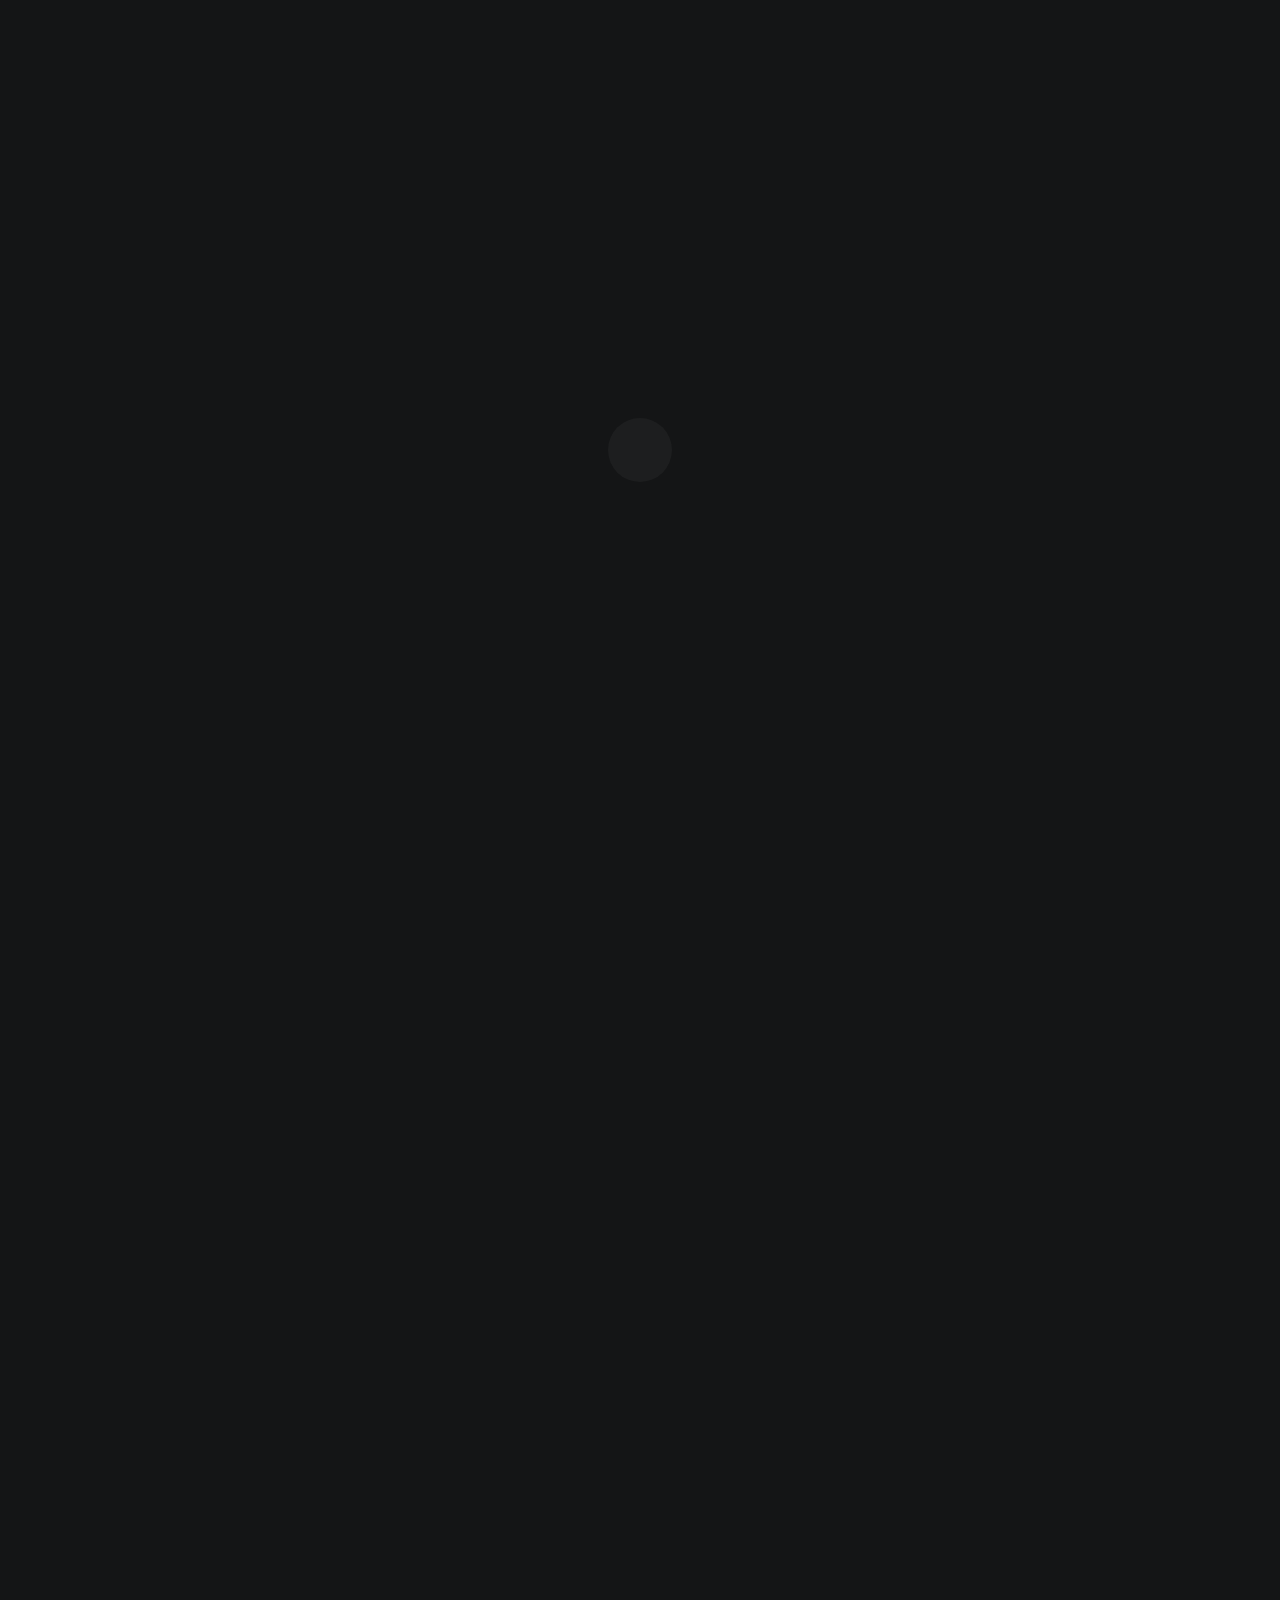
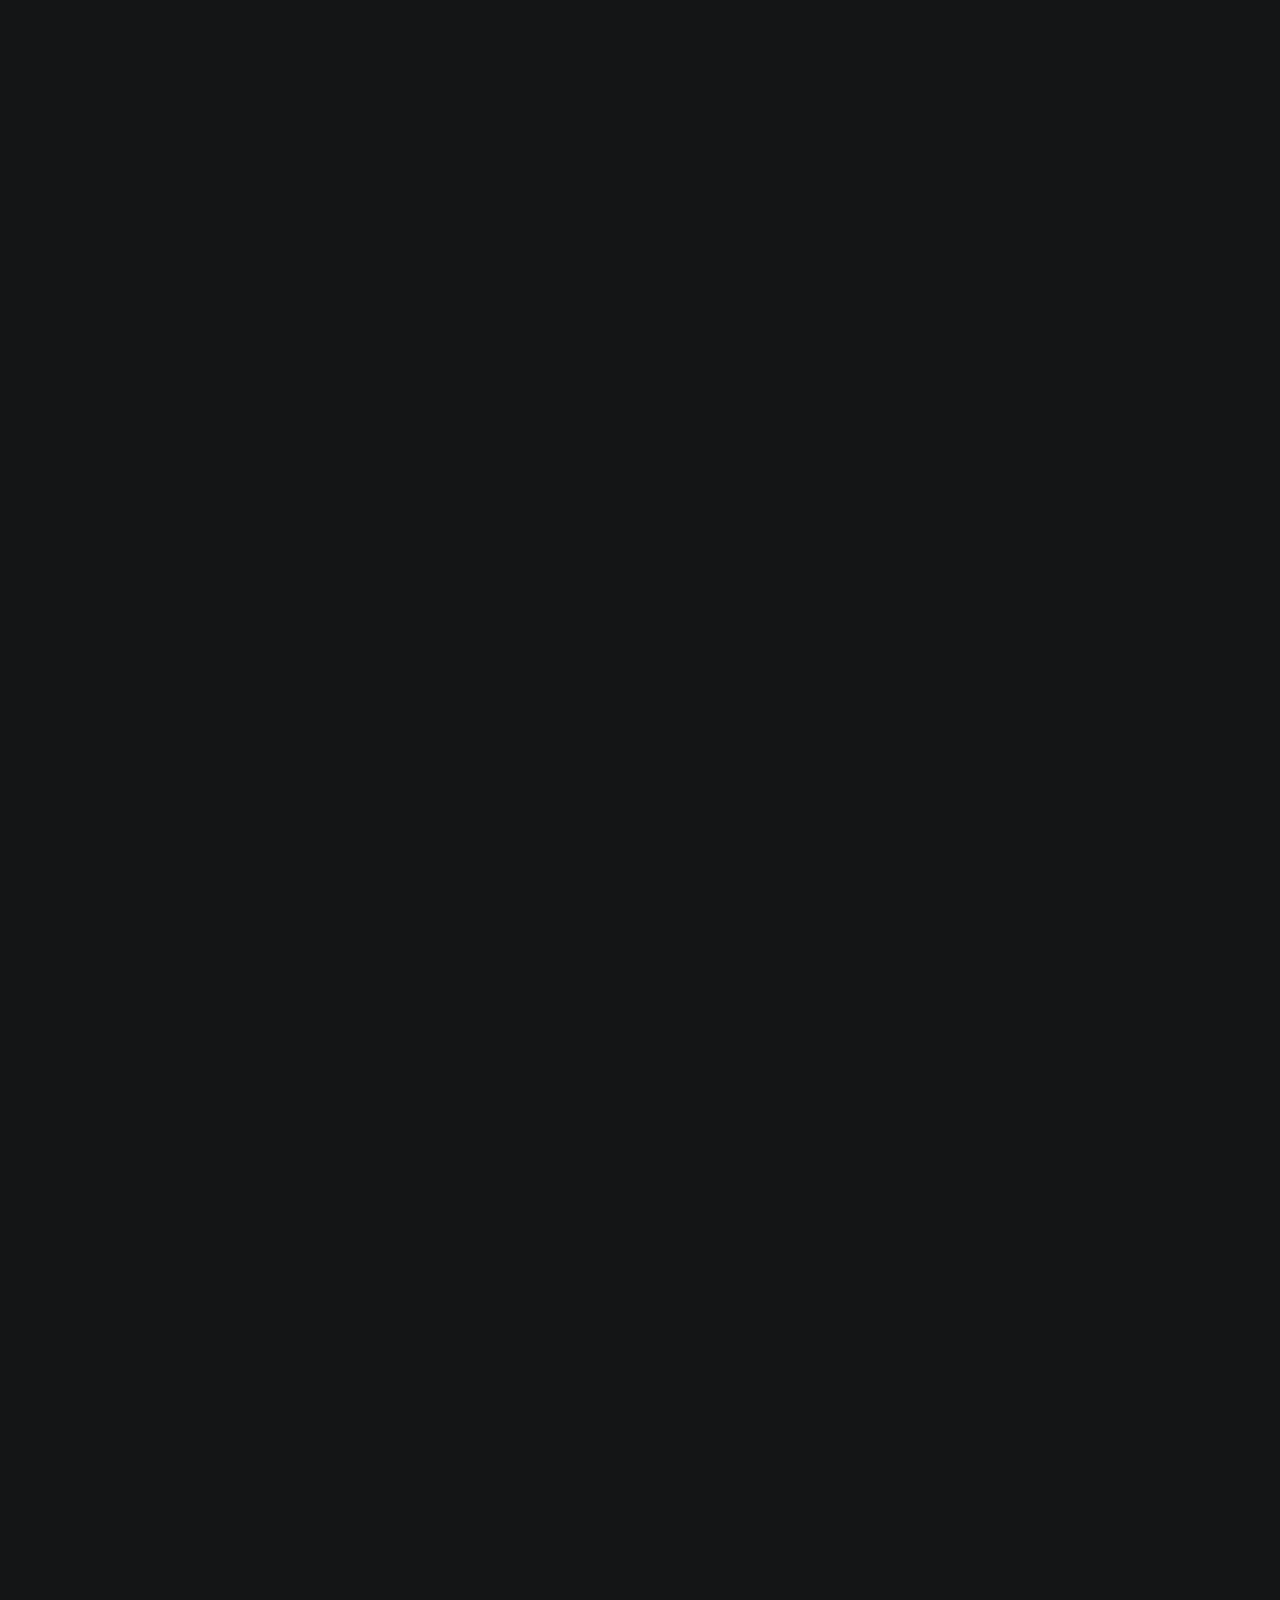
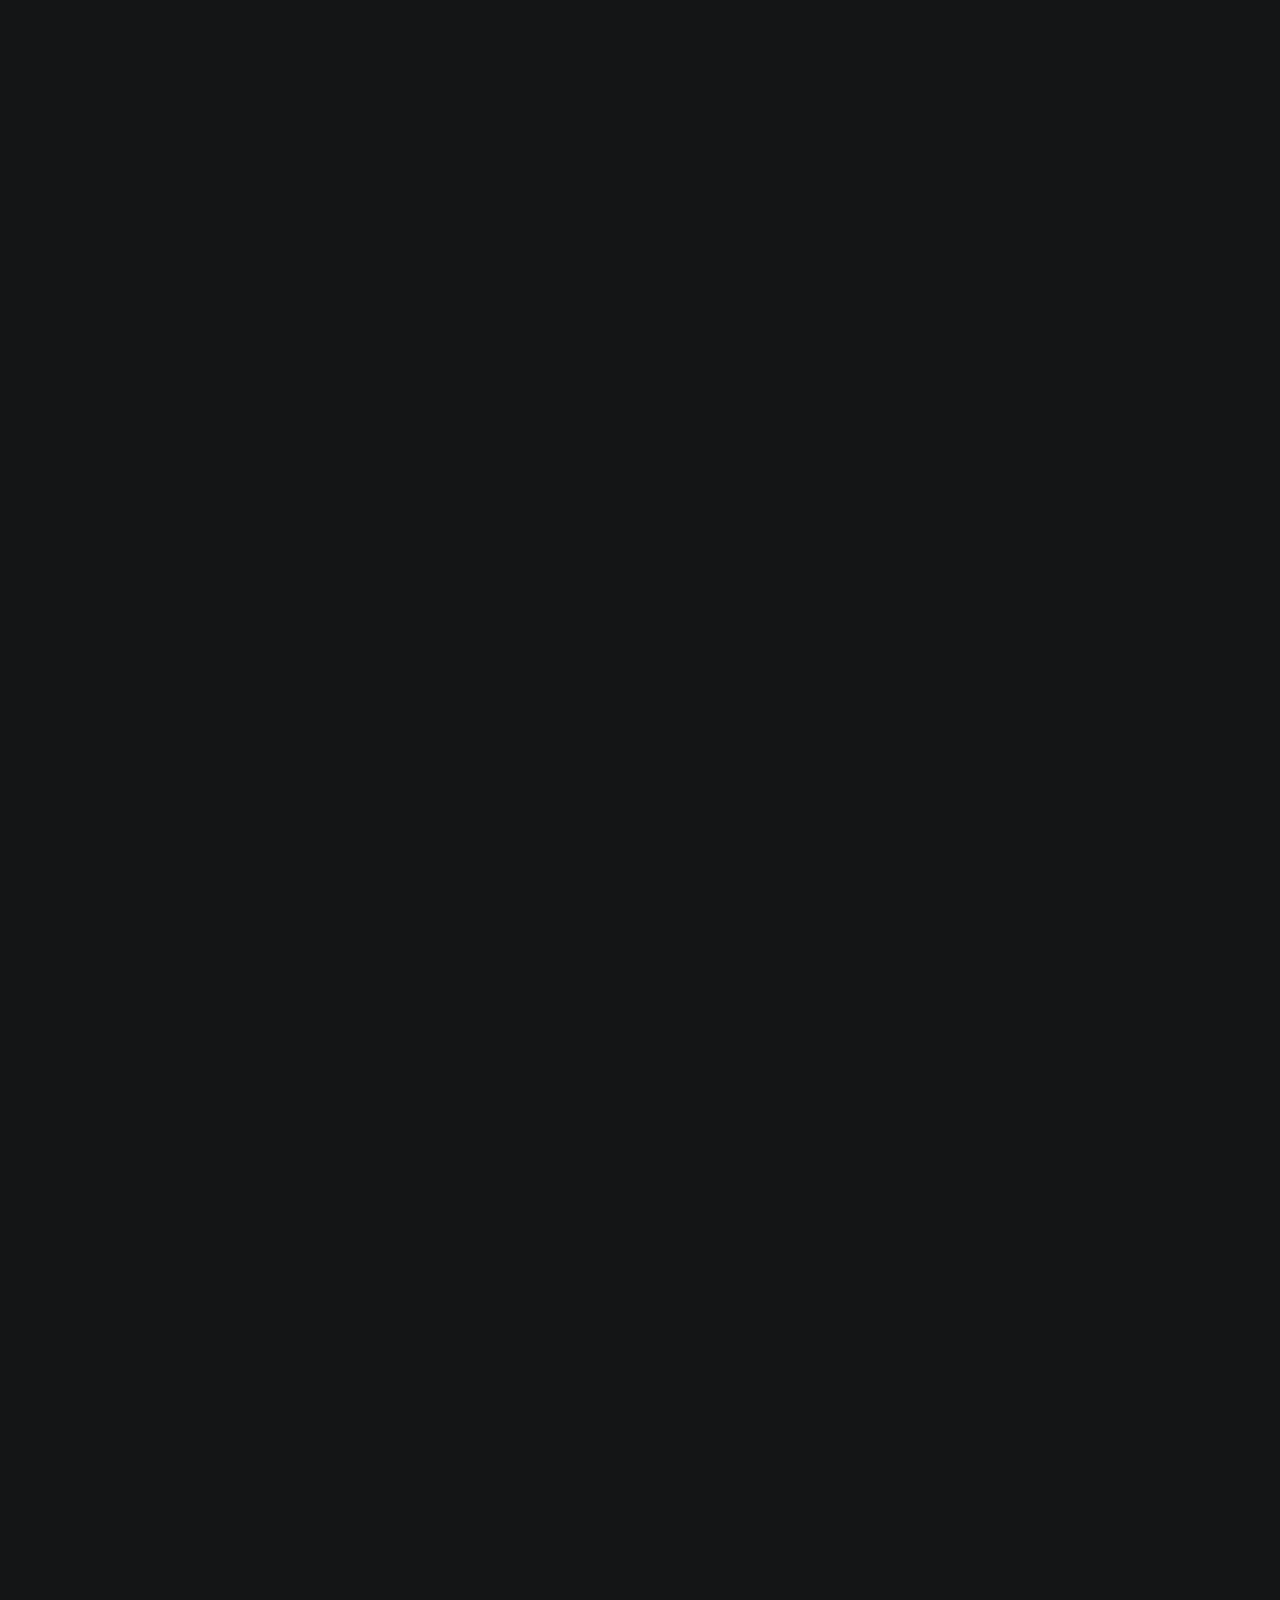
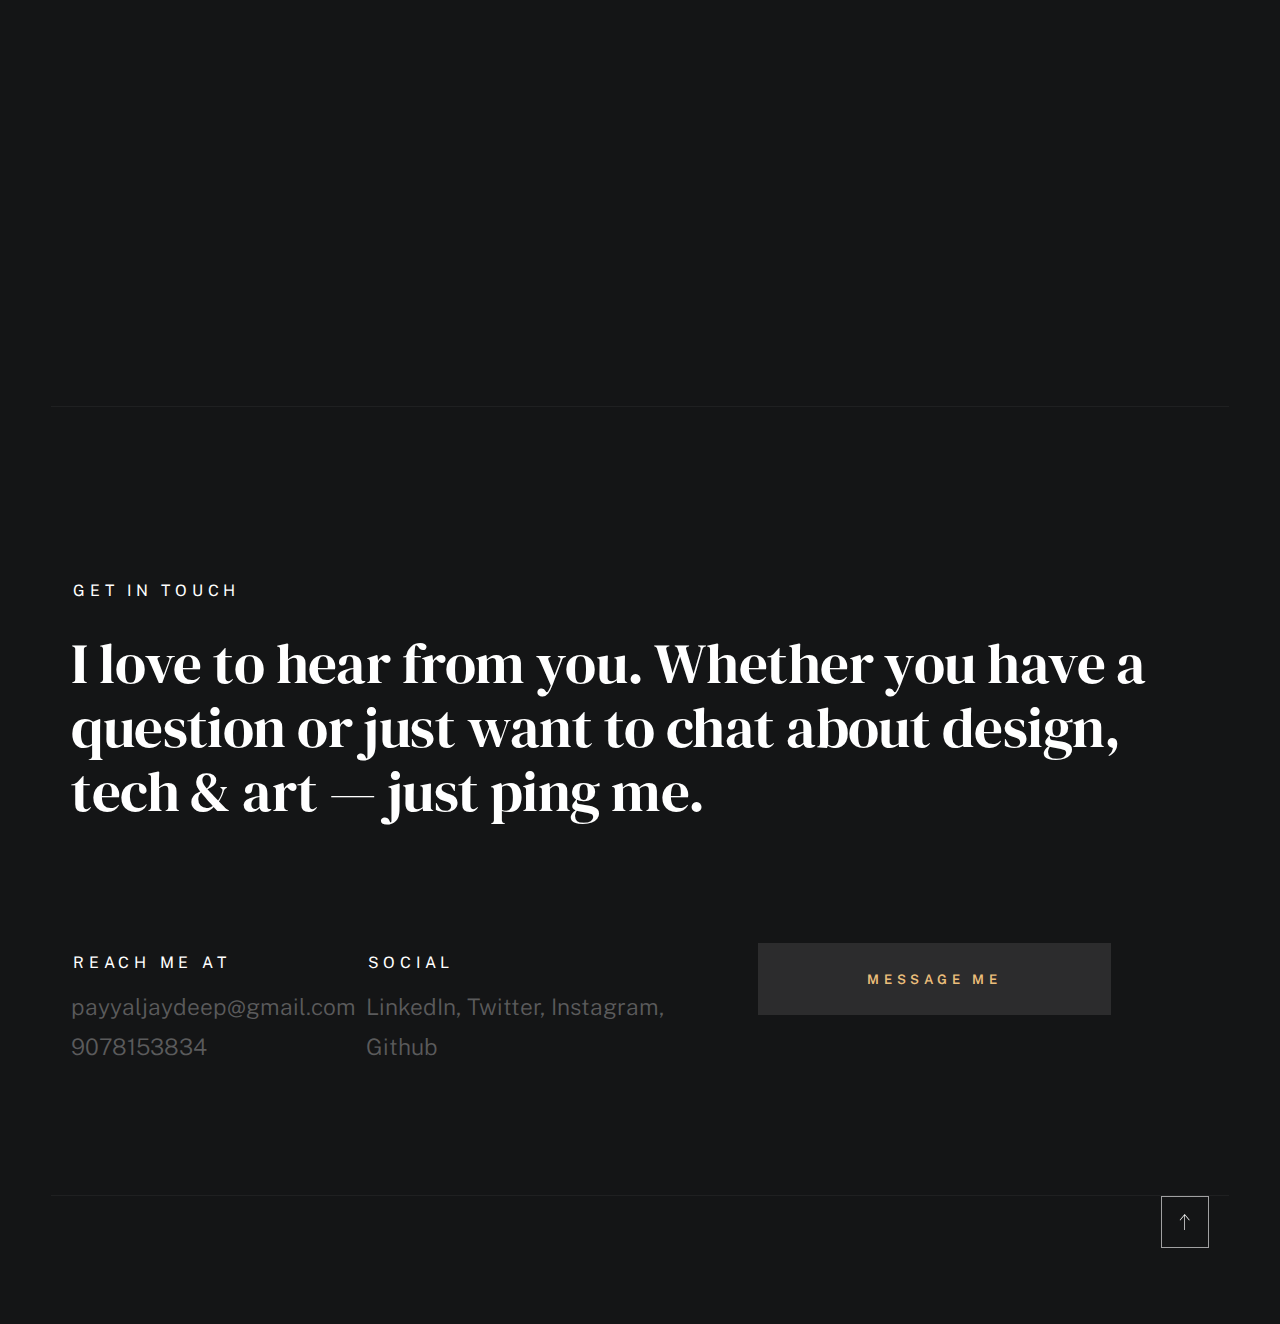
==== index.html @ 6603c60b "Add files via upload" ====
<!DOCTYPE html>
<html class="no-js ss-preload" lang="en">
<head>

    <!--- basic page needs
    ================================================== -->
    <meta charset="utf-8">
    <title>Jaydeep</title>
    <meta name="description" content="">
    <meta name="author" content="">

    <!-- mobile specific metas
    ================================================== -->
    <meta name="viewport" content="width=device-width, initial-scale=1">

    <!-- CSS
    ================================================== -->
    <link rel="stylesheet" href="css/vendor.css">
    <link rel="stylesheet" href="css/styles.css">

    <!-- favicons
    ================================================== -->
    <link rel="apple-touch-icon" sizes="180x180" href="jd_logo.png">
    <link rel="icon" type="image/png" sizes="32x32" href="jd_logo.png">
    <link rel="icon" type="image/png" sizes="16x16" href="jd_logo.png">
    <link rel="manifest" href="site.webmanifest">

</head>

<body id="top">


    <!-- # preloader
    ================================================== -->
    <div id="preloader">
        <div id="loader">
        </div>
    </div>


    <!-- # page wrap
    ================================================== -->
    <div class="s-pagewrap">

        <div class="circles">
            <span></span>
            <span></span>
            <span></span>
            <span></span>
            <span></span>
        </div>


        <!-- ## site header 
        ================================================== -->
        <header class="s-header">

            <div class="header-mobile">
                <span class="mobile-home-link"><a href="index.html">Jaydeep PB</a></span>
                <a class="mobile-menu-toggle" href="#0"><span>Menu</span></a>
            </div>

            <div class="row wide main-nav-wrap">
                <nav class="column lg-12 main-nav">
                    <ul>
                        <li><a href="index.html" class="home-link">Jaydeep.</a></li>
                        <li class="current"><a href="#intro" class="smoothscroll">Intro</a></li>
                        <li><a href="#about" class="smoothscroll">About</a></li>
                        <li><a href="#works" class="smoothscroll">Works</a></li>
                        <li><a href="#contact" class="smoothscroll">Say Hello</a></li>
                    </ul>
                </nav>
            </div>

        </header> <!-- end s-header -->


        <!-- ## main content
        ==================================================- -->
        <main class="s-content">


            <!-- ### intro
            ================================================== -->
            <section id="intro" class="s-intro target-section">

                <div class="row intro-content wide">

                    <div class="column">
                        <div class="text-pretitle with-line">
                            Hello 
                        </div>

                        <h1 class="text-huge-title">
                            I am Jaydeep, <br>
                            a graphics <br>
                            designer <br>
                        
                        </h1>
                    </div>

                    <ul class="intro-social">
                        <li><a href="https://x.com/JD72050002">Twitter</a></li>
                        <li><a href="https://github.com/JD-7">Github</a></li>
                        <li><a href="https://www.linkedin.com/in/jaydeep-p-b-1184bb21a/">LinkedIn</a></li>
                    </ul>

                </div> <!-- end intro content -->

                <a href="#about" class="intro-scrolldown smoothscroll">
                    <svg width="24" height="24" viewBox="0 0 24 24" xmlns="http://www.w3.org/2000/svg" fill-rule="evenodd" clip-rule="evenodd"><path d="M11 21.883l-6.235-7.527-.765.644 7.521 9 7.479-9-.764-.645-6.236 7.529v-21.884h-1v21.883z"/></svg>
                </a>

            </section> <!-- end s-intro -->


            <!-- ### about
            ================================================== -->
            <section id="about" class="s-about target-section">


                <div class="row about-info wide" data-animate-block>

                    <div class="column lg-6 md-12 about-info__pic-block">
                        <img src="jdpic.jpg" 
                             srcset="images/jdpic.jpg 1x, images/about-photo@2x.jpg 2x" alt="" class="about-info__pic" data-animate-el>
                    </div>

                    <div class="column lg-6 md-12">
                        <div class="about-info__text" >

                            <h2 class="text-pretitle with-line" data-animate-el>
                                About
                            </h2>
                            <p class="attention-getter" data-animate-el>
                                Hello! I'm Jaydeep P B, a passionate and versatile graphic designer 
                                with a keen eye for creativity and detail. With a deep love
                                for visual storytelling, I specialize in crafting engaging
                                designs that communicate messages clearly and leave a lasting
                                impression.If you're looking for a designer who is creative, reliable,
                                and dedicated to delivering top-notch designs, I'd love to connect
                                 and explore how we can work together.


                            </p>
                            <a href="images/Jaydeep_Resume.pdf" class="btn btn--medium u-fullwidth" data-animate-el>Download CV</a>

                        </div>
                    </div>
                </div> <!-- about-info -->


                <div class="row about-expertise" data-animate-block>
                    <div class="column lg-12">

                        <h2 class="text-pretitle" data-animate-el>Expertise</h2>

                        <ul class="skills-list h1" data-animate-el>
                            <li>Visual Design</li>
                            <li>Branding Identity</li>
                            <li>UI/UX Design</li>
                            <li>Product Design</li>
                            <li>Prototyping</li>
                            <li>Illustration</li>
                        </ul>

                    </div>
                </div> <!-- end about-expertise -->


                <div class="row about-timelines" data-animate-block>

                    <div class="column lg-6 tab-12">

                        <h2 class="text-pretitle" data-animate-el>
                            Experience
                        </h2>

                        <div class="timeline" data-animate-el>

                            <div class="timeline__block">
                                <div class="timeline__bullet"></div>
                                <div class="timeline__header">
                                    <h4 class="timeline__title">Mahavir Polyplast</h3>
                                    <h5 class="timeline__meta"> Freelance Graphic Designer</h5>
                                    <p class="timeline__timeframe">May 2023 - Present</p>
                                </div>
                                <div class="timeline__desc">
                                    <p> Working as a freelance social media designer for Mahavir Polyplast Pvt Ltd. Where I implemented my Photoshop, Adobe Illustrator and Canva Skills in my work.
                                    </p>
                                </div>
                            </div>
    
                            <div class="timeline__block">
                                <div class="timeline__bullet"></div>
                                <div class="timeline__header">
                                    <h4 class="timeline__title">Insight Club</h4>
                                    <h5 class="timeline__meta">Design Team Co Lead</h5>
                                    <p class="timeline__timeframe">sep 2022- Apr 2024</p>
                                </div>
                                <div class="timeline__desc">
                                    <p>I worked as the Co Lead in the Design team of Insights Club in which I learned many designing basics and principles. Such as Balance, Repetition or Branding, Contrast, Layout, Hierarchy, etc. 

                                        During my tenure, I played a key role in the contribution of creating the club's monthly newsletters. As part of a journalism-focused team, I helped in curating and designing content that highlighted global and college events, merging them into an engaging newsletter that was distributed every month.</p>
                                </div>
                            </div>
                            <div class="timeline__block">
                                <div class="timeline__bullet"></div>
                                <div class="timeline__header">
                                    <h4 class="timeline__title">Insights Club</h3>
                                    <h5 class="timeline__meta"> Photo Editing Team Head</h5>
                                    <p class="timeline__timeframe">June 2022 - September 2022</p>
                                </div>
                                <div class="timeline__desc">
                                    <p> I worked as the Head of the Photo Editing department of Insights Club in which I gained some valuable experiences and knowledge in Adobe Photoshop.
                                    </p>
                                </div>
                            </div>
    
                        </div> <!-- end timeline -->

                    </div> <!-- end column -->

                    <div class="column lg-6 tab-12">

                        <h2 class="text-pretitle" data-animate-el>
                            Education
                        </h2>

                        <div class="timeline" data-animate-el>

                            <div class="timeline__block">
                                <div class="timeline__bullet"></div>
                                <div class="timeline__header">
                                    <h4 class="timeline__title">Vellore Institute of Technology</h3>
                                    <h5 class="timeline__meta">B.Tech, Computer Science</h5>
                                    <p class="timeline__timeframe">2021-2025 <br>7.5/10 CGPA</br> </p>
                                    
                                </div>
                                <div class="timeline__desc">
                                    <p> Currently pursuing a Bachelor of Technology degree in Computer Science at VIT, one of India's leading private Institutions. Gaining comprehensive knowledge in areas such as software development, data structures, artificial intelligence and many more. Actively involved in projects and activities that enhnace my technical skills and problem solving abilities. </p>
                                </div>
                            </div>
    
                            <div class="timeline__block">
                                <div class="timeline__bullet"></div>
                                <div class="timeline__header">
                                    <h4 class="timeline__title">DAV Public School</h4>
                                    <h5 class="timeline__meta">Senior Secondary(Class 12)</h5>
                                    <p class="timeline__timeframe">2019-2021 <br>84%</br></p>
                                
                                </div>
                                <div class="timeline__desc">
                                    <p>Studied under the Science stream with a focus on Computer Science, gaining foundational knowledge in programming, data structures, and computer systems.Developed strong analytical and problem solving skills through coursework and hands-on projects in the field of technology.</p>
                                </div>
                            </div>
                            <div class="timeline__block">
                                <div class="timeline__bullet"></div>
                                <div class="timeline__header">
                                    <h4 class="timeline__title">St. Mary's Higher Secondary School</h4>
                                    <h5 class="timeline__meta">Higher Secondary(Class 10)</h5>
                                    <p class="timeline__timeframe">2008-2018 <br>83%</br></p>
            
                                </div>
                                <div class="timeline__desc">
                                    <p>Did more than half my schooling here till class 10 where I developed the love and interets for Computer Science. This was the time period which invoke curisity in me to explore this field.</p>
                                </div>
                            </div>
    
                        </div> <!-- end timeline -->
                        
                    </div> <!-- end column -->


                </div> <!-- end about-timelines -->

            </section> <!-- end s-about -->


            <!-- ### works
            ================================================== -->
            <section id="works" class="s-works target-section">


                <div class="row works-portfolio">

                    <div class="column lg-12" data-animate-block>

                        <h2 class="text-pretitle" data-animate-el>
                            Recent Works
                        </h2>
                        <p class="h1" data-animate-el>
                            Here are some of my favorite projects I have done lately. Feel free to check them out.
                        </p>
    
                        <ul class="folio-list row block-lg-one-half block-stack-on-1000">

                            <li class="folio-list__item column" data-animate-el>
                                <a class="folio-list__item-link" href="#modal-01">
                                    <div class="folio-list__item-pic">
                                        <img src="images/portfolio/fuji.jpg"
                                             srcset="images/portfolio/fuji.jpg 1x, images/portfolio/fuji@2x.jpg 2x"  alt="">
                                    </div>
                                    
                                    <div class="folio-list__item-text">
                                        <div class="folio-list__item-cat">
                                            Website
                                        </div>
                                        <div class="folio-list__item-title">
                                            Nike Website.
                                        </div>
                                    </div>
                                </a>
                                <a class="folio-list__proj-link" href="#" title="project link">
                                    <svg width="15" height="15" viewBox="0 0 15 15" fill="none" xmlns="http://www.w3.org/2000/svg"><path d="M8.14645 3.14645C8.34171 2.95118 8.65829 2.95118 8.85355 3.14645L12.8536 7.14645C13.0488 7.34171 13.0488 7.65829 12.8536 7.85355L8.85355 11.8536C8.65829 12.0488 8.34171 12.0488 8.14645 11.8536C7.95118 11.6583 7.95118 11.3417 8.14645 11.1464L11.2929 8H2.5C2.22386 8 2 7.77614 2 7.5C2 7.22386 2.22386 7 2.5 7H11.2929L8.14645 3.85355C7.95118 3.65829 7.95118 3.34171 8.14645 3.14645Z" fill="currentColor" fill-rule="evenodd" clip-rule="evenodd"></path></svg>
                                </a>
                            </li> <!--end folio-list__item -->

                            <li class="folio-list__item column" data-animate-el>
                                <a class="folio-list__item-link" href="#modal-02">
                                    <div class="folio-list__item-pic">
                                        <img src="images/portfolio/lamp.jpg" 
                                             srcset="images/portfolio/lamp.jpg 1x, images/portfolio/lamp@2x.jpg 2x" alt="">
                                    </div>
                                    
                                    <div class="folio-list__item-text">
                                        <div class="folio-list__item-cat">
                                            Product Design
                                        </div>
                                        <div class="folio-list__item-title">
                                            Visiting Card.
                                        </div>
                                    </div>
                                </a>
                                <a class="folio-list__proj-link" href="#" title="project link">
                                    <svg width="15" height="15" viewBox="0 0 15 15" fill="none" xmlns="http://www.w3.org/2000/svg"><path d="M8.14645 3.14645C8.34171 2.95118 8.65829 2.95118 8.85355 3.14645L12.8536 7.14645C13.0488 7.34171 13.0488 7.65829 12.8536 7.85355L8.85355 11.8536C8.65829 12.0488 8.34171 12.0488 8.14645 11.8536C7.95118 11.6583 7.95118 11.3417 8.14645 11.1464L11.2929 8H2.5C2.22386 8 2 7.77614 2 7.5C2 7.22386 2.22386 7 2.5 7H11.2929L8.14645 3.85355C7.95118 3.65829 7.95118 3.34171 8.14645 3.14645Z" fill="currentColor" fill-rule="evenodd" clip-rule="evenodd"></path></svg>
                                </a>
                            </li> <!--end folio-list__item -->

                            <li class="folio-list__item column" data-animate-el>
                                <a class="folio-list__item-link" href="#modal-03">
                                    <div class="folio-list__item-pic">
                                        <img src="images/portfolio/rucksack.jpg" 
                                             srcset="images/portfolio/rucksack.jpg 1x, images/portfolio/rucksack@2x.jpg 2x" alt="">
                                    </div>
                                    
                                    <div class="folio-list__item-text">
                                        <div class="folio-list__item-cat">
                                            Promotion
                                        </div>
                                        <div class="folio-list__item-title">
                                            Banner.
                                        </div>
                                    </div>
                                </a>
                                <a class="folio-list__proj-link" href="#" title="project link">
                                    <svg width="15" height="15" viewBox="0 0 15 15" fill="none" xmlns="http://www.w3.org/2000/svg"><path d="M8.14645 3.14645C8.34171 2.95118 8.65829 2.95118 8.85355 3.14645L12.8536 7.14645C13.0488 7.34171 13.0488 7.65829 12.8536 7.85355L8.85355 11.8536C8.65829 12.0488 8.34171 12.0488 8.14645 11.8536C7.95118 11.6583 7.95118 11.3417 8.14645 11.1464L11.2929 8H2.5C2.22386 8 2 7.77614 2 7.5C2 7.22386 2.22386 7 2.5 7H11.2929L8.14645 3.85355C7.95118 3.65829 7.95118 3.34171 8.14645 3.14645Z" fill="currentColor" fill-rule="evenodd" clip-rule="evenodd"></path></svg>
                                </a>
                            </li> <!--end folio-list__item -->

                            <li class="folio-list__item column" data-animate-el>
                                <a class="folio-list__item-link" href="#modal-04">
                                    <div class="folio-list__item-pic">
                                        <img src="images/portfolio/skaterboy.jpg"
                                             srcset="images/portfolio/skaterboy.jpg 1x, images/portfolio/skaterboy@2x.jpg 2x" alt="">
                                    </div>
                                    
                                    <div class="folio-list__item-text">
                                        <div class="folio-list__item-cat">
                                            App
                                        </div>
                                        <div class="folio-list__item-title">
                                            Rupaay
                                        </div>
                                    </div>
                                </a>
                                <a class="folio-list__proj-link" href="#" title="project link">
                                    <svg width="15" height="15" viewBox="0 0 15 15" fill="none" xmlns="http://www.w3.org/2000/svg"><path d="M8.14645 3.14645C8.34171 2.95118 8.65829 2.95118 8.85355 3.14645L12.8536 7.14645C13.0488 7.34171 13.0488 7.65829 12.8536 7.85355L8.85355 11.8536C8.65829 12.0488 8.34171 12.0488 8.14645 11.8536C7.95118 11.6583 7.95118 11.3417 8.14645 11.1464L11.2929 8H2.5C2.22386 8 2 7.77614 2 7.5C2 7.22386 2.22386 7 2.5 7H11.2929L8.14645 3.85355C7.95118 3.65829 7.95118 3.34171 8.14645 3.14645Z" fill="currentColor" fill-rule="evenodd" clip-rule="evenodd"></path></svg>
                                </a>
                            </li> <!--end folio-list__item -->

                            <li class="folio-list__item column" data-animate-el>
                                <a class="folio-list__item-link" href="#modal-05">
                                    <div class="folio-list__item-pic">
                                        <img src="images/Lemon Illustrator.jpg" 
                                             srcset="images/Lemon Illustrator.jpg 1x, images/Lemon Illustrator.jpg 2x" alt="">
                                    </div>
                                    
                                    <div class="folio-list__item-text">
                                        <div class="folio-list__item-cat">
                                            Illustration
                                        </div>
                                        <div class="folio-list__item-title">
                                            Lemon.
                                        </div>
                                    </div>
                                </a>
                                <a class="folio-list__proj-link" href="#" title="project link">
                                    <svg width="15" height="15" viewBox="0 0 15 15" fill="none" xmlns="http://www.w3.org/2000/svg"><path d="M8.14645 3.14645C8.34171 2.95118 8.65829 2.95118 8.85355 3.14645L12.8536 7.14645C13.0488 7.34171 13.0488 7.65829 12.8536 7.85355L8.85355 11.8536C8.65829 12.0488 8.34171 12.0488 8.14645 11.8536C7.95118 11.6583 7.95118 11.3417 8.14645 11.1464L11.2929 8H2.5C2.22386 8 2 7.77614 2 7.5C2 7.22386 2.22386 7 2.5 7H11.2929L8.14645 3.85355C7.95118 3.65829 7.95118 3.34171 8.14645 3.14645Z" fill="currentColor" fill-rule="evenodd" clip-rule="evenodd"></path></svg>
                                </a>
                            </li> <!--end folio-list__item -->

                            <li class="folio-list__item column" data-animate-el>
                                <a class="folio-list__item-link" href="#modal-06">
                                    <div class="folio-list__item-pic">
                                        <img src="images/portfolio/minimalismo.jpg" 
                                             srcset="images/portfolio/minimalismo.jpg 1x, images/portfolio/minimalismo@2x.jpg 2x" alt="">
                                    </div>
                                    
                                    <div class="folio-list__item-text">
                                        <div class="folio-list__item-cat">
                                            App
                                        </div>
                                        <div class="folio-list__item-title">
                                            Headphone Store.
                                        </div>
                                    </div>
                                </a>
                                <a class="folio-list__proj-link" href="#" title="project link">
                                    <svg width="15" height="15" viewBox="0 0 15 15" fill="none" xmlns="http://www.w3.org/2000/svg"><path d="M8.14645 3.14645C8.34171 2.95118 8.65829 2.95118 8.85355 3.14645L12.8536 7.14645C13.0488 7.34171 13.0488 7.65829 12.8536 7.85355L8.85355 11.8536C8.65829 12.0488 8.34171 12.0488 8.14645 11.8536C7.95118 11.6583 7.95118 11.3417 8.14645 11.1464L11.2929 8H2.5C2.22386 8 2 7.77614 2 7.5C2 7.22386 2.22386 7 2.5 7H11.2929L8.14645 3.85355C7.95118 3.65829 7.95118 3.34171 8.14645 3.14645Z" fill="currentColor" fill-rule="evenodd" clip-rule="evenodd"></path></svg>
                                </a>
                            </li> <!--end folio-list__item -->

                        </ul> <!-- end folio-list -->

                    </div> <!-- end column -->


                    <!-- Modal Templates Popup
                    -------------------------------------------- -->
                    <div id="modal-01" hidden>
                        <div class="modal-popup">
                            <img src="images/portfolio/gallery/g-fuji.jpg" alt="">
                
                            <div class="modal-popup__desc">
                                <h5>Nike Website</h5>
                                <p>I created a Nike website clone using HTML, CSS, and Figma, replicating its design and functionality. I focused on clean, pixel-perfect coding, detailed layouts, and engaging user experiences, showcasing my front-end development and design skills.</p>
                                <ul class="modal-popup__cat">
                                    <li>HTML</li>
                                    <li>CSS</li>
                                </ul>
                            </div>
                
                            <a href="https://theuntitled-shoes-website.netlify.app/" class="modal-popup__details">Project link</a>
                        </div>
                    </div> <!-- end modal -->

                    <div id="modal-02" hidden>
                        <div class="modal-popup">
                            <img src="images/portfolio/gallery/g-lamp.jpg" alt="">
                
                            <div class="modal-popup__desc">
                                <h5>Visiting Card</h5>
                                <p>Designed a professional visiting card for Mahavir Polyplast using Photoshop and Canva. I made sure it had a clean, modern look that aligned with the brand and was visually appealing.</p>
                                <ul class="modal-popup__cat">
                                    <li>Photoshop</li>
                                </ul>
                            </div>
                
                            <a href="https://drive.google.com/file/d/16OMaVI73nhG6C5jvPQ6P77lvwpjpomfa/view?usp=sharing" class="modal-popup__details">Project link</a>
                        </div>
                    </div> <!-- end modal -->

                    <div id="modal-03" hidden>
                        <div class="modal-popup">
                            <img src="images/portfolio/gallery/g-rucksack.jpg" alt="">
                
                            <div class="modal-popup__desc">
                                <h5>College Event Banner</h5>
                                <p>I worked with a team of 5 to design a flyer/banner for an international meet at our college using Photoshop and Illustrator. The design reflected creativity and professionalism, effectively representing the event.</p>
                                <ul class="modal-popup__cat">
                                    <li>Photoshop, Illustrator</li>
                                </ul>
                            </div>
                
                            <a href="https://drive.google.com/file/d/13EpBk64xRIlnaeXV7YD3TgMXazLUKE1z/view?usp=sharing" class="modal-popup__details">Project link</a>
                        </div>
                    </div> <!-- end modal -->

                    <div id="modal-04" hidden>
                        <div class="modal-popup">
                            <img src="images/portfolio/gallery/g-skaterboy.jpg" alt="">
                
                            <div class="modal-popup__desc">
                                <h5>Rupaay</h5>
                                <p>Designed a user-friendly money payment app prototype in Figma, focusing on seamless transactions, intuitive navigation, and secure features. Prioritized modern design and efficient user flows to enhance the overall experience.</p>
                                <ul class="modal-popup__cat">
                                    <li>Figma</li>
                                </ul>
                            </div>
                
                            <a href="#0" class="modal-popup__details">Project link</a>
                        </div>
                    </div> <!-- end modal -->

                    <div id="modal-05" hidden>
                        <div class="modal-popup">

                            <img src="images/portfolio/gallery/g-sanddunes.jpg" alt="">
                
                            <div class="modal-popup__desc">
                                <h5>Lemon</h5>
                                <p>Created a detailed and vibrant lemon illustration using Adobe Illustrator, focusing on realistic textures and shading. Showcased expertise in vector art and attention to detail in design.</p>
                                <ul class="modal-popup__cat">
                                    <li>Illustrator</li>
                                </ul>
                            </div>
                
                            <a href="https://drive.google.com/file/d/1-ly9sUD-dBe0swI2jaYnLOkpXNcQZgOI/view?usp=sharing" class="modal-popup__details">Project link</a>
                        </div>
                    </div> <!-- end modal -->

                    <div id="modal-06" hidden>
                        <div class="modal-popup">
                            <img src="images/portfolio/gallery/g-minimalismo.jpg" alt="">
                
                            <div class="modal-popup__desc">
                                <h5>Headphone Store</h5>
                                <p>Designed a headphone store app prototype in Figma, featuring a sleek interface and intuitive navigation. Focused on enhancing the shopping experience with detailed product displays and filters.</p>
                                <ul class="modal-popup__cat">
                                    <li>Figma</li>
                                </ul>
                            </div>
                
                            <a href="#0" class="modal-popup__details">Project link</a>
                        </div>
                    </div> <!-- end modal -->

                </div> <!-- end works-portfolio -->


                <div class="row testimonials">
                    <div class="column lg-12" data-animate-block>
        
                        <div class="swiper-container testimonial-slider" data-animate-el>
        
                            <div class="swiper-wrapper">

                                <div class="testimonial-slider__slide swiper-slide">
                                    <div class="testimonial-slider__author">
                                        <img src="images/avatars/Rachit.jpg" alt="Author image" class="testimonial-slider__avatar">
                                        <cite class="testimonial-slider__cite">
                                            <strong>Rishi Gupta</strong>
                                            <span>Marketing Director, Mahavir Polyplast Pvt Ltd.</span>
                                        </cite>
                                    </div>
                                    <p>
                                    This guy has helped me in a lot of situations. Helped our business' social media growth in too many ways. He helped us design our brand. Whether it be a social media post, flyer, product design, reels, visiting card, anything! This guy helped our company design them all. He has a keen eye for designing, and I believe he will have a great future ahead which is waiting for him.
                                    </p>
                                </div> <!-- end testimonial-slider__slide -->
                            </div> <!-- end swiper-wrapper -->
        
                            <div class="swiper-pagination"></div>
        
                        </div> <!-- end swiper-container -->
        
                    </div> <!-- end column -->
                </div> <!-- end row testimonials -->

            </section> <!-- end s-works -->


            <!-- ### contact
            ================================================== -->
            <section id="contact" class="s-contact target-section">

                <div class="row contact-top">
                    <div class="column lg-12">
                        <h2 class="text-pretitle">
                            Get In Touch
                        </h2>

                        <p class="h1">
                            I love to hear from you.
                            Whether you have a question or just 
                            want to chat about design, tech & art — just ping me.
                        </p>
                    </div>
                </div> <!-- end contact-top -->

                <div class="row contact-bottom">
                    <div class="column lg-3 md-5 tab-6 stack-on-550 contact-block">
                        <h3 class="text-pretitle">Reach me at</h3>
                        <p class="contact-links">
                            <a href="mailto:payyaljaydeep@gmail.com" class="mailtoui"> payyaljaydeep@gmail.com</a> <br>
                            <a href="mob. 9078153834">9078153834</a>
                        </p>
                    </div>
                    <div class="column lg-4 md-5 tab-6 stack-on-550 contact-block">
                        <h3 class="text-pretitle">Social</h3>
                        <ul class="contact-social">
                            <li><a href="https://www.linkedin.com/in/jaydeep-p-b-1184bb21a/">LinkedIn</a></li>
                            <li><a href="https://x.com/JD72050002">Twitter</a></li>
                            <li><a href="https://www.instagram.com/jd_7.7/">Instagram</a></li>
                            <li><a href="https://github.com/JD-7">Github</a></li>
                        </ul>
                    </div>
                    <div class="column lg-4 md-12 contact-block">
                        <a href="mailto:payyaljaydeep@gmail.com" class="mailtoui btn btn--medium u-fullwidth contact-btn">Message Me</a>
                    </div>
                </div> <!-- end contact-bottom -->

            </section> <!-- end contact -->

        </main> <!-- end s-content -->


        <!-- ## footer
        ================================================== -->
        <footer class="s-footer">

            <div class="row">
                <div class="column ss-copyright">                    
                </div>

                <div class="ss-go-top">
                    <a class="smoothscroll" title="Back to Top" href="#top">
                        <svg xmlns="http://www.w3.org/2000/svg" viewBox="0 0 24 24" fill-rule="evenodd" clip-rule="evenodd"><path d="M11 2.206l-6.235 7.528-.765-.645 7.521-9 7.479 9-.764.646-6.236-7.53v21.884h-1v-21.883z"/></svg>
                    </a>
                </div>
            </div>

        </footer> <!-- end s-footer -->

    </div> <!-- end -s-pagewrap -->


    <!-- Java Script
    ================================================== -->
    <script src="js/plugins.js"></script>
    <script src="js/main.js"></script>

</body>
</html>
---- css/vendor.css ----
/* ===================================================================
 * Theme Third-party Stylesheets
 * Template Ver. 1.0.0
 * 02-16-2021
 * -------------------------------------------------------------------
 *
 * TOC:
 * 
 * # PrismJS 1.20.0
 * # Swiper 6.4.5
 * # Basiclightbox
 * 
 * ------------------------------------------------------------------- */



/* ===================================================================
 * # PrismJS 1.20.0
 *   https://prismjs.com/download.html#themes=prism-tomorrow&languages=markup+css+clike+javascript+markup-templating+php
 *   
 *   prism.js tomorrow night eighties for JavaScript, CoffeeScript, CSS and HTML
 *   Based on https://github.com/chriskempson/tomorrow-theme
 *   @author Rose Pritchard
 * ------------------------------------------------------------------- */

code[class*="language-"],
pre[class*="language-"] {
    color           : #ccc;
    background      : none;
    font-family     : var(--font-mono);
    font-size       : calc(var(--text-size) * 0.9444);
    text-align      : left;
    white-space     : pre;
    word-spacing    : normal;
    word-break      : normal;
    word-wrap       : normal;
    line-height     : var(--vspace-1);
    -moz-tab-size   : 4;
    -o-tab-size     : 4;
    tab-size        : 4;
    -webkit-hyphens : none;
    -moz-hyphens    : none;
    -ms-hyphens     : none;
    hyphens         : none;
}

/* Code blocks */

pre[class*="language-"] {
    padding  : var(--vspace-0_5) 0 var(--vspace-1);
    margin   : 0;
    overflow : auto;
}

:not(pre)>code[class*="language-"],
pre[class*="language-"] {
    background : #2d2d2d;
}

/* Inline code */

:not(pre)>code[class*="language-"] {
    padding     : .1em;
    white-space : normal;
}

.token.comment,
.token.block-comment,
.token.prolog,
.token.doctype,
.token.cdata {
    color : #999;
}

.token.punctuation {
    color : #ccc;
}

.token.tag,
.token.attr-name,
.token.namespace,
.token.deleted {
    color : #e2777a;
}

.token.function-name {
    color : #6196cc;
}

.token.boolean,
.token.number,
.token.function {
    color : #f08d49;
}

.token.property,
.token.class-name,
.token.constant,
.token.symbol {
    color : #f8c555;
}

.token.selector,
.token.important,
.token.atrule,
.token.keyword,
.token.builtin {
    color : #cc99cd;
}

.token.string,
.token.char,
.token.attr-value,
.token.regex,
.token.variable {
    color : #7ec699;
}

.token.operator,
.token.entity,
.token.url {
    color : #67cdcc;
}

.token.important,
.token.bold {
    font-weight : bold;
}

.token.italic {
    font-style : italic;
}

.token.entity {
    cursor : help;
}

.token.inserted {
    color : green;
}



/* ===================================================================
 * # Swiper 6.4.5
 *   Most modern mobile touch slider and framework with hardware accelerated transitions
 *   https://swiperjs.com
 *
 *   Copyright 2014-2020 Vladimir Kharlampidi
 *
 *   Released under the MIT License
 *
 *   Released on: December 18, 2020
 * ------------------------------------------------------------------- */

@font-face {
    font-family : "swiper-icons";
    src         : url("data:application/font-woff;charset=utf-8;base64, [base64]//wADZ2x5ZgAAAywAAADMAAAD2MHtryVoZWFkAAABbAAAADAAAAA2E2+eoWhoZWEAAAGcAAAAHwAAACQC9gDzaG10eAAAAigAAAAZAAAArgJkABFsb2NhAAAC0AAAAFoAAABaFQAUGG1heHAAAAG8AAAAHwAAACAAcABAbmFtZQAAA/gAAAE5AAACXvFdBwlwb3N0AAAFNAAAAGIAAACE5s74hXjaY2BkYGAAYpf5Hu/j+W2+MnAzMYDAzaX6QjD6/4//Bxj5GA8AuRwMYGkAPywL13jaY2BkYGA88P8Agx4j+/8fQDYfA1AEBWgDAIB2BOoAeNpjYGRgYNBh4GdgYgABEMnIABJzYNADCQAACWgAsQB42mNgYfzCOIGBlYGB0YcxjYGBwR1Kf2WQZGhhYGBiYGVmgAFGBiQQkOaawtDAoMBQxXjg/wEGPcYDDA4wNUA2CCgwsAAAO4EL6gAAeNpj2M0gyAACqxgGNWBkZ2D4/wMA+xkDdgAAAHjaY2BgYGaAYBkGRgYQiAHyGMF8FgYHIM3DwMHABGQrMOgyWDLEM1T9/w8UBfEMgLzE////P/5//f/V/xv+r4eaAAeMbAxwIUYmIMHEgKYAYjUcsDAwsLKxc3BycfPw8jEQA/[base64]/uznmfPFBNODM2K7MTQ45YEAZqGP81AmGGcF3iPqOop0r1SPTaTbVkfUe4HXj97wYE+yNwWYxwWu4v1ugWHgo3S1XdZEVqWM7ET0cfnLGxWfkgR42o2PvWrDMBSFj/IHLaF0zKjRgdiVMwScNRAoWUoH78Y2icB/yIY09An6AH2Bdu/UB+yxopYshQiEvnvu0dURgDt8QeC8PDw7Fpji3fEA4z/PEJ6YOB5hKh4dj3EvXhxPqH/SKUY3rJ7srZ4FZnh1PMAtPhwP6fl2PMJMPDgeQ4rY8YT6Gzao0eAEA409DuggmTnFnOcSCiEiLMgxCiTI6Cq5DZUd3Qmp10vO0LaLTd2cjN4fOumlc7lUYbSQcZFkutRG7g6JKZKy0RmdLY680CDnEJ+UMkpFFe1RN7nxdVpXrC4aTtnaurOnYercZg2YVmLN/d/gczfEimrE/fs/bOuq29Zmn8tloORaXgZgGa78yO9/cnXm2BpaGvq25Dv9S4E9+5SIc9PqupJKhYFSSl47+Qcr1mYNAAAAeNptw0cKwkAAAMDZJA8Q7OUJvkLsPfZ6zFVERPy8qHh2YER+3i/BP83vIBLLySsoKimrqKqpa2hp6+jq6RsYGhmbmJqZSy0sraxtbO3sHRydnEMU4uR6yx7JJXveP7WrDycAAAAAAAH//wACeNpjYGRgYOABYhkgZgJCZgZNBkYGLQZtIJsFLMYAAAw3ALgAeNolizEKgDAQBCchRbC2sFER0YD6qVQiBCv/H9ezGI6Z5XBAw8CBK/m5iQQVauVbXLnOrMZv2oLdKFa8Pjuru2hJzGabmOSLzNMzvutpB3N42mNgZGBg4GKQYzBhYMxJLMlj4GBgAYow/P/PAJJhLM6sSoWKfWCAAwDAjgbRAAB42mNgYGBkAIIbCZo5IPrmUn0hGA0AO8EFTQAA") format("woff");
    font-weight : 400;
    font-style  : normal;
}

:root {
    --swiper-theme-color : #007aff;
}

.swiper-container {
    margin-left  : auto;
    margin-right : auto;
    position     : relative;
    overflow     : hidden;
    list-style   : none;
    padding      : 0;
    /* Fix of Webkit flickering */
    z-index      : 1;
}

.swiper-container-vertical>.swiper-wrapper {
    flex-direction : column;
}

.swiper-wrapper {
    position            : relative;
    width               : 100%;
    height              : 100%;
    z-index             : 1;
    display             : flex;
    transition-property : transform;
    box-sizing          : content-box;
}

.swiper-container-android .swiper-slide,
.swiper-wrapper {
    transform : translate3d(0px, 0, 0);
}

.swiper-container-multirow>.swiper-wrapper {
    flex-wrap : wrap;
}

.swiper-container-multirow-column>.swiper-wrapper {
    flex-wrap      : wrap;
    flex-direction : column;
}

.swiper-container-free-mode>.swiper-wrapper {
    transition-timing-function : ease-out;
    margin                     : 0 auto;
}

.swiper-slide {
    flex-shrink         : 0;
    width               : 100%;
    height              : 100%;
    position            : relative;
    transition-property : transform;
}

.swiper-slide-invisible-blank {
    visibility : hidden;
}

/* Auto Height */

.swiper-container-autoheight,
.swiper-container-autoheight .swiper-slide {
    height : auto;
}

.swiper-container-autoheight .swiper-wrapper {
    align-items         : flex-start;
    transition-property : transform, height;
}

/* 3D Effects */

.swiper-container-3d {
    perspective : 1200px;
}

.swiper-container-3d .swiper-wrapper,
.swiper-container-3d .swiper-slide,
.swiper-container-3d .swiper-slide-shadow-left,
.swiper-container-3d .swiper-slide-shadow-right,
.swiper-container-3d .swiper-slide-shadow-top,
.swiper-container-3d .swiper-slide-shadow-bottom,
.swiper-container-3d .swiper-cube-shadow {
    transform-style : preserve-3d;
}

.swiper-container-3d .swiper-slide-shadow-left,
.swiper-container-3d .swiper-slide-shadow-right,
.swiper-container-3d .swiper-slide-shadow-top,
.swiper-container-3d .swiper-slide-shadow-bottom {
    position       : absolute;
    left           : 0;
    top            : 0;
    width          : 100%;
    height         : 100%;
    pointer-events : none;
    z-index        : 10;
}

.swiper-container-3d .swiper-slide-shadow-left {
    background-image : linear-gradient(to left, rgba(0, 0, 0, 0.5), rgba(0, 0, 0, 0));
}

.swiper-container-3d .swiper-slide-shadow-right {
    background-image : linear-gradient(to right, rgba(0, 0, 0, 0.5), rgba(0, 0, 0, 0));
}

.swiper-container-3d .swiper-slide-shadow-top {
    background-image : linear-gradient(to top, rgba(0, 0, 0, 0.5), rgba(0, 0, 0, 0));
}

.swiper-container-3d .swiper-slide-shadow-bottom {
    background-image : linear-gradient(to bottom, rgba(0, 0, 0, 0.5), rgba(0, 0, 0, 0));
}

/* CSS Mode */

.swiper-container-css-mode>.swiper-wrapper {
    overflow           : auto;
    scrollbar-width    : none;
    /* For Firefox */
    -ms-overflow-style : none;
    /* For Internet Explorer and Edge */
}

.swiper-container-css-mode>.swiper-wrapper::-webkit-scrollbar {
    display : none;
}

.swiper-container-css-mode>.swiper-wrapper>.swiper-slide {
    scroll-snap-align : start start;
}

.swiper-container-horizontal.swiper-container-css-mode>.swiper-wrapper {
    scroll-snap-type : x mandatory;
}

.swiper-container-vertical.swiper-container-css-mode>.swiper-wrapper {
    scroll-snap-type : y mandatory;
}

:root {
    --swiper-navigation-size   : 44px;
    /*
    --swiper-navigation-color  : var(--swiper-theme-color);
    */
}

.swiper-button-prev,
.swiper-button-next {
    position        : absolute;
    top             : 50%;
    width           : calc(var(--swiper-navigation-size) / 44 * 27);
    height          : var(--swiper-navigation-size);
    margin-top      : calc(-1 * var(--swiper-navigation-size) / 2);
    z-index         : 10;
    cursor          : pointer;
    display         : flex;
    align-items     : center;
    justify-content : center;
    color           : var(--swiper-navigation-color, var(--swiper-theme-color));
}

.swiper-button-prev.swiper-button-disabled,
.swiper-button-next.swiper-button-disabled {
    opacity        : 0.35;
    cursor         : auto;
    pointer-events : none;
}

.swiper-button-prev:after,
.swiper-button-next:after {
    font-family    : swiper-icons;
    font-size      : var(--swiper-navigation-size);
    text-transform : none !important;
    letter-spacing : 0;
    text-transform : none;
    font-variant   : initial;
    line-height    : 1;
}

.swiper-button-prev,
.swiper-container-rtl .swiper-button-next {
    left  : 10px;
    right : auto;
}

.swiper-button-prev:after,
.swiper-container-rtl .swiper-button-next:after {
    content : "prev";
}

.swiper-button-next,
.swiper-container-rtl .swiper-button-prev {
    right : 10px;
    left  : auto;
}

.swiper-button-next:after,
.swiper-container-rtl .swiper-button-prev:after {
    content : "next";
}

.swiper-button-prev.swiper-button-white,
.swiper-button-next.swiper-button-white {
    --swiper-navigation-color : #ffffff;
}

.swiper-button-prev.swiper-button-black,
.swiper-button-next.swiper-button-black {
    --swiper-navigation-color : #000000;
}

.swiper-button-lock {
    display : none;
}

:root {
    /*
    --swiper-pagination-color: var(--swiper-theme-color);
    */
}

.swiper-pagination {
    position   : absolute;
    text-align : center;
    transition : 300ms opacity;
    transform  : translate3d(0, 0, 0);
    z-index    : 10;
}

.swiper-pagination.swiper-pagination-hidden {
    opacity : 0;
}

/* Common Styles */

.swiper-pagination-fraction,
.swiper-pagination-custom,
.swiper-container-horizontal>.swiper-pagination-bullets {
    bottom : 10px;
    left   : 0;
    width  : 100%;
}

/* Bullets */

.swiper-pagination-bullets-dynamic {
    overflow  : hidden;
    font-size : 0;
}

.swiper-pagination-bullets-dynamic .swiper-pagination-bullet {
    transform : scale(0.33);
    position  : relative;
}

.swiper-pagination-bullets-dynamic .swiper-pagination-bullet-active {
    transform : scale(1);
}

.swiper-pagination-bullets-dynamic .swiper-pagination-bullet-active-main {
    transform : scale(1);
}

.swiper-pagination-bullets-dynamic .swiper-pagination-bullet-active-prev {
    transform : scale(0.66);
}

.swiper-pagination-bullets-dynamic .swiper-pagination-bullet-active-prev-prev {
    transform : scale(0.33);
}

.swiper-pagination-bullets-dynamic .swiper-pagination-bullet-active-next {
    transform : scale(0.66);
}

.swiper-pagination-bullets-dynamic .swiper-pagination-bullet-active-next-next {
    transform : scale(0.33);
}

.swiper-pagination-bullet {
    width         : 8px;
    height        : 8px;
    display       : inline-block;
    border-radius : 100%;
    background    : #000;
    opacity       : 0.2;
}

button.swiper-pagination-bullet {
    border             : none;
    margin             : 0;
    padding            : 0;
    box-shadow         : none;
    -webkit-appearance : none;
    -moz-appearance    : none;
    appearance         : none;
}

.swiper-pagination-clickable .swiper-pagination-bullet {
    cursor : pointer;
}

.swiper-pagination-bullet-active {
    opacity    : 1;
    background : var(--swiper-pagination-color, var(--swiper-theme-color));
}

.swiper-container-vertical>.swiper-pagination-bullets {
    right     : 10px;
    top       : 50%;
    transform : translate3d(0px, -50%, 0);
}

.swiper-container-vertical>.swiper-pagination-bullets .swiper-pagination-bullet {
    margin  : 6px 0;
    display : block;
}

.swiper-container-vertical>.swiper-pagination-bullets.swiper-pagination-bullets-dynamic {
    top       : 50%;
    transform : translateY(-50%);
    width     : 8px;
}

.swiper-container-vertical>.swiper-pagination-bullets.swiper-pagination-bullets-dynamic .swiper-pagination-bullet {
    display    : inline-block;
    transition : 200ms transform, 200ms top;
}

.swiper-container-horizontal>.swiper-pagination-bullets .swiper-pagination-bullet {
    margin : 0 4px;
}

.swiper-container-horizontal>.swiper-pagination-bullets.swiper-pagination-bullets-dynamic {
    left        : 50%;
    transform   : translateX(-50%);
    white-space : nowrap;
}

.swiper-container-horizontal>.swiper-pagination-bullets.swiper-pagination-bullets-dynamic .swiper-pagination-bullet {
    transition : 200ms transform, 200ms left;
}

.swiper-container-horizontal.swiper-container-rtl>.swiper-pagination-bullets-dynamic .swiper-pagination-bullet {
    transition : 200ms transform, 200ms right;
}

/* Progress */

.swiper-pagination-progressbar {
    background : rgba(0, 0, 0, 0.25);
    position   : absolute;
}

.swiper-pagination-progressbar .swiper-pagination-progressbar-fill {
    background       : var(--swiper-pagination-color, var(--swiper-theme-color));
    position         : absolute;
    left             : 0;
    top              : 0;
    width            : 100%;
    height           : 100%;
    transform        : scale(0);
    transform-origin : left top;
}

.swiper-container-rtl .swiper-pagination-progressbar .swiper-pagination-progressbar-fill {
    transform-origin : right top;
}

.swiper-container-horizontal>.swiper-pagination-progressbar,
.swiper-container-vertical>.swiper-pagination-progressbar.swiper-pagination-progressbar-opposite {
    width  : 100%;
    height : 4px;
    left   : 0;
    top    : 0;
}

.swiper-container-vertical>.swiper-pagination-progressbar,
.swiper-container-horizontal>.swiper-pagination-progressbar.swiper-pagination-progressbar-opposite {
    width  : 4px;
    height : 100%;
    left   : 0;
    top    : 0;
}

.swiper-pagination-white {
    --swiper-pagination-color : #ffffff;
}

.swiper-pagination-black {
    --swiper-pagination-color : #000000;
}

.swiper-pagination-lock {
    display : none;
}

/* Scrollbar */

.swiper-scrollbar {
    border-radius    : 10px;
    position         : relative;
    -ms-touch-action : none;
    background       : rgba(0, 0, 0, 0.1);
}

.swiper-container-horizontal>.swiper-scrollbar {
    position : absolute;
    left     : 1%;
    bottom   : 3px;
    z-index  : 50;
    height   : 5px;
    width    : 98%;
}

.swiper-container-vertical>.swiper-scrollbar {
    position : absolute;
    right    : 3px;
    top      : 1%;
    z-index  : 50;
    width    : 5px;
    height   : 98%;
}

.swiper-scrollbar-drag {
    height        : 100%;
    width         : 100%;
    position      : relative;
    background    : rgba(0, 0, 0, 0.5);
    border-radius : 10px;
    left          : 0;
    top           : 0;
}

.swiper-scrollbar-cursor-drag {
    cursor : move;
}

.swiper-scrollbar-lock {
    display : none;
}

.swiper-zoom-container {
    width           : 100%;
    height          : 100%;
    display         : flex;
    justify-content : center;
    align-items     : center;
    text-align      : center;
}

.swiper-zoom-container>img,
.swiper-zoom-container>svg,
.swiper-zoom-container>canvas {
    max-width  : 100%;
    max-height : 100%;
    object-fit : contain;
}

.swiper-slide-zoomed {
    cursor : move;
}

/* Preloader */

:root {
    /*
    --swiper-preloader-color: var(--swiper-theme-color);
    */
}

.swiper-lazy-preloader {
    width            : 42px;
    height           : 42px;
    position         : absolute;
    left             : 50%;
    top              : 50%;
    margin-left      : -21px;
    margin-top       : -21px;
    z-index          : 10;
    transform-origin : 50%;
    animation        : swiper-preloader-spin 1s infinite linear;
    box-sizing       : border-box;
    border           : 4px solid var(--swiper-preloader-color, var(--swiper-theme-color));
    border-radius    : 50%;
    border-top-color : transparent;
}

.swiper-lazy-preloader-white {
    --swiper-preloader-color : #fff;
}

.swiper-lazy-preloader-black {
    --swiper-preloader-color : #000;
}

@keyframes swiper-preloader-spin {
    100% {
        transform : rotate(360deg);
    }
}

/* a11y */

.swiper-container .swiper-notification {
    position       : absolute;
    left           : 0;
    top            : 0;
    pointer-events : none;
    opacity        : 0;
    z-index        : -1000;
}

.swiper-container-fade.swiper-container-free-mode .swiper-slide {
    transition-timing-function : ease-out;
}

.swiper-container-fade .swiper-slide {
    pointer-events      : none;
    transition-property : opacity;
}

.swiper-container-fade .swiper-slide .swiper-slide {
    pointer-events : none;
}

.swiper-container-fade .swiper-slide-active,
.swiper-container-fade .swiper-slide-active .swiper-slide-active {
    pointer-events : auto;
}

.swiper-container-cube {
    overflow : visible;
}

.swiper-container-cube .swiper-slide {
    pointer-events              : none;
    -webkit-backface-visibility : hidden;
    backface-visibility         : hidden;
    z-index                     : 1;
    visibility                  : hidden;
    transform-origin            : 0 0;
    width                       : 100%;
    height                      : 100%;
}

.swiper-container-cube .swiper-slide .swiper-slide {
    pointer-events : none;
}

.swiper-container-cube.swiper-container-rtl .swiper-slide {
    transform-origin : 100% 0;
}

.swiper-container-cube .swiper-slide-active,
.swiper-container-cube .swiper-slide-active .swiper-slide-active {
    pointer-events : auto;
}

.swiper-container-cube .swiper-slide-active,
.swiper-container-cube .swiper-slide-next,
.swiper-container-cube .swiper-slide-prev,
.swiper-container-cube .swiper-slide-next+.swiper-slide {
    pointer-events : auto;
    visibility     : visible;
}

.swiper-container-cube .swiper-slide-shadow-top,
.swiper-container-cube .swiper-slide-shadow-bottom,
.swiper-container-cube .swiper-slide-shadow-left,
.swiper-container-cube .swiper-slide-shadow-right {
    z-index                     : 0;
    -webkit-backface-visibility : hidden;
    backface-visibility         : hidden;
}

.swiper-container-cube .swiper-cube-shadow {
    position       : absolute;
    left           : 0;
    bottom         : 0px;
    width          : 100%;
    height         : 100%;
    background     : #000;
    opacity        : 0.6;
    -webkit-filter : blur(50px);
    filter         : blur(50px);
    z-index        : 0;
}

.swiper-container-flip {
    overflow : visible;
}

.swiper-container-flip .swiper-slide {
    pointer-events              : none;
    -webkit-backface-visibility : hidden;
    backface-visibility         : hidden;
    z-index                     : 1;
}

.swiper-container-flip .swiper-slide .swiper-slide {
    pointer-events : none;
}

.swiper-container-flip .swiper-slide-active,
.swiper-container-flip .swiper-slide-active .swiper-slide-active {
    pointer-events : auto;
}

.swiper-container-flip .swiper-slide-shadow-top,
.swiper-container-flip .swiper-slide-shadow-bottom,
.swiper-container-flip .swiper-slide-shadow-left,
.swiper-container-flip .swiper-slide-shadow-right {
    z-index                     : 0;
    -webkit-backface-visibility : hidden;
    backface-visibility         : hidden;
}



/* ===================================================================
 * # Basiclightbox
 *
 *
 * ------------------------------------------------------------------- */

.basicLightbox {
    position        : fixed;
    display         : flex;
    justify-content : center;
    align-items     : center;
    top             : 0;
    left            : 0;
    width           : 100%;
    height          : 100vh;
    background      : var(--color-body);
    opacity         : 0.01;
    transition      : opacity 0.4s ease;
    z-index         : 1000;
    will-change     : opacity;
}

.basicLightbox::after {
    content             : "";
    position            : absolute;
    top                 : 1.8rem;
    right               : 1.8rem;
    width               : 2em;
    height              : 2em;
    background          : url(../images/icons/icon-close.svg);
    background-position : center;
    background-size     : 1.8rem 1.8rem;
    background-repeat   : no-repeat;
    cursor              : pointer;
}

.basicLightbox--visible {
    opacity : 1;
}

.basicLightbox__placeholder {
    max-width   : 100%;
    transform   : scale(0.9);
    transition  : all 0.4s ease;
    z-index     : 1;
    will-change : transform;
    opacity     : 0;
}

.basicLightbox__placeholder>iframe:first-child:last-child,
.basicLightbox__placeholder>img:first-child:last-child,
.basicLightbox__placeholder>video:first-child:last-child {
    display    : block;
    position   : absolute;
    top        : 0;
    right      : 0;
    bottom     : 0;
    left       : 0;
    margin     : auto;
    max-width  : 95%;
    max-height : 95%;
}

.basicLightbox__placeholder>iframe:first-child:last-child,
.basicLightbox__placeholder>video:first-child:last-child {
    pointer-events : auto;
}

.basicLightbox__placeholder>img:first-child:last-child,
.basicLightbox__placeholder>video:first-child:last-child {
    width  : auto;
    height : auto;
}

.basicLightbox--iframe .basicLightbox__placeholder,
.basicLightbox--img .basicLightbox__placeholder,
.basicLightbox--video .basicLightbox__placeholder {
    width          : 100%;
    height         : 100%;
    pointer-events : none;
}

.basicLightbox--visible .basicLightbox__placeholder {
    transform : scale(1);
    opacity   : 1;
}
---- css/styles.css ----
/* =================================================================== 
 * Luther Main Stylesheet
 * Template Ver. 1.0.0
 * 02-15-2021
 * ------------------------------------------------------------------
 *
 * TOC:
 *
 * # SETTINGS
 *      ## fonts 
 *      ## colors
 *      ## spacing and typescale
 *      ## grid variables
 * # NORMALIZE
 * # BASE SETUP
 * # GRID
 *      ## large screen devices 
 *      ## medium screen devices 
 *      ## tablet devices 
 *      ## mobile devices 
 *      ## small screen devices 
 *      ## additional column stackpoints 
 * # UTILITY CLASSES
 * # TYPOGRAPHY 
 *      ## base type styles
 *      ## additional typography & helper classes
 *      ## lists
 *      ## spacing
 * # PRELOADER
 * # FORM
 *      ## style placeholder text
 *      ## change autocomplete styles in Chrome
 * # BUTTONS
 * # TABLE
 * # COMPONENTS
 *      ## pagination
 *      ## alert box 
 *      ## skillbars 
 *      ## stats tabs
 * # PROJECT-WIDE SHARED STYLES
 *      ## media classes
 *      ## theme-specific typography classes
 *      ## MailtoUI style overrides
 * # PAGE WRAP
 *      ## circles
 * # SITE HEADER
 *      ## main navigation
 *      ## mobile menu toggle
 * # INTRO
 *      ## intro social
 *      ## intro scrolldown
 * # ABOUT
 *      ## about info
 *      ## about expertise
 *      ## about timelines
 * # WORKS
 *      ## works portfolio
 *      ## modal popup
 *      ## testimonials
 *      ## testimonial slider 
 * # CONTACT
 * # FOOTER
 *      ## copyright
 *      ## go top
 *
 * ------------------------------------------------------------------ */


/* ===================================================================
 * # SETTINGS
 *
 *
 * ------------------------------------------------------------------- */

/* ------------------------------------------------------------------- 
 * ## fonts 
 * ------------------------------------------------------------------- */
@import url("https://fonts.googleapis.com/css2?family=DM+Serif+Display&family=DM+Serif+Text:ital@0;1&family=Public+Sans:ital,wght@0,300;0,400;0,500;0,600;0,700;1,300;1,400;1,500;1,600;1,700&display=swap");

:root {

    --font-1 : "Public Sans", sans-serif;
    --font-2 : "DM Serif Display", serif;

    /* monospace
    */
    --font-mono : Consolas, "Andale Mono", Courier, "Courier New", monospace;
}

/* ------------------------------------------------------------------- 
 * ## colors
 * ------------------------------------------------------------------- */
:root {

    /* color-1(#eabe7c)
     * color-2(#23967f)
     */
    --color-1 : hsla(36, 72%, 70%, 1);
    --color-2 : hsla(168, 62%, 36%, 1);

    /* theme color variations
     */
    --color-1-lighter : hsla(36, 72%, 90%, 1);
    --color-1-light   : hsla(36, 72%, 80%, 1);
    --color-1-dark    : hsla(36, 72%, 60%, 1);
    --color-1-darker  : hsla(36, 72%, 50%, 1);
    --color-2-lighter : hsla(168, 62%, 56%, 1);
    --color-2-light   : hsla(168, 62%, 46%, 1);
    --color-2-dark    : hsla(168, 62%, 26%, 1);
    --color-2-darker  : hsla(168, 62%, 16%, 1);

    /* feedback colors
     * color-error(#ffd1d2), color-success(#c8e675), 
     * color-info(#d7ecfb), color-notice(#fff099)
     */
    --color-error           : hsla(359, 100%, 91%, 1);
    --color-success         : hsla(76, 69%, 68%, 1);
    --color-info            : hsla(205, 82%, 91%, 1);
    --color-notice          : hsla(51, 100%, 80%, 1);
    --color-error-content   : hsla(359, 50%, 50%, 1);
    --color-success-content : hsla(76, 29%, 28%, 1);
    --color-info-content    : hsla(205, 32%, 31%, 1);
    --color-notice-content  : hsla(51, 30%, 30%, 1);

    /* shades 
     * generated using 
     * Tint & Shade Generator 
     * (https://maketintsandshades.com/)
     */
    --color-black   : #000000;
    --color-gray-19 : #020202;
    --color-gray-18 : #040404;
    --color-gray-17 : #060607;
    --color-gray-16 : #080809;
    --color-gray-15 : #0a0b0b;
    --color-gray-14 : #0c0d0d;
    --color-gray-13 : #0e0f0f;
    --color-gray-12 : #101112;
    --color-gray-11 : #121314;
    --color-gray-10 : #141516;
    --color-gray-9  : #2c2c2d;
    --color-gray-8  : #434445;
    --color-gray-7  : #5b5b5c;
    --color-gray-6  : #727373;
    --color-gray-5  : #8a8a8b;
    --color-gray-4  : #a1a1a2;
    --color-gray-3  : #b9b9b9;
    --color-gray-2  : #d0d0d0;
    --color-gray-1  : #e8e8e8;
    --color-white   : #ffffff;

    /* text
     */
    --color-text        : var(--color-gray-4);
    --color-text-dark   : var(--color-white);
    --color-text-light  : var(--color-gray-7);
    --color-placeholder : var(--color-gray-7);

    /* buttons
     */
    --color-btn                    : var(--color-gray-9);
    --color-btn-text               : var(--color-1);
    --color-btn-hover              : var(--color-white);
    --color-btn-hover-text         : var(--color-black);
    --color-btn-primary            : var(--color-1-dark);
    --color-btn-primary-text       : var(--color-black);
    --color-btn-primary-hover      : var(--color-1-darker);
    --color-btn-primary-hover-text : var(--color-black);
    --color-btn-stroke             : var(--color-white);
    --color-btn-stroke-text        : var(--color-white);
    --color-btn-stroke-hover       : var(--color-white);
    --color-btn-stroke-hover-text  : var(--color-black);

    /* preloader
     */
    --color-preloader-bg : var(--color-gray-10);
    --color-loader       : white;
    --color-loader-light : rgba(255, 255, 255, 0.1);

    /* others
     */
    --color-body    : var(--color-gray-10);
    --color-border  : rgba(255, 255, 255, .05);
    --border-radius : 3px;
}

/* ------------------------------------------------------------------- 
 * ## spacing and typescale
 * ------------------------------------------------------------------- */
:root {

    /* spacing
     * base font size: 19px 
     * vertical space unit : 32px
     */
    --base-size      : 62.5%;
    --multiplier     : 1;
    --base-font-size : calc(1.9rem * var(--multiplier));
    --space          : calc(3.2rem * var(--multiplier));

    /* vertical spacing 
     */
    --vspace-0_125 : calc(0.125 * var(--space));
    --vspace-0_25  : calc(0.25 * var(--space));
    --vspace-0_375 : calc(0.375 * var(--space));
    --vspace-0_5   : calc(0.5 * var(--space));
    --vspace-0_625 : calc(0.625 * var(--space));
    --vspace-0_75  : calc(0.75 * var(--space));
    --vspace-0_875 : calc(0.875 * var(--space));
    --vspace-1     : calc(var(--space));
    --vspace-1_25  : calc(1.25 * var(--space));
    --vspace-1_5   : calc(1.5 * var(--space));
    --vspace-1_75  : calc(1.75 * var(--space));
    --vspace-2     : calc(2 * var(--space));
    --vspace-2_5   : calc(2.5 * var(--space));
    --vspace-3     : calc(3 * var(--space));
    --vspace-3_5   : calc(3.5 * var(--space));
    --vspace-4     : calc(4 * var(--space));
    --vspace-4_5   : calc(4.5 * var(--space));
    --vspace-5     : calc(5 * var(--space));

    /* type scale
     * ratio 1:2 | base: 19px
     * -------------------------------------------------------
     *
     * --text-display-3 = (81.70px)
     * --text-display-2 = (68.08px)
     * --text-display-1 = (56.73px)
     * --text-xxxl      = (47.28px)
     * --text-xxl       = (39.40px)
     * --text-xl        = (32.83px)
     * --text-lg        = (27.36px)
     * --text-md        = (22.80px)
     * --text-size      = (19.00px) BASE
     * --text-sm        = (15.83px)
     * --text-xs        = (13.19px)
     *
     * ---------------------------------------------------------
     */
    --text-scale-ratio : 1.2;
    --text-size        : var(--base-font-size);
    --text-xs          : calc((var(--text-size) / var(--text-scale-ratio)) / var(--text-scale-ratio));
    --text-sm          : calc(var(--text-xs) * var(--text-scale-ratio));
    --text-md          : calc(var(--text-sm) * var(--text-scale-ratio) * var(--text-scale-ratio));
    --text-lg          : calc(var(--text-md) * var(--text-scale-ratio));
    --text-xl          : calc(var(--text-lg) * var(--text-scale-ratio));
    --text-xxl         : calc(var(--text-xl) * var(--text-scale-ratio));
    --text-xxxl        : calc(var(--text-xxl) * var(--text-scale-ratio));
    --text-display-1   : calc(var(--text-xxxl) * var(--text-scale-ratio));
    --text-display-2   : calc(var(--text-display-1) * var(--text-scale-ratio));
    --text-display-3   : calc(var(--text-display-2) * var(--text-scale-ratio));

    /* default button height
     */
    --vspace-btn : var(--vspace-2);
}

/* on mobile devices below 600px, change the value of '--multiplier' 
 * to adjust the values of base font size and vertical space unit.
 */
@media screen and (max-width: 600px) {
    :root {
        --multiplier : .875;
    }
}

/* ------------------------------------------------------------------- 
 * ## grid variables
 * ------------------------------------------------------------------- */
:root {

    /* widths for rows and containers
     */
    --width-full     : 100%;
    --width-max      : 1200px;
    --width-wide     : 1400px;
    --width-wider    : 1600px;
    --width-widest   : 1800px;
    --width-narrow   : 1000px;
    --width-narrower : 800px;
    --width-grid-max : var(--width-max);

    /* gutter
     */
    --gutter : 2rem;
}

/* on medium screen devices
 */
@media screen and (max-width: 1200px) {
    :root {
        --gutter : 1.6rem;
    }
}

/* on mobile devices
 */
@media screen and (max-width: 600px) {
    :root {
        --gutter : 1rem;
    }
}



/* ====================================================================
 * # NORMALIZE
 *
 *
 * --------------------------------------------------------------------
 * normalize.css v8.0.1 | MIT License |
 * github.com/necolas/normalize.css
 * -------------------------------------------------------------------- */

html {
    line-height              : 1.15;
    -webkit-text-size-adjust : 100%;
}

body {
    margin : 0;
}

main {
    display : block;
}

h1 {
    font-size : 2em;
    margin    : 0.67em 0;
}

hr {
    box-sizing : content-box;
    height     : 0;
    overflow   : visible;
}

pre {
    font-family : monospace, monospace;
    font-size   : 1em;
}

a {
    background-color : transparent;
}

abbr[title] {
    border-bottom   : none;
    text-decoration : underline;
    text-decoration : underline dotted;
}

b,
strong {
    font-weight : bolder;
}

code,
kbd,
samp {
    font-family : monospace, monospace;
    font-size   : 1em;
}

small {
    font-size : 80%;
}

sub,
sup {
    font-size      : 75%;
    line-height    : 0;
    position       : relative;
    vertical-align : baseline;
}

sub {
    bottom : -0.25em;
}

sup {
    top : -0.5em;
}

img {
    border-style : none;
}

button,
input,
optgroup,
select,
textarea {
    font-family : inherit;
    font-size   : 100%;
    line-height : 1.15;
    margin      : 0;
}

button,
input {
    overflow : visible;
}

button,
select {
    text-transform : none;
}

button,
[type="button"],
[type="reset"],
[type="submit"] {
    -webkit-appearance : button;
}

button::-moz-focus-inner,
[type="button"]::-moz-focus-inner,
[type="reset"]::-moz-focus-inner,
[type="submit"]::-moz-focus-inner {
    border-style : none;
    padding      : 0;
}

button:-moz-focusring,
[type="button"]:-moz-focusring,
[type="reset"]:-moz-focusring,
[type="submit"]:-moz-focusring {
    outline : 1px dotted ButtonText;
}

fieldset {
    padding : 0.35em 0.75em 0.625em;
}

legend {
    box-sizing  : border-box;
    color       : inherit;
    display     : table;
    max-width   : 100%;
    padding     : 0;
    white-space : normal;
}

progress {
    vertical-align : baseline;
}

textarea {
    overflow : auto;
}

[type="checkbox"],
[type="radio"] {
    box-sizing : border-box;
    padding    : 0;
}

[type="number"]::-webkit-inner-spin-button,
[type="number"]::-webkit-outer-spin-button {
    height : auto;
}

[type="search"] {
    -webkit-appearance : textfield;
    outline-offset     : -2px;
}

[type="search"]::-webkit-search-decoration {
    -webkit-appearance : none;
}

::-webkit-file-upload-button {
    -webkit-appearance : button;
    font               : inherit;
}

details {
    display : block;
}

summary {
    display : list-item;
}

template {
    display : none;
}

[hidden] {
    display : none;
}



/* ===================================================================
 * # BASE SETUP
 *
 *
 * ------------------------------------------------------------------- */

html {
    font-size  : var(--base-size);
    box-sizing : border-box;
}

*,
*::before,
*::after {
    box-sizing : inherit;
}

html,
body {
    height : 100%;
}

body {
    background-color            : var(--color-body);
    -webkit-overflow-scrolling  : touch;
    -webkit-text-size-adjust    : 100%;
    -webkit-tap-highlight-color : rgba(0, 0, 0, 0);
    -webkit-font-smoothing      : antialiased;
    -moz-osx-font-smoothing     : grayscale;
}

p {
    font-size      : inherit;
    text-rendering : optimizeLegibility;
}

a {
    text-decoration : none;
}

svg,
img,
video {
    max-width : 100%;
    height    : auto;
}

pre {
    overflow : auto;
}

div, dl, dt, dd, ul, ol, li, h1, h2, h3, h4, h5, h6, pre, form, p, blockquote, th, td {
    margin  : 0;
    padding : 0;
}

input[type="email"],
input[type="number"],
input[type="search"],
input[type="text"],
input[type="tel"],
input[type="url"],
input[type="password"],
textarea {
    -webkit-appearance : none;
    -moz-appearance    : none;
    appearance         : none;
}



/* ===================================================================
 * # GRID v4.0.0
 *
 *
 *   -----------------------------------------------------------------
 * - Grid breakpoints are based on MAXIMUM WIDTH media queries, 
 *   meaning they apply to that one breakpoint and ALL THOSE BELOW IT.
 * - Grid columns without a specified width will automatically layout 
 *   as equal width columns.
 *
 * - BLOCK GRID columns(columns inside BLOCK GRID containers) are 
 *   equally-sized columns define at parent/row level. 
 *   A BLOCK GRID container's class attribute value begins with "block-".
 *
 * ------------------------------------------------------------------- */

/* row 
 */
.row {
    width     : 92%;
    max-width : var(--width-grid-max);
    margin    : 0 auto;
    display   : flex;
    flex-flow : row wrap;
}

.row .row {
    width        : auto;
    max-width    : none;
    margin-left  : calc(var(--gutter) * -1);
    margin-right : calc(var(--gutter) * -1);
}

/* column
 */
.column {
    display : block;
    flex    : 1 1 0%;
    padding : 0 var(--gutter);
}

.collapse>.column,
.column.collapse {
    padding : 0;
}

/* row utility classes
 */
.row.row-wrap {
    flex-wrap : wrap;
}

.row.row-nowrap {
    flex-wrap : nowrap;
}

.row.row-y-top {
    align-items : flex-start;
}

.row.row-y-bottom {
    align-items : flex-end;
}

.row.row-y-center {
    align-items : center;
}

.row.row-stretch {
    align-items : stretch;
}

.row.row-baseline {
    align-items : baseline;
}

.row.row-x-left {
    justify-content : flex-start;
}

.row.row-x-right {
    justify-content : flex-end;
}

.row.row-x-center {
    justify-content : center;
}

/* --------------------------------------------------------------------
 * ## large screen devices 
 * -------------------------------------------------------------------- */
.lg-1 {
    flex  : none;
    width : 8.33333%;
}

.lg-2 {
    flex  : none;
    width : 16.66667%;
}

.lg-3 {
    flex  : none;
    width : 25%;
}

.lg-4 {
    flex  : none;
    width : 33.33333%;
}

.lg-5 {
    flex  : none;
    width : 41.66667%;
}

.lg-6 {
    flex  : none;
    width : 50%;
}

.lg-7 {
    flex  : none;
    width : 58.33333%;
}

.lg-8 {
    flex  : none;
    width : 66.66667%;
}

.lg-9 {
    flex  : none;
    width : 75%;
}

.lg-10 {
    flex  : none;
    width : 83.33333%;
}

.lg-11 {
    flex  : none;
    width : 91.66667%;
}

.lg-12 {
    flex  : none;
    width : 100%;
}

.block-lg-one-eight>.column {
    flex  : none;
    width : 12.5%;
}

.block-lg-one-sixth>.column {
    flex  : none;
    width : 16.66667%;
}

.block-lg-one-fifth>.column {
    flex  : none;
    width : 20%;
}

.block-lg-one-fourth>.column {
    flex  : none;
    width : 25%;
}

.block-lg-one-third>.column {
    flex  : none;
    width : 33.33333%;
}

.block-lg-one-half>.column {
    flex  : none;
    width : 50%;
}

.block-lg-whole>.column {
    flex  : none;
    width : 100%;
}

/* --------------------------------------------------------------------
 * ## medium screen devices 
 * -------------------------------------------------------------------- */
@media screen and (max-width: 1200px) {
    .md-1 {
        flex  : none;
        width : 8.33333%;
    }

    .md-2 {
        flex  : none;
        width : 16.66667%;
    }

    .md-3 {
        flex  : none;
        width : 25%;
    }

    .md-4 {
        flex  : none;
        width : 33.33333%;
    }

    .md-5 {
        flex  : none;
        width : 41.66667%;
    }

    .md-6 {
        flex  : none;
        width : 50%;
    }

    .md-7 {
        flex  : none;
        width : 58.33333%;
    }

    .md-8 {
        flex  : none;
        width : 66.66667%;
    }

    .md-9 {
        flex  : none;
        width : 75%;
    }

    .md-10 {
        flex  : none;
        width : 83.33333%;
    }

    .md-11 {
        flex  : none;
        width : 91.66667%;
    }

    .md-12 {
        flex  : none;
        width : 100%;
    }

    .block-md-one-eight>.column {
        flex  : none;
        width : 12.5%;
    }

    .block-md-one-sixth>.column {
        flex  : none;
        width : 16.66667%;
    }

    .block-md-one-fifth>.column {
        flex  : none;
        width : 20%;
    }

    .block-md-one-fourth>.column {
        flex  : none;
        width : 25%;
    }

    .block-md-one-third>.column {
        flex  : none;
        width : 33.33333%;
    }

    .block-md-one-half>.column {
        flex  : none;
        width : 50%;
    }

    .block-md-whole>.column {
        flex  : none;
        width : 100%;
    }

    .hide-on-md {
        display : none;
    }
}

/* --------------------------------------------------------------------
 * ## tablet devices 
 * -------------------------------------------------------------------- */
@media screen and (max-width: 800px) {
    .tab-1 {
        flex  : none;
        width : 8.33333%;
    }

    .tab-2 {
        flex  : none;
        width : 16.66667%;
    }

    .tab-3 {
        flex  : none;
        width : 25%;
    }

    .tab-4 {
        flex  : none;
        width : 33.33333%;
    }

    .tab-5 {
        flex  : none;
        width : 41.66667%;
    }

    .tab-6 {
        flex  : none;
        width : 50%;
    }

    .tab-7 {
        flex  : none;
        width : 58.33333%;
    }

    .tab-8 {
        flex  : none;
        width : 66.66667%;
    }

    .tab-9 {
        flex  : none;
        width : 75%;
    }

    .tab-10 {
        flex  : none;
        width : 83.33333%;
    }

    .tab-11 {
        flex  : none;
        width : 91.66667%;
    }

    .tab-12 {
        flex  : none;
        width : 100%;
    }

    .block-tab-one-eight>.column {
        flex  : none;
        width : 12.5%;
    }

    .block-tab-one-sixth>.column {
        flex  : none;
        width : 16.66667%;
    }

    .block-tab-one-fifth>.column {
        flex  : none;
        width : 20%;
    }

    .block-tab-one-fourth>.column {
        flex  : none;
        width : 25%;
    }

    .block-tab-one-third>.column {
        flex  : none;
        width : 33.33333%;
    }

    .block-tab-one-half>.column {
        flex  : none;
        width : 50%;
    }

    .block-tab-whole>.column {
        flex  : none;
        width : 100%;
    }

    .hide-on-tab {
        display : none;
    }
}

/* --------------------------------------------------------------------
 * ## mobile devices 
 * -------------------------------------------------------------------- */
@media screen and (max-width: 600px) {
    .row {
        width         : 100%;
        padding-left  : 6vw;
        padding-right : 6vw;
    }

    .row .row {
        padding-left  : 0;
        padding-right : 0;
    }

    .mob-1 {
        flex  : none;
        width : 8.33333%;
    }

    .mob-2 {
        flex  : none;
        width : 16.66667%;
    }

    .mob-3 {
        flex  : none;
        width : 25%;
    }

    .mob-4 {
        flex  : none;
        width : 33.33333%;
    }

    .mob-5 {
        flex  : none;
        width : 41.66667%;
    }

    .mob-6 {
        flex  : none;
        width : 50%;
    }

    .mob-7 {
        flex  : none;
        width : 58.33333%;
    }

    .mob-8 {
        flex  : none;
        width : 66.66667%;
    }

    .mob-9 {
        flex  : none;
        width : 75%;
    }

    .mob-10 {
        flex  : none;
        width : 83.33333%;
    }

    .mob-11 {
        flex  : none;
        width : 91.66667%;
    }

    .mob-12 {
        flex  : none;
        width : 100%;
    }

    .block-mob-one-eight>.column {
        flex  : none;
        width : 12.5%;
    }

    .block-mob-one-sixth>.column {
        flex  : none;
        width : 16.66667%;
    }

    .block-mob-one-fifth>.column {
        flex  : none;
        width : 20%;
    }

    .block-mob-one-fourth>.column {
        flex  : none;
        width : 25%;
    }

    .block-mob-one-third>.column {
        flex  : none;
        width : 33.33333%;
    }

    .block-mob-one-half>.column {
        flex  : none;
        width : 50%;
    }

    .block-mob-whole>.column {
        flex  : none;
        width : 100%;
    }

    .hide-on-mob {
        display : none;
    }
}

/* --------------------------------------------------------------------
 * ## small screen devices 
 * --------------------------------------------------------------------*/

/* stack columns on small screen devices
 */
@media screen and (max-width: 400px) {
    .row .row {
        margin-left  : 0;
        margin-right : 0;
    }

    .block-stack>.column,
    .column {
        flex         : none;
        width        : 100%;
        margin-left  : 0;
        margin-right : 0;
        padding      : 0;
    }

    .hide-on-sm {
        display : none;
    }
}

/* --------------------------------------------------------------------
 * ## additional column stackpoints 
 * -------------------------------------------------------------------- */
@media screen and (max-width: 1000px) {

    .stack-on-1000,
    .block-stack-on-1000>.column {
        flex         : none;
        width        : 100%;
        margin-left  : 0;
        margin-right : 0;
    }
}

@media screen and (max-width: 700px) {

    .stack-on-700,
    .block-stack-on-700>.column {
        flex         : none;
        width        : 100%;
        margin-left  : 0;
        margin-right : 0;
    }
}

@media screen and (max-width: 550px) {

    .stack-on-550,
    .block-stack-on-550>.column {
        flex         : none;
        width        : 100%;
        margin-left  : 0;
        margin-right : 0;
    }
}



/* ===================================================================
 * # UTILITY CLASSES
 *
 *
 * ------------------------------------------------------------------- */

/* flex item alignment classes
 */
.u-flexitem-center {
    margin     : auto;
    align-self : center;
}

.u-flexitem-left {
    margin-right : auto;
    align-self   : center;
}

.u-flexitem-right {
    margin-left : auto;
    align-self  : center;
}

.u-flexitem-x-center {
    margin-right : auto;
    margin-left  : auto;
}

.u-flexitem-x-left {
    margin-right : auto;
}

.u-flexitem-x-right {
    margin-left : auto;
}

.u-flexitem-y-center {
    align-self : center;
}

.u-flexitem-y-top {
    align-self : flex-start;
}

.u-flexitem-y-bottom {
    align-self : flex-end;
}

/* misc helper classes
 */
.u-clearfix:after {
    content : "";
    display : table;
    clear   : both;
}

.u-hidden {
    display : none;
}

.u-invisible {
    visibility : hidden;
}

.u-antialiased {
    -webkit-font-smoothing  : antialiased;
    -moz-osx-font-smoothing : grayscale;
}

.u-overflow-hidden {
    overflow : hidden;
}

.u-remove-top {
    margin-top : 0;
}

.u-remove-bottom {
    margin-bottom : 0;
}

.u-add-half-bottom {
    margin-bottom : var(--vspace-0_5);
}

.u-add-bottom {
    margin-bottom : var(--vspace-1);
}

.u-no-border {
    border : none;
}

.u-fullwidth {
    width : 100%;
}

.u-pull-left {
    float : left;
}

.u-pull-right {
    float : right;
}



/* ===================================================================
 * # TYPOGRAPHY 
 *
 *
 * ------------------------------------------------------------------- 
 * type scale - ratio 1:2 | base: 19px
 * -------------------------------------------------------------------
 *
 * --text-display-3 = (81.70px)
 * --text-display-2 = (68.08px)
 * --text-display-1 = (56.73px)
 * --text-xxxl      = (47.28px)
 * --text-xxl       = (39.40px)
 * --text-xl        = (32.83px)
 * --text-lg        = (27.36px)
 * --text-md        = (22.80px)
 * --text-size      = (19.00px) BASE
 * --text-sm        = (15.83px)
 * --text-xs        = (13.19px)
 *
 * -------------------------------------------------------------------- */

/* --------------------------------------------------------------------
 * ## base type styles
 * -------------------------------------------------------------------- */
body {
    font-family : var(--font-1);
    font-size   : var(--base-font-size);
    font-weight : 300;
    line-height : var(--vspace-1);
    color       : var(--color-text);
}

/* links
 */
a {
    color      : var(--color-1);
    transition : all 0.3s ease-in-out;
}

a:focus,
a:hover,
a:active {
    color : var(--color-2);
}

a:hover,
a:active {
    outline : 0;
}

/* headings
 */
h1, h2, h3, h4, h5, h6, 
.h1, .h2, .h3, .h4, .h5, .h6 {
    font-family            : var(--font-2);
    font-weight            : 400;
    color                  : var(--color-text-dark);
    font-variant-ligatures : common-ligatures;
    text-rendering         : optimizeLegibility;
}

h1, .h1 {
    margin-top    : var(--vspace-2_5);
    margin-bottom : var(--vspace-0_75);
}

h2, .h2, h3, .h3, h4, .h4 {
    margin-top    : var(--vspace-2);
    margin-bottom : var(--vspace-0_5);
}

h5, .h5, h6, .h6 {
    margin-top    : var(--vspace-1_5);
    margin-bottom : var(--vspace-0_5);
}

h1, .h1 {
    font-size      : var(--text-display-1);
    line-height    : var(--vspace-2);
    letter-spacing : -.01em;
}

@media screen and (max-width: 500px) {
    h1, .h1 {
        font-size   : var(--text-xxxl);
        line-height : calc(1.625 * var(--space));
    }
}
h2, .h2 {
    font-size   : var(--text-xxl);
    line-height : var(--vspace-1_5);
}

h3, .h3 {
    font-size   : var(--text-xl);
    line-height : var(--vspace-1_25);
}

h4, .h4 {
    font-size   : var(--text-lg);
    line-height : var(--vspace-1);
}

h5, .h5 {
    font-size   : var(--text-md);
    line-height : var(--vspace-0_875);
}

h6, .h6 {
    font-family    : var(--font-1);
    font-weight    : 600;
    font-size      : var(--text-sm);
    line-height    : var(--vspace-0_75);
    text-transform : uppercase;
    letter-spacing : .2rem;
}

/* emphasis, italic,
 * strong, bold and small text
 */
em,
i,
strong,
b {
    font-size   : inherit;
    line-height : inherit;
}

em,
i {
    font-style : italic;
}

strong,
b {
    font-weight : 600;
}

small {
    font-size   : 75%;
    font-weight : 400;
    line-height : var(--vspace-0_5);
}

/* blockquotes
 */
blockquote {
    margin      : 0 0 var(--vspace-1) 0;
    padding     : var(--vspace-1) var(--vspace-1_5);
    border-left : 2px solid var(--color-text-light);
    position    : relative;
}

@media screen and (max-width: 400px) {
    blockquote {
        padding : var(--vspace-0_75) var(--vspace-0_75);
    }
}

blockquote p {
    font-family : var(--font-1);
    font-weight : 400;
    font-size   : var(--text-lg);
    font-style  : normal;
    line-height : var(--vspace-1_25);
    color       : var(--color-text-dark);
    padding     : 0;
}

blockquote cite {
    display     : block;
    font-family : var(--font-1);
    font-weight : 400;
    font-size   : var(--text-sm);
    line-height : var(--vspace-0_75);
    font-style  : normal;
}

blockquote cite:before {
    content : "\2014 \0020";
}

blockquote cite,
blockquote cite a,
blockquote cite a:visited {
    color  : var(--color-text-light);
    border : none;
}

/* figures
 */
figure img,
p img {
    margin         : 0;
    vertical-align : bottom;
}

figure {
    display      : block;
    margin-left  : 0;
    margin-right : 0;
}

figure img+figcaption {
    margin-top : var(--vspace-1);
}

figcaption {
    font-style    : italic;
    font-size     : var(--text-sm);
    text-align    : center;
    margin-bottom : 0;
}

/* preformatted, code
 */
var,
kbd,
samp,
code,
pre {
    font-family : var(--font-mono);
}

pre {
    padding    : var(--vspace-0_75) var(--vspace-1) var(--vspace-1);
    background : var(--color-gray-9);
    overflow-x : auto;
}

code {
    font-size     : var(--text-sm);
    line-height   : 1.6rem;
    margin        : 0 .2rem;
    padding       : calc(((var(--vspace-1) - 1.6rem) / 2) - .1rem) calc(.8rem - .1rem);
    white-space   : nowrap;
    background    : var(--color-gray-9);
    border        : 1px solid var(--color-gray-8);
    color         : var(--color-text-dark);
    border-radius : 3px;
}

pre>code {
    display     : block;
    white-space : pre;
    line-height : var(--vspace-1);
    padding     : 0;
    margin      : 0;
    border      : none;
}

/* deleted text, abbreviation,
 * & mark text
 */
del {
    text-decoration : line-through;
}

abbr {
    font-family    : var(--font-1);
    font-weight    : 600;
    font-variant   : small-caps;
    text-transform : lowercase;
    letter-spacing : .1em;
}

abbr[title],
dfn[title] {
    border-bottom   : 1px dotted;
    cursor          : help;
    text-decoration : none;
}

mark {
    background : var(--color-white);
    color      : var(--color-black);
}

/* horizontal rule
 */
hr {
    border       : solid var(--color-border);
    border-width : .1rem 0 0;
    clear        : both;
    margin       : var(--vspace-2) 0 calc(var(--vspace-2) - 1px);
    height       : 0;
}

hr.fancy {
    border     : none;
    margin     : var(--vspace-2) 0;
    height     : var(--vspace-1);
    text-align : center;
}

hr.fancy::before {
    content        : "*****";
    letter-spacing : .3em;
}

/* --------------------------------------------------------------------
 * ## additional typography & helper classes
 * -------------------------------------------------------------------- */
.lead,
.attention-getter {
    font-family : var(--font-1);
    font-weight : 300;
    font-size   : var(--text-md);
    line-height : var(--vspace-1_25);
    color       : var(--color-text-dark);
}

.pull-quote {
    position   : relative;
    padding    : 0;
    margin-top : 0;
    text-align : center;
}

.pull-quote blockquote {
    border      : none;
    margin      : 0 auto;
    max-width   : 62rem;
    padding-top : var(--vspace-2_5);
    position    : relative;
}

.pull-quote blockquote p {
    font-weight : 400;
    color       : var(--color-text-dark);
}

.pull-quote blockquote:before {
    content           : "";
    display           : block;
    height            : var(--vspace-1);
    width             : var(--vspace-1);
    background-repeat : no-repeat;
    background        : center center;
    background-size   : contain;
    background-image  : url(../images/icons/icon-quote.svg);
    transform         : translate(-50%, 0, 0);
    position          : absolute;
    top               : var(--vspace-1);
    left              : 50%;
}

.drop-cap:first-letter {
    float          : left;
    font-family    : var(--font-1);
    font-weight    : 600;
    font-size      : calc(3 * var(--space));
    line-height    : 1;
    padding        : 0 0.125em 0 0;
    text-transform : uppercase;
    background     : transparent;
    color          : var(--color-text-dark);
}

.text-center {
    text-align : center;
}

.text-left {
    text-align : left;
}

.text-right {
    text-align : right;
}

/* --------------------------------------------------------------------
 * ## lists
 * -------------------------------------------------------------------- */
ol {
    list-style : decimal;
}

ul {
    list-style : disc;
}

li {
    display : list-item;
}

ol,
ul {
    margin-left : 1.6rem;
}

ul li {
    padding-left : .4rem;
}

ul ul,
ul ol,
ol ol,
ol ul {
    margin : 1.6rem 0 1.6rem 1.6rem;
}

ul.disc li {
    display    : list-item;
    list-style : none;
    padding    : 0 0 0 .8rem;
    position   : relative;
}

ul.disc li::before {
    content        : "";
    display        : inline-block;
    width          : 8px;
    height         : 8px;
    border-radius  : 50%;
    background     : var(--color-1);
    position       : absolute;
    left           : -.9em;
    top            : 11px;
    vertical-align : middle;
}

dt {
    margin : 0;
    color  : var(--color-1);
}

dd {
    margin : 0 0 0 2rem;
}

/* definition list line style 
 */
.lining dt,
.lining dd {
    display : inline;
    margin  : 0;
}

.lining dt+dt:before,
.lining dd+dt:before {
    content     : "\A";
    white-space : pre;
}

.lining dd+dd:before {
    content : ", ";
}

.lining dd+dd:before {
    content : ", ";
}

.lining dd:before {
    content     : ": ";
    margin-left : -0.2em;
}

/* definition list dictionary style 
 */
.dictionary-style dt {
    display       : inline;
    counter-reset : definitions;
}

.dictionary-style dt+dt:before {
    content     : ", ";
    margin-left : -0.2em;
}

.dictionary-style dd {
    display           : block;
    counter-increment : definitions;
}

.dictionary-style dd:before {
    content : counter(definitions, decimal) ". ";
}

/* --------------------------------------------------------------------
 * ## spacing
 * -------------------------------------------------------------------- */
fieldset,
button,
.btn {
    margin-bottom : var(--vspace-0_5);
}

input,
textarea,
select,
pre,
blockquote,
figure,
figcaption,
table,
p,
ul,
ol,
dl,
form,
img,
.video-container,
.ss-custom-select {
    margin-bottom : var(--vspace-1);
}



/* ===================================================================
 * # PRELOADER
 * 
 * 
 * -------------------------------------------------------------------
 * - markup:
 *
 * <div id="preloader">
 *    <div id="loader"></div>
 * </div>
 *
 * ------------------------------------------------------------------- */

#preloader {
    position        : fixed;
    display         : flex;
    flex-flow       : row wrap;
    justify-content : center;
    align-items     : center;
    background      : var(--color-body);
    z-index         : 500;
    height          : 100vh;
    width           : 100%;
    opacity         : 1;
}

.no-js #preloader {
    display : none;
}

#loader {
    width             : var(--vspace-2);
    height            : var(--vspace-2);
    padding           : 0;
    background-color  : white;
    border-radius     : 100%;
    -webkit-animation : sk-scaleout 1.0s infinite ease-in-out;
    animation         : sk-scaleout 1.0s infinite ease-in-out;
}

@-webkit-keyframes sk-scaleout {
    0% {
        -webkit-transform : scale(0);
        transform         : scale(0);
    }

    100% {
        -webkit-transform : scale(1);
        transform         : scale(1);
        opacity           : 0;
    }
}

@keyframes sk-scaleout {
    0% {
        transform : scale(0);
    }

    100% {
        transform : scale(1);
        opacity   : 0;
    }
}



/* ===================================================================
 * # FORM
 *
 *
 * ------------------------------------------------------------------- */

fieldset {
    border : none;
}

input[type="email"],
input[type="number"],
input[type="search"],
input[type="text"],
input[type="tel"],
input[type="url"],
input[type="password"],
textarea,
select {
    --input-height      : var(--vspace-2);
    --input-line-height : var(--vspace-1);
    --input-vpadding    : calc((var(--input-height) - var(--input-line-height)) / 2);
    display             : block;
    height              : var(--input-height);
    padding             : var(--input-vpadding) 0 calc(var(--input-vpadding) - 1px);
    border              : 0;
    outline             : 0;
    color               : var(--color-text-light);
    font-family         : var(--font-1);
    font-size           : calc(var(--text-size) * 0.7778);
    line-height         : var(--input-line-height);
    max-width           : 100%;
    background          : transparent;
    border-bottom       : 1px solid var(--color-border);
    transition          : all .3s ease-in-out;
}

.ss-custom-select {
    position : relative;
    padding  : 0;
}

.ss-custom-select select {
    -webkit-appearance : none;
    -moz-appearance    : none;
    appearance         : none;
    text-indent        : 0.01px;
    text-overflow      : '';
    margin             : 0;
    vertical-align     : middle;
    line-height        : var(--vspace-1);
}

.ss-custom-select select option {
    padding-left     : 2rem;
    padding-right    : 2rem;
    background-color : var(--color-body);
}

.ss-custom-select select::-ms-expand {
    display : none;
}

.ss-custom-select::after {
    border-bottom    : 1px solid white;
    border-right     : 1px solid white;
    content          : '';
    display          : block;
    height           : 8px;
    width            : 8px;
    margin-top       : -7px;
    pointer-events   : none;
    position         : absolute;
    right            : 2.4rem;
    top              : 50%;
    transition       : all 0.15s ease-in-out;
    transform-origin : 66% 66%;
    transform        : rotate(45deg);
}

textarea {
    min-height : calc(8 * var(--space));
}

input[type="email"]:focus,
input[type="number"]:focus,
input[type="search"]:focus,
input[type="text"]:focus,
input[type="tel"]:focus,
input[type="url"]:focus,
input[type="password"]:focus,
textarea:focus,
select:focus {
    color         : var(--color-text);
    border-bottom : 1px solid var(--color-1);
}

label,
legend {
    font-family   : var(--font-1);
    font-weight   : 600;
    font-size     : var(--text-sm);
    line-height   : var(--vspace-0_5);
    margin-bottom : var(--vspace-0_5);
    color         : var(--color-text-dark);
    display       : block;
}

input[type="checkbox"],
input[type="radio"] {
    display : inline;
}

label>.label-text {
    display     : inline-block;
    margin-left : 1rem;
    font-family : var(--font-1);
    line-height : inherit;
}

label>input[type="checkbox"],
label>input[type="radio"] {
    margin   : 0;
    position : relative;
    top      : 2px;
}

/* ------------------------------------------------------------------- 
 * ## style placeholder text
 * ------------------------------------------------------------------- */
::-webkit-input-placeholder {
    /* WebKit, Blink, Edge */
    color : var(--color-placeholder);
}

:-moz-placeholder {
    /* Mozilla Firefox 4 to 18 */
    color   : var(--color-placeholder);
    opacity : 1;
}

::-moz-placeholder {
    /* Mozilla Firefox 19+ */
    color   : var(--color-placeholder);
    opacity : 1;
}

:-ms-input-placeholder {
    /* Internet Explorer 10-11 */
    color : var(--color-placeholder);
}

::-ms-input-placeholder {
    /* Microsoft Edge */
    color : var(--color-placeholder);
}

::placeholder {
    /* Most modern browsers support this now. */
    color : var(--color-placeholder);
}

/* ------------------------------------------------------------------- 
 * ## change autocomplete styles in Chrome
 * ------------------------------------------------------------------- */
input:-webkit-autofill,
input:-webkit-autofill:hover,
input:-webkit-autofill:focus,
textarea:-webkit-autofill,
textarea:-webkit-autofill:hover,
textarea:-webkit-autofill:focus,
select:-webkit-autofill,
select:-webkit-autofill:hover,
select:-webkit-autofill:focus {
    -webkit-text-fill-color : var(--color-1);
    transition              : background-color 5000s ease-in-out 0s;
}



/* ===================================================================
 * # BUTTONS
 *
 *
 * ------------------------------------------------------------------- */

.btn,
button,
input[type="submit"],
input[type="reset"],
input[type="button"] {
    --btn-height            : var(--vspace-btn);
    display                 : inline-block;
    font-family             : var(--font-1);
    font-weight             : 600;
    font-size               : var(--text-xs);
    text-transform          : uppercase;
    letter-spacing          : .35em;
    height                  : var(--btn-height);
    line-height             : calc(var(--btn-height) - 2px);
    padding                 : 0 3.6rem;
    margin                  : 0 0.4rem var(--vspace-0_5) 0;
    color                   : var(--color-btn-text);
    text-decoration         : none;
    text-align              : center;
    white-space             : nowrap;
    cursor                  : pointer;
    transition              : all .3s;
    background-color        : var(--color-btn);
    border                  : 1px solid var(--color-btn);
    -webkit-font-smoothing  : antialiased;
    -moz-osx-font-smoothing : grayscale;
}

.btn:focus,
button:focus,
input[type="submit"]:focus,
input[type="reset"]:focus,
input[type="button"]:focus,
.btn:hover,
button:hover,
input[type="submit"]:hover,
input[type="reset"]:hover,
input[type="button"]:hover {
    background-color : var(--color-btn-hover);
    border-color     : var(--color-btn-hover);
    color            : var(--color-btn-hover-text);
    outline          : 0;
}

/* button primary
 */
.btn.btn--primary,
button.btn--primary,
input[type="submit"].btn--primary,
input[type="reset"].btn--primary,
input[type="button"].btn--primary {
    background   : var(--color-btn-primary);
    border-color : var(--color-btn-primary);
    color        : var(--color-btn-primary-text);
}

.btn.btn--primary:focus,
button.btn--primary:focus,
input[type="submit"].btn--primary:focus,
input[type="reset"].btn--primary:focus,
input[type="button"].btn--primary:focus,
.btn.btn--primary:hover,
button.btn--primary:hover,
input[type="submit"].btn--primary:hover,
input[type="reset"].btn--primary:hover,
input[type="button"].btn--primary:hover {
    background   : var(--color-btn-primary-hover);
    border-color : var(--color-btn-primary-hover);
    color        : var(--color-btn-primary-hover-text);
}

/* button modifiers
 */
.btn.u-fullwidth,
button.u-fullwidth {
    width        : 100%;
    margin-right : 0;
}

.btn--small,
button.btn--small {
    --btn-height : calc(var(--vspace-btn) - 1.6rem);
}

.btn--medium,
button.btn--medium {
    --btn-height : calc(var(--vspace-btn) + .8rem);
}

.btn--large,
button.btn--large {
    --btn-height : calc(var(--vspace-btn) + 1.6rem);
}

.btn--stroke,
button.btn--stroke {
    background : transparent !important;
    border     : 1px solid var(--color-btn-stroke);
    color      : var(--color-btn-stroke-text);
}

.btn--stroke:focus,
button.btn--stroke:focus,
.btn--stroke:hover,
button.btn--stroke:hover {
    background : var(--color-btn-stroke-hover) !important;
    border     : 1px solid var(--color-btn-stroke-hover);
    color      : var(--color-btn-stroke-hover-text);
}

.btn--pill,
button.btn--pill {
    padding-left  : 3.2rem !important;
    padding-right : 3.2rem !important;
    border-radius : 1000px !important;
}



/* ===================================================================
 * # TABLE
 *
 *
 * ------------------------------------------------------------------- */

table {
    border-width    : 0;
    width           : 100%;
    max-width       : 100%;
    font-family     : var(--font-1);
    border-collapse : collapse;
}

th,
td {
    padding       : var(--vspace-0_5) 3.2rem calc(var(--vspace-0_5) - 1px);
    text-align    : left;
    border-bottom : 1px solid var(--color-border);
}

th {
    padding     : var(--vspace-0_5) 3.2rem;
    color       : var(--color-text-dark);
    font-family : var(--font-1);
    font-weight : 600;
}

th:first-child,
td:first-child {
    padding-left : 0;
}

th:last-child,
td:last-child {
    padding-right : 0;
}

.table-responsive {
    overflow-x                 : auto;
    -webkit-overflow-scrolling : touch;
}



/* ===================================================================
 * # COMPONENTS
 *
 *
 * ------------------------------------------------------------------- */

/* -------------------------------------------------------------------
 * ## pagination
 * ------------------------------------------------------------------- */
.pgn {
    --pgn-num-height : calc(var(--vspace-1) + .4rem);
    margin           : var(--vspace-1) auto;
    text-align       : center;
}

.pgn ul {
    display         : inline-flex;
    flex-flow       : row wrap;
    justify-content : center;
    list-style      : none;
    margin-left     : 0;
    position        : relative;
    padding         : 0 6rem;
}

.pgn ul li {
    margin  : 0;
    padding : 0;
}

.pgn__num {
    font-family   : var(--font-1);
    font-weight   : 600;
    font-size     : var(--text-size);
    line-height   : var(--vspace-1);
    display       : block;
    padding       : .2rem 1.2rem;
    height        : var(--pgn-num-height);
    margin        : .2rem .2rem;
    color         : var(--color-text-dark);
    border-radius : 4px;
    transition    : all, .3s, ease-in-out;
}

.pgn__num:focus,
.pgn__num:hover {
    background : var(--color-gray-9);
    color      : var(--color-white);
}

.pgn .current,
.pgn .current:focus,
.pgn .current:hover {
    background-color : var(--color-gray-9);
    color            : var(--color-white);
}

.pgn .inactive,
.pgn .inactive:focus,
.pgn .inactive:hover {
    opacity : 0.4;
    cursor  : default;
}

.pgn__prev,
.pgn__next {
    display         : inline-flex;
    flex-flow       : row wrap;
    justify-content : center;
    align-items     : center;
    height          : var(--pgn-num-height);
    width           : 4.8rem;
    line-height     : var(--vspace-1);
    border-radius   : 4px;
    padding         : 0;
    margin          : 0;
    opacity         : 1;
    font            : 0/0 a;
    text-shadow     : none;
    color           : transparent;
    transition      : all, .3s, ease-in-out;
    position        : absolute;
    top             : 50%;
    transform       : translate(0, -50%);
}

.pgn__prev:focus,
.pgn__prev:hover,
.pgn__next:focus,
.pgn__next:hover {
    background-color : var(--color-gray-9);
}

.pgn__prev svg,
.pgn__next svg {
    height     : 2.4rem;
    width      : 2.4rem;
    transition : all, .3s, ease-in-out;
}

.pgn__prev svg path,
.pgn__next svg path {
    fill : var(--color-text-dark);
}

.pgn__prev:focus svg path,
.pgn__prev:hover svg path,
.pgn__next:focus svg path,
.pgn__next:hover svg path {
    fill : white;
}

.pgn__prev {
    left : 0;
}

.pgn__next {
    right : 0;
}

.pgn__prev.inactive,
.pgn__next.inactive {
    opacity : 0.4;
    cursor  : default;
}

.pgn__prev.inactive:focus,
.pgn__prev.inactive:hover,
.pgn__next.inactive:focus,
.pgn__next.inactive:hover {
    background-color : transparent;
}

/* ------------------------------------------------------------------- 
 * responsive:
 * pagination
 * ------------------------------------------------------------------- */
@media screen and (max-width: 600px) {
    .pgn ul {
        padding : 0 5.2rem;
    }
}

/* ------------------------------------------------------------------- 
 * ## alert box 
 * ------------------------------------------------------------------- */
.alert-box {
    padding       : var(--vspace-0_75) 4rem var(--vspace-0_75) 3.2rem;
    margin-bottom : var(--vspace-1);
    border-radius : var(--border-radius);
    font-family   : var(--font-1);
    font-weight   : 500;
    font-size     : var(--text-sm);
    line-height   : var(--vspace-0_75);
    opacity       : 1;
    visibility    : visible;
    position      : relative;
}

.alert-box__close {
    position : absolute;
    display  : block;
    right    : 1.6rem;
    top      : 1.6rem;
    cursor   : pointer;
    width    : 12px;
    height   : 12px;
}

.alert-box__close::before,
.alert-box__close::after {
    content  : '';
    display  : inline-block;
    width    : 1px;
    height   : 12px;
    position : absolute;
    top      : 0;
    left     : 5px;
}

.alert-box__close::before {
    transform : rotate(45deg);
}

.alert-box__close::after {
    transform : rotate(-45deg);
}

.alert-box--error {
    background-color : var(--color-error);
    color            : var(--color-error-content);
}

.alert-box--error .alert-box__close::before,
.alert-box--error .alert-box__close::after {
    background-color : var(--color-error-content);
}

.alert-box--success {
    background-color : var(--color-success);
    color            : var(--color-success-content);
}

.alert-box--success .alert-box__close::before,
.alert-box--success .alert-box__close::after {
    background-color : var(--color-success-content);
}

.alert-box--info {
    background-color : var(--color-info);
    color            : var(--color-info-content);
}

.alert-box--info .alert-box__close::before,
.alert-box--info .alert-box__close::after {
    background-color : var(--color-info-content);
}

.alert-box--notice {
    background-color : var(--color-notice);
    color            : var(--color-notice-content);
}

.alert-box--notice .alert-box__close::before,
.alert-box--notice .alert-box__close::after {
    background-color : var(--color-notice-content);
}

.alert-box.hideit {
    opacity    : 0;
    visibility : hidden;
    transition : all .5s;
}

/* ------------------------------------------------------------------- 
 * ## skillbars 
 * ------------------------------------------------------------------- */
.skill-bars {
    list-style : none;
    margin     : var(--vspace-2) 0 var(--vspace-1);
}

.skill-bars li {
    height        : .4rem;
    background    : var(--color-gray-9);
    width         : 100%;
    margin-bottom : calc(var(--vspace-2) - .4rem);
    padding       : 0;
    position      : relative;
}

.skill-bars li strong {
    position       : absolute;
    left           : 0;
    top            : calc((var(--vspace-1) * 1.25) * -1);
    font-family    : var(--font-1);
    font-weight    : 600;
    color          : var(--color-text-dark);
    text-transform : uppercase;
    letter-spacing : .2em;
    font-size      : var(--text-xs);
    line-height    : var(--vspace-0_75);
}

.skill-bars li .progress {
    background : var(--color-1);
    position   : relative;
    height     : 100%;
}

.skill-bars li .progress span {
    display       : block;
    font-family   : var(--font-1);
    color         : white;
    font-size     : 1rem;
    line-height   : 1;
    background    : var(--color-black);
    padding       : var(--vspace-0_25);
    border-radius : 4px;
    position      : absolute;
    right         : 0;
    top           : calc((var(--vspace-1) + .8rem) * -1);
}

.skill-bars li .progress span::after {
    position         : absolute;
    left             : 50%;
    bottom           : -10px;
    margin-left      : -5px;
    width            : 0;
    height           : 0;
    border           : 5px solid transparent;
    border-top-color : var(--color-black, var(--color-black));
    content          : "";
}

.skill-bars li .percent5 {
    width : 5%;
}

.skill-bars li .percent10 {
    width : 10%;
}

.skill-bars li .percent15 {
    width : 15%;
}

.skill-bars li .percent20 {
    width : 20%;
}

.skill-bars li .percent25 {
    width : 25%;
}

.skill-bars li .percent30 {
    width : 30%;
}

.skill-bars li .percent35 {
    width : 35%;
}

.skill-bars li .percent40 {
    width : 40%;
}

.skill-bars li .percent45 {
    width : 45%;
}

.skill-bars li .percent50 {
    width : 50%;
}

.skill-bars li .percent55 {
    width : 55%;
}

.skill-bars li .percent60 {
    width : 60%;
}

.skill-bars li .percent65 {
    width : 65%;
}

.skill-bars li .percent70 {
    width : 70%;
}

.skill-bars li .percent75 {
    width : 75%;
}

.skill-bars li .percent80 {
    width : 80%;
}

.skill-bars li .percent85 {
    width : 85%;
}

.skill-bars li .percent90 {
    width : 90%;
}

.skill-bars li .percent95 {
    width : 95%;
}

.skill-bars li .percent100 {
    width : 100%;
}

/* --------------------------------------------------------------------
 * ## stats tabs
 * -------------------------------------------------------------------- */
.stats-tabs {
    padding : 0;
    margin  : var(--vspace-1) 0;
}

.stats-tabs li {
    display      : inline-block;
    margin       : 0 1.6rem var(--vspace-0_5) 0;
    padding      : 0 1.5rem 0 0;
    border-right : 1px solid var(--color-border);
}

.stats-tabs li:last-child {
    margin  : 0;
    padding : 0;
    border  : none;
}

.stats-tabs li a {
    display     : block;
    font-family : var(--font-1);
    font-size   : var(--text-lg);
    font-weight : 600;
    line-height : var(--vspace-1_5);
    border      : none;
    color       : var(--color-text-dark);
}

.stats-tabs li a:hover {
    color : var(--color-1);
}

.stats-tabs li a em {
    display     : block;
    margin      : 0;
    font-family : var(--font-1);
    font-size   : var(--text-sm);
    line-height : var(--vspace-0_5);
    font-weight : 400;
    font-style  : normal;
    color       : var(--color-text-light);
}



/* ===================================================================
 * # PROJECT-WIDE SHARED STYLES
 *
 *
 * ------------------------------------------------------------------- */

.wide {
    max-width : var(--width-wide);
}

.wider {
    max-width : var(--width-wider);
}

.narrow {
    max-width : var(--width-narrow);
}

[data-animate-el] {
    opacity : 0;
}

/* ------------------------------------------------------------------- 
 * ## media classes
 * ------------------------------------------------------------------- */

/* floated image
 */

img.u-pull-right {
    margin : var(--vspace-0_5) 0 var(--vspace-0_5) var(--vspace-0_875);
}

img.u-pull-left {
    margin : var(--vspace-0_5) var(--vspace-0_875) var(--vspace-0_5) 0;
}

/* responsive video container
 */
.video-container {
    position       : relative;
    padding-bottom : 56.25%;
    height         : 0;
    overflow       : hidden;
}

.video-container iframe,
.video-container object,
.video-container embed,
.video-container video {
    position : absolute;
    top      : 0;
    left     : 0;
    width    : 100%;
    height   : 100%;
}

/* ------------------------------------------------------------------- 
 * ## theme-specific typography classes
 * ------------------------------------------------------------------- */
.text-pretitle {
    font-family    : var(--font-1);
    font-size      : var(--text-sm);
    font-weight    : 400;
    color          : var(--color-white);
    text-transform : uppercase;
    letter-spacing : .3em;
    margin-top     : 0;
    margin-left    : .2rem;
    margin-bottom  : var(--vspace-0_5);
    position       : relative;
}

.text-pretitle.with-line {
    color        : var(--color-1);
    padding-left : 6rem;
    transform    : translateX(-6rem);
}

.text-pretitle.with-line::before {
    content          : "";
    display          : block;
    height           : 1px;
    width            : 4rem;
    background-color : rgba(255, 255, 255, 0.5);
    position         : absolute;
    top              : 50%;
    left             : 0;
}

.text-huge-title {
    --text-huge : 10.8rem;
    font-size   : var(--text-huge);
    line-height : 1.0740;
    margin-top  : 0;
}

/* ------------------------------------------------------------------- 
 * ## MailtoUI style overrides
 * ------------------------------------------------------------------- */
.mailtoui-modal {
    --mailtoui-modal-box-shadow         : 0 1px 1px rgba(0, 0, 0, 0.08), 0 2px 2px rgba(0, 0, 0, 0.08), 0 4px 4px rgba(0, 0, 0, 0.08), 0 8px 8px rgba(0, 0, 0, 0.08);
    --mailtoui-modal-head-bgcolor       : var(--color-gray-18);
    --mailtoui-modal-head-title-color   : white;
    --mailtoui-modal-body-bgcolor       : var(--color-gray-11);
    --mailtoui-button-bgcolor           : rgba(255, 255, 255, .04);
    --mailtoui-button-text-color        : white;
    --mailtoui-button-bgcolor-hover     : var(--color-1-dark);
    --mailtoui-button-text-color-hover  : black;
    --mailtoui-button-text-size         : 16px;
    --mailtoui-email-address-bgcolor    : var(--color-gray-13);
    --mailtoui-email-address-text-color : var(--text-color);
    --border-radius                     : 0;
    font-family                         : var(--font-1);
    background-color                    : var(--color-body);
    color                               : white;
}

.mailtoui-modal-content {
    background-color : var(--mailtoui-modal-body-bgcolor);
    border-radius    : var(--border-radius);
    box-shadow       : var(--mailtoui-modal-box-shadow);
}

.mailtoui-modal-content button {
    font-weight : 400;
    font-size   : 16px;
    margin      : 0;
    padding     : 0;
}

.mailtoui-modal-head {
    background-color : var(--mailtoui-modal-head-bgcolor);
}

.mailtoui-modal-title {
    font-family : var(--font-1);
    font-weight : 400;
    font-size   : 16px;
    color       : var(--mailtoui-modal-head-title-color);
}

.mailtoui-modal-close {
    font        : 0/0 a;
    text-shadow : none;
    color       : transparent;
    font-size   : 32px;
    font-weight : 300;
    color       : rgba(255, 255, 255, 0.5);
}

.mailtoui-modal-close:hover,
.mailtoui-modal-close:focus {
    color       : white;
    font-weight : 300;
}

.mailtoui-modal-body {
    background-color : var(--mailtoui-modal-body-bgcolor);
}

.mailtoui-button-text {
    font-size      : var(--mailtoui-button-text-size);
    text-transform : none;
    letter-spacing : 0;
}

.mailtoui-button:focus .mailtoui-button-content {
    background-color : var(--mailtoui-button-bgcolor-hover);
    color            : var(--mailtoui-button-text-color-hover);
}

.mailtoui-button-content,
.mailtoui-button-copy {
    background-color : var(--mailtoui-button-bgcolor);
    color            : var(--mailtoui-button-text-color);
    border-radius    : var(--border-radius);
    box-shadow       : none;
}

.mailtoui-button-content:hover,
.mailtoui-button-content:focus,
.mailtoui-button-copy:hover,
.mailtoui-button-copy:focus {
    background-color : var(--mailtoui-button-bgcolor-hover);
    color            : var(--mailtoui-button-text-color-hover);
}

.mailtoui-copy {
    border-radius : var(--border-radius);
    box-shadow    : none;
}

.mailtoui-button-icon-copy {
    line-height : var(--vspace-1);
}

.mailtoui-button-copy-clicked,
.mailtoui-button-copy-clicked:hover,
.mailtoui-button-copy-clicked:focus {
    background-color : #1F9D55;
    color            : white;
}

.mailtoui-email-address {
    background-color : var(--mailtoui-email-address-bgcolor);
    color            : var(--mailtoui-email-address-text-color);
    font-size        : 16px;
    line-height      : 1;
    border-radius    : var(--border-radius);
}

.mailtoui-brand a {
    color : rgba(255, 255, 255, 0.12);
}

.mailtoui-brand a:focus,
.mailtoui-brand a:hover {
    font-weight : 300;
    color       : white;
}

/* ------------------------------------------------------------------- 
 * responsive:
 * project-wide shared styles
 * ------------------------------------------------------------------- */
@media screen and (max-width: 800px) {
    .text-pretitle.with-line {
        padding-left : 3rem;
        transform    : translateX(-3rem);
        transform    : none;
    }

    .text-pretitle.with-line::before {
        width : 2rem;
    }
}



/* ===================================================================
 * # PAGE WRAP
 *
 *
 * ------------------------------------------------------------------- */

.s-pagewrap {
    --circle-width  : 70vw;
    --header-height : 6.4rem;
    display         : flex;
    flex-direction  : column;
    min-height      : 100%;
    overflow        : hidden;
    position        : relative;
}

/* --------------------------------------------------------------------
 * ## circles
 * -------------------------------------------------------------------- */
.s-pagewrap .circles,
.s-pagewrap .circles span {
    position : absolute;
}

.s-pagewrap .circles {
    width  : var(--circle-width);
    height : var(--circle-width);
    top    : calc(100vh - var(--circle-width));
    left   : calc(100% - 33vw);
}

.s-pagewrap .circles span {
    display       : block;
    border        : 1px solid var(--color-1);
    border-radius : 50%;
    opacity       : .1;
    transform     : translate(-50%, -50%);
    left          : 50%;
    top           : 50%;
}

.s-pagewrap .circles span:nth-child(1) {
    height : 100%;
    width  : 100%;
}

.s-pagewrap .circles span:nth-child(2) {
    height : 80%;
    width  : 80%;
}

.s-pagewrap .circles span:nth-child(3) {
    height : 60%;
    width  : 60%;
}

.s-pagewrap .circles span:nth-child(4) {
    height : 40%;
    width  : 40%;
}

.s-pagewrap .circles span:nth-child(5) {
    height : 20%;
    width  : 20%;
}

.ss-preload .s-pagewrap {
    visibility : hidden;
}

/* ------------------------------------------------------------------- 
 * responsive:
 * page-wrap
 * ------------------------------------------------------------------- */
@media screen and (max-width: 800px) {
    .s-pagewrap .circles {
        top : calc(var(--header-height) + 5vh);
    }
}



/* ===================================================================
 * # SITE HEADER
 *
 *
 * ------------------------------------------------------------------- */

.s-header {
    --box-shadow : 0 1px 1px rgba(0, 0, 0, 0.06), 0 2px 2px rgba(0, 0, 0, 0.06), 0 4px 4px rgba(0, 0, 0, 0.06), 0 8px 8px rgba(0, 0, 0, 0.06);
    z-index      : 100;
    width        : 100%;
    position     : fixed;
    top          : 0;
    left         : 0;
}

.header-mobile {
    z-index          : 101;
    display          : none;
    height           : var(--header-height);
    background-color : var(--color-body);
    box-shadow       : var(--box-shadow);
    border-bottom    : 1px solid var(--color-border);
}

/* --------------------------------------------------------------------
 * ## main navigation
 * -------------------------------------------------------------------- */
.mobile-home-link a,
.main-nav a {
    display             : block;
    font-size           : 10px;
    font-weight         : 400;
    line-height         : var(--header-height);
    text-transform      : uppercase;
    letter-spacing      : .35em;
    color               : white;
    transition-property : color, background-color;
}

.mobile-home-link a:focus,
.mobile-home-link a:hover,
.main-nav a:focus,
.main-nav a:hover {
    color : var(--color-1);
}

.mobile-home-link {
    display  : inline-block;
    position : relative;
}

.mobile-home-link a {
    padding     : 0 .4rem;
    margin-left : 2.4rem;
}

.main-nav {
    padding : 0;
}

.main-nav a {
    padding : 0 2rem 0 2.4rem;
}

.main-nav .current a {
    background-color : var(--color-gray-9);
}

.main-nav ul {
    list-style       : none;
    display          : flex;
    flex-flow        : row nowrap;
    margin           : 0;
    padding          : 0;
    background-color : var(--color-body);
    border-width     : 1px;
    border-color     : var(--color-border);
    border-style     : none solid solid solid;
}

.main-nav li {
    flex         : 1 1 0%;
    padding-left : 0;
    border-right : 1px solid var(--color-border);
}

.main-nav li:last-child {
    border-right : none;
}

/* --------------------------------------------------------------------
 * ## mobile menu toggle
 * -------------------------------------------------------------------- */
.mobile-menu-toggle {
    display  : block;
    width    : var(--header-height);
    height   : var(--header-height);
    position : absolute;
    top      : 0;
    right    : .8rem;
}

.mobile-menu-toggle span {
    display          : block;
    background-color : white;
    width            : 24px;
    height           : 1px;
    margin-top       : -1px;
    font             : 0/0 a;
    text-shadow      : none;
    color            : transparent;
    position         : absolute;
    right            : 20px;
    top              : 50%;
    bottom           : auto;
    left             : auto;
    transition       : background-color 0.2s ease-in-out;
}

.mobile-menu-toggle span::before,
.mobile-menu-toggle span::after {
    content             : "";
    width               : 100%;
    height              : 100%;
    background-color    : inherit;
    transition-duration : 0.2s, 0.2s;
    transition-delay    : 0.2s, 0s;
    position            : absolute;
    left                : 0;
}

.mobile-menu-toggle span::before {
    top                 : -8px;
    transition-property : top, transform;
}

.mobile-menu-toggle span::after {
    bottom              : -8px;
    transition-property : bottom, transform;
}

/* is clicked 
 */
.mobile-menu-toggle.is-clicked span {
    background-color : rgba(255, 255, 255, 0);
}

.mobile-menu-toggle.is-clicked span::before,
.mobile-menu-toggle.is-clicked span::after {
    background-color : white;
    transition-delay : 0s, 0.2s;
}

.mobile-menu-toggle.is-clicked span::before {
    top       : 0;
    transform : rotate(45deg);
}

.mobile-menu-toggle.is-clicked span::after {
    bottom    : 0;
    transform : rotate(-45deg);
}

/* ------------------------------------------------------------------- 
 * responsive:
 * site-header
 * ------------------------------------------------------------------- */
@media screen and (max-width: 1000px) {
    .main-nav-wrap {
        width : 100%;
    }
}

@media screen and (max-width: 800px) {
    .s-header {
        height : var(--header-height);
    }

    .header-mobile {
        display : block;
    }

    .main-nav-wrap {
        transform        : scaleY(0);
        transform-origin : center top;
        background-color : var(--color-body);
        border-bottom    : 1px solid var(--color-border);
        box-shadow       : var(--box-shadow);
    }

    .main-nav {
        padding    : var(--vspace-1) 0 var(--vspace-1_5);
        transform  : translateY(-2rem);
        opacity    : 0;
        visibility : hidden;
    }

    .main-nav a {
        font-family    : var(--font-2);
        font-size      : var(--text-md);
        font-weight    : 400;
        line-height    : var(--vspace-0_875);
        text-transform : none;
        letter-spacing : 0;
        padding        : var(--vspace-0_5) 2.8rem;
        color          : var(--color-text);
    }

    .main-nav a:focus,
    .main-nav a:hover {
        color : white;
    }

    .main-nav .current a {
        background-color : transparent;
        color            : var(--color-1);
    }

    .main-nav ul {
        display          : block;
        background-color : transparent;
        text-align       : left;
        margin           : 0;
        border           : none;
    }

    .main-nav ul li {
        display : block;
        border  : none;
    }

    .main-nav ul li:first-child {
        display : none;
    }

    .menu-is-open .s-header {
        height : auto;
    }

    .menu-is-open .header-mobile {
        box-shadow : none;
    }

    .menu-is-open .main-nav-wrap {
        transform        : scaleY(1);
        transition       : transform 0.4s cubic-bezier(0.215, 0.61, 0.355, 1);
        transition-delay : 0s;
    }

    .menu-is-open .main-nav {
        transform        : translateY(0);
        opacity          : 1;
        visibility       : visible;
        transition       : all 0.4s cubic-bezier(0.215, 0.61, 0.355, 1);
        transition-delay : .4s;
    }
}

@media screen and (max-width: 600px) {
    .main-nav-wrap {
        padding : 0;
    }
}



/* ===================================================================
 * # INTRO
 *
 *
 * ------------------------------------------------------------------- */

.s-intro {
    --gutter               : 6rem;
    --text-huge-multiplier : 1;
    position               : relative;
}

.intro-content {
    min-height      : calc(25.5 * var(--space));
    justify-content : center;
    align-items     : center;
    padding-top     : calc(16vh + var(--header-height));
    padding-bottom  : var(--vspace-3);
}

.intro-content .text-huge-title {
    font-size     : calc(var(--text-huge) * var(--text-huge-multiplier));
    padding-right : 5vw;
}

/* --------------------------------------------------------------------
 * ## intro social
 * -------------------------------------------------------------------- */
.intro-social {
    z-index          : 1;
    list-style       : none;
    display          : flex;
    font-size        : 1rem;
    font-weight      : 400;
    text-transform   : uppercase;
    letter-spacing   : .3em;
    margin           : 0;
    padding          : 0 0 0 9.6rem;
    transform        : rotate(-90deg) translateX(-50%);
    transform-origin : left bottom;
    position         : absolute;
    top              : 50%;
    left             : calc(100% - 6rem);
}

.intro-social li {
    padding : 0 1.2rem;
}

.intro-social a {
    color : var(--color-text-light);
}

.intro-social a:focus,
.intro-social a:hover {
    color : white;
}

/* --------------------------------------------------------------------
 * ## intro scrolldown
 * -------------------------------------------------------------------- */
.intro-scrolldown {
    display         : block;
    height          : var(--vspace-1);
    width           : var(--vspace-1);
    display         : flex;
    justify-content : center;
    align-items     : center;
    position        : absolute;
    bottom          : 4.8rem;
    right           : 5.8rem;
}

.intro-scrolldown svg {
    height : var(--vspace-0_75);
    width  : var(--vspace-0_75);
}

.intro-scrolldown svg path {
    fill       : white;
    transition : all .3s ease-in-out;
}

.intro-scrolldown:focus svg path,
.intro-scrolldown:hover svg path {
    fill : var(--color-1);
}

/* ------------------------------------------------------------------- 
 * responsive:
 * intro
 * ------------------------------------------------------------------- */
@media screen and (max-width: 1600px) {
    .s-intro {
        --text-huge-multiplier : .92;
    }
}

@media screen and (max-width: 1200px) {
    .s-intro {
        --text-huge-multiplier : .85;
    }

    .intro-social {
        left : calc(100% - 4rem);
    }

    .intro-scrolldown {
        right : 4rem;
    }
}

@media screen and (max-width: 1000px) {
    .s-intro {
        --text-huge-multiplier : .8;
    }

    .intro-content {
        padding-top : calc(14vh + var(--header-height));
    }
}

@media screen and (max-width: 900px) {
    .s-intro {
        --text-huge-multiplier : .75;
    }

    .intro-content .text-huge-title br {
        display : none;
    }
}

@media screen and (max-width: 800px) {
    .s-intro {
        --gutter               : 4rem;
        --text-huge-multiplier : .7;
    }

    .intro-content {
        min-height  : 0;
        align-items : flex-start;
        padding-top : calc(9.6rem + var(--header-height));
    }

    .intro-content .text-huge-title {
        padding-right : 0;
        margin-bottom : var(--vspace-1_5);
    }

    .intro-social {
        width         : 100%;
        flex-wrap     : wrap;
        padding-left  : 0;
        padding-right : 8rem;
        transform     : none;
        position      : relative;
        left          : var(--gutter);
    }

    .intro-social li {
        padding : 0 .6rem;
    }
}

@media screen and (max-width: 600px) {
    .s-intro {
        --gutter               : 2rem;
        --text-huge-multiplier : .58;
    }

    .intro-scrolldown {
        right : 2.4rem;
    }
}

@media screen and (max-width: 500px) {
    .s-intro {
        --text-huge-multiplier : .55;
    }

    .intro-social {
        left : 1.4rem;
    }
}

@media screen and (max-width: 400px) {
    .intro-content .text-huge-title {
        font-size   : var(--text-display-1);
        line-height : var(--vspace-2);
    }

    .intro-social {
        left : 0;
    }
}

@media screen and (max-width: 350px) {
    .intro-social {
        display : none;
    }
}



/* ===================================================================
 * # ABOUT
 *
 *
 * ------------------------------------------------------------------- */

.s-about {
    padding-top    : var(--vspace-4);
    padding-bottom : var(--vspace-3);
}

/* --------------------------------------------------------------------
 * ## about info
 * -------------------------------------------------------------------- */
.about-info {
    --gutter    : 0;
    width       : 100%;
    align-items : center;
}

.about-info__pic-block {
    display: flex;
    justify-content: center;
    align-items: center;
}

.about-info__pic {
    max-width: 100%;
    height: auto;
    display: block;
}

.about-info__text {
    padding     : var(--vspace-3_5) 10vw var(--vspace-2) 0;
    margin-left : -4rem;
}

.about-info__text .text-pretitle {
    margin-bottom : var(--vspace-1);
}

.about-info__text .btn {
    margin-top    : var(--vspace-1);
    margin-bottom : 0;
}

/* --------------------------------------------------------------------
 * ## about expertise
 * -------------------------------------------------------------------- */
.about-expertise {
    padding-top : calc(6 * var(--space));
}

.about-expertise .skills-list {
    list-style  : none;
    margin-top  : var(--vspace-1);
    margin-left : 0;
}

.about-expertise .skills-list li {
    display      : inline-block;
    padding-left : 0;
}

.about-expertise .skills-list li:not(:last-child)::after {
    content : ", ";
}

/* --------------------------------------------------------------------
 * ## about timelines
 * -------------------------------------------------------------------- */
.about-timelines {
    --timeline-left-padding : var(--vspace-1_75);
    --timeline-top-adjust   : var(--vspace-0_5);
    padding-top             : var(--vspace-3);
}

.about-timelines .text-pretitle {
    margin-left : var(--timeline-left-padding);
}

.timeline {
    margin-top    : var(--vspace-1_25);
    padding-right : 1vw;
    position      : relative;
}

.timeline::before {
    content          : "";
    display          : block;
    width            : 1px;
    height           : calc(100% - var(--timeline-top-adjust));
    background-color : var(--color-border);
    position         : absolute;
    top              : var(--timeline-top-adjust);
    left             : 3px;
}

.timeline__block {
    padding-left   : var(--timeline-left-padding);
    padding-bottom : var(--vspace-0_5);
    position       : relative;
}

.timeline__block:last-child {
    padding-bottom : 0;
}

.timeline__bullet {
    display          : block;
    height           : 8px;
    width            : 8px;
    border-radius    : 50%;
    background-color : var(--color-1);
    position         : absolute;
    top              : var(--timeline-top-adjust);
    left             : 0;
}

.timeline__title {
    font-family   : var(--font-1);
    font-weight   : 500;
    font-size     : var(--text-lg);
    margin-top    : 0;
    margin-bottom : var(--vspace-0_125);
}

.timeline__meta {
    font-family   : var(--font-1);
    font-weight   : 300;
    font-size     : calc(var(--text-size) * 1.1053);
    margin-top    : 0;
    margin-bottom : var(--vspace-0_125);
}

.timeline__timeframe {
    font-size      : var(--text-xs);
    line-height    : var(--vspace-0_75);
    text-transform : uppercase;
    letter-spacing : .2em;
    color          : var(--color-text-light);
    margin-top     : -.2rem;
}

/* ------------------------------------------------------------------- 
 * responsive:
 * about
 * ------------------------------------------------------------------- */
@media screen and (max-width: 1300px) {
    .about-info__text {
        padding : var(--vspace-2) 8rem var(--vspace-1_5) 0;
    }
}

@media screen and (max-width: 1200px) {
    .about-info {
        --gutter  : 1.6rem;
        width     : 92%;
        max-width : 800px;
    }

    .about-info__text {
        padding     : var(--vspace-1) 0 0 0;
        margin-left : 0;
    }
}

@media screen and (max-width: 1000px) {
    .about-timelines {
        --timeline-left-padding : var(--vspace-1_25);
    }
}

@media screen and (max-width: 800px) {
    .about-timelines {
        --timeline-left-padding : var(--vspace-1_5);
    }

    .about-timelines .column+.column {
        margin-top : var(--vspace-1_5);
    }
}

@media screen and (max-width: 600px) {
    .about-info {
        width : 100%;
    }
}

@media screen and (max-width: 400px) {
    .about-timelines {
        --timeline-left-padding : var(--vspace-1);
    }
}



/* ===================================================================
 * # WORKS
 *
 *
 * ------------------------------------------------------------------- */

.s-works {
    padding-top    : var(--vspace-5);
    padding-bottom : var(--vspace-3_5);
}

.s-works .h1 {
    margin-top : 0;
}

/* --------------------------------------------------------------------
 * ## works portfolio
 * -------------------------------------------------------------------- */
.folio-list {
    --item-min-height : var(--vspace-4_5);
    list-style        : none;
    margin-top        : var(--vspace-4);
    margin-bottom     : var(--vspace-1);
    margin-left       : 0;
}

.folio-list__item {
    margin-bottom : var(--vspace-1);
    position      : relative;
}

.folio-list__item-link {
    display             : block;
    width               : 100%;
    padding-left        : calc(5.5 * var(--space));
    color               : white;
    transition-duration : .5s;
    position            : relative;
}

.folio-list__item-link:focus,
.folio-list__item-link:hover {
    color   : var(--color-1);
    outline : 0;
}

.folio-list__item-link:focus .folio-list__item-pic::before,
.folio-list__item-link:hover .folio-list__item-pic::before {
    opacity    : 1;
    visibility : visible;
}

.folio-list__item-link:focus .folio-list__item-pic::after,
.folio-list__item-link:hover .folio-list__item-pic::after {
    opacity    : 1;
    visibility : visible;
    transform  : scale(1);
}

.folio-list__item-link:focus .folio-list__item-text::before,
.folio-list__item-link:hover .folio-list__item-text::before {
    width : 100%;
}

.folio-list__item-pic {
    display  : block;
    position : absolute;
    top      : 0;
    left     : 0;
}

.folio-list__item-pic img {
    vertical-align : bottom;
    object-fit     : cover;
    width          : var(--item-min-height);
    height         : var(--item-min-height);
    margin         : 0;
}

.folio-list__item-pic::before,
.folio-list__item-pic::after {
    transition : all, 0.5s cubic-bezier(0.215, 0.61, 0.355, 1);
}

.folio-list__item-pic::before {
    z-index          : 1;
    content          : "";
    display          : block;
    background-color : rgba(255, 255, 255, 0.75);
    position         : absolute;
    top              : 0;
    left             : 0;
    right            : 0;
    bottom           : 0;
    width            : 100%;
    height           : 100%;
    opacity          : 0;
    visibility       : hidden;
}

.folio-list__item-pic::after {
    z-index     : 2;
    display     : block;
    content     : "+";
    font-family : var(--font-1);
    font-weight : 300;
    font-size   : 2.2rem;
    color       : black;
    text-align  : center;
    height      : var(--vspace-1);
    width       : var(--vspace-1);
    line-height : var(--vspace-1);
    transform   : scale(0.2);
    opacity     : 0;
    visibility  : hidden;
    position    : absolute;
    top         : calc(50% - var(--vspace-0_5));
    left        : calc(50% - var(--vspace-0_5));
}

.folio-list__item-text::before,
.folio-list__item-title,
.folio-list__item-cat {
    transition : all, 0.5s cubic-bezier(0.215, 0.61, 0.355, 1);
}

.folio-list__item-text {
    padding-top : var(--vspace-0_5);
    border-top  : 1px solid var(--color-border);
    min-height  : var(--item-min-height);
    position    : relative;
}

.folio-list__item-text::before {
    content          : "";
    display          : block;
    width            : 0;
    height           : 1px;
    background-color : var(--color-text-light);
    position         : absolute;
    top              : 0;
    left             : 0;
}

.folio-list__item-title {
    font-family : var(--font-1);
    font-weight : 500;
    font-size   : var(--text-lg);
}

.folio-list__item-cat {
    font-size   : var(--text-sm);
    color       : var(--color-text-light);
    line-height : var(--vspace-0_75);
    margin-left : .2rem;
}

.folio-list__proj-link {
    display  : block;
    height   : var(--vspace-1);
    width    : var(--vspace-1);
    position : absolute;
    top      : .8rem;
    right    : var(--vspace-0_75);
}

.folio-list__proj-link svg {
    height    : var(--vspace-0_5);
    width     : var(--vspace-0_5);
    transform : translate(-50%, -50%) rotate(-45deg);
    position  : absolute;
    top       : 50%;
    left      : 50%;
}

.folio-list__proj-link svg path {
    fill : white;
}

.folio-list__proj-link:hover {
    transform : scale(1.2);
}

/* ------------------------------------------------------------------- 
 * ## modal popup
 * ------------------------------------------------------------------- */
.modal-popup {
    max-width        : 680px;
    background-color : white;
    font-size        : calc(var(--text-size) * 0.9447);
    line-height      : var(--vspace-0_875);
    color            : rgba(0, 0, 0, 0.75);
    overflow-y       : auto;
    position         : relative;
}

.modal-popup img {
    margin-bottom : var(--vspace-0_75);
}

.modal-popup h5 {
    font-family   : var(--font-1);
    font-size     : var(--text-size);
    line-height   : var(--vspace-1);
    font-weight   : 500;
    margin-top    : 0;
    margin-bottom : var(--vspace-0_25);
    color         : black;
}

.modal-popup__desc {
    padding : 0 var(--vspace-1_25) var(--vspace-0_25);
}

.modal-popup__cat {
    list-style   : none;
    margin-left  : 0;
    font-size    : var(--text-sm);
    line-height  : var(--vspace-0_5);
    color        : rgba(0, 0, 0, 0.6);
    padding-left : calc(0.875 * var(--space));
    position     : relative;
}

.modal-popup__cat::before {
    content             : "";
    display             : block;
    height              : calc(0.625 * var(--space));
    width               : calc(0.625 * var(--space));
    background-repeat   : no-repeat;
    background-position : center;
    background-size     : contain;
    background-image    : url(../images/icons/icon-tag.svg);
    position            : absolute;
    left                : 0;
    top                 : -0.15em;
}

.modal-popup__cat li {
    display      : inline;
    padding-left : 0;
}

.modal-popup__cat li::after {
    content : ", ";
}

.modal-popup__cat li:last-child::after {
    display : none;
}

.modal-popup__details {
    background-color : rgba(0, 0, 0, 0.3);
    font-size        : var(--text-xs);
    line-height      : var(--vspace-1_25);
    color            : white;
    padding          : 0 1.2rem;
    position         : absolute;
    top              : var(--vspace-1);
    left             : var(--vspace-1);
}

.modal-popup__details:focus,
.modal-popup__details:hover {
    background-color : var(--color-body);
    color            : white;
}

/* ------------------------------------------------------------------- 
 * ## testimonials
 * ------------------------------------------------------------------- */
.testimonials {
    margin-top : var(--vspace-3);
    display: flex;
    justify-content: center;
}

.testimonials .swiper-container {
    padding-bottom : var(--vspace-2_5);
}

.testimonials .swiper-container-horizontal .swiper-pagination-bullets .swiper-pagination-bullet {
    margin : 0 9px;
}

.testimonials .swiper-pagination-bullet {
    width      : 6px;
    height     : 6px;
    background : white;
    opacity    : 0.4;
}

.testimonials .swiper-pagination-bullet-active {
    background : var(--color-1);
    opacity    : 1;
}

/* ------------------------------------------------------------------- 
 * ## testimonial slider 
 * ------------------------------------------------------------------- */
.testimonial-slider__slide {
    position : relative;
}

.testimonial-slider__slide:hover .testimonial-slider__avatar {
    filter : none;
}

.testimonial-slider__slide:hover .testimonial-slider__cite strong {
    color : var(--color-1);
}

.testimonial-slider__slide:hover .testimonial-slider__cite span {
    color : white;
}

.testimonial-slider__author {
    display       : inline-block;
    min-height    : var(--vspace-2);
    margin-bottom : var(--vspace-0_5);
    padding-left  : var(--vspace-2_5);
    position      : relative;
}

.testimonial-slider__avatar {
    width         : var(--vspace-1_75);
    height        : var(--vspace-1_75);
    border-radius : 100%;
    outline       : none;
    position      : absolute;
    top           : 0;
    left          : 0;
    filter        : grayscale(100%);
    transition    : all 0.3s ease-in-out;
}

.testimonial-slider__cite {
    display : block;
}

.testimonial-slider__cite strong,
.testimonial-slider__cite span {
    font-style : normal;
    transition : all 0.3s ease-in-out;
}

.testimonial-slider__cite strong {
    font-size   : calc(var(--text-size) * 0.8947);
    font-weight : 400;
    line-height : var(--vspace-0_75);
    color       : white;
}

.testimonial-slider__cite span {
    display     : block;
    font-size   : calc(var(--text-size) * 0.7368);
    font-weight : 300;
    line-height : var(--vspace-0_5);
    color       : var(--color-text-light);
}

/* ------------------------------------------------------------------- 
 * responsive:
 * works
 * ------------------------------------------------------------------- */
@media screen and (max-width: 1200px) {
    .folio-list__item-title {
        font-size   : var(--text-md);
        line-height : var(--vspace-0_875);
    }

    .folio-list__item-cat {
        font-size : var(--text-xs);
    }
}

@media screen and (max-width: 1000px) {
    .folio-list__item-title {
        font-size   : var(--text-lg);
        line-height : var(--vspace-1);
    }

    .folio-list__item-cat {
        font-size : var(--text-sm);
    }
}

@media screen and (max-width: 800px) {
    .s-works {
        padding-top    : var(--vspace-4);
        padding-bottom : var(--vspace-3);
    }
}

@media screen and (max-width: 600px) {
    .folio-list__item-title {
        font-size   : var(--text-md);
        line-height : var(--vspace-0_875);
    }

    .folio-list__proj-link {
        right : var(--vspace-0_5);
    }
}

@media screen and (max-width: 500px) {
    .folio-list {
        --item-min-height : var(--vspace-3_5);
    }

    .folio-list__item {
        margin-bottom : var(--vspace-0_75);
    }

    .folio-list__item-link {
        padding-left : calc(4.25 * var(--space));
    }
}

@media screen and (max-width: 400px) {
    .folio-list .column {
        flex  : none;
        width : 50%;
    }

    .folio-list__item {
        margin-bottom : 0;
    }

    .folio-list__item-link {
        padding-left : 0;
    }

    .folio-list__item-pic {
        position : static;
    }

    .folio-list__item-pic img {
        max-width : 100%;
        width     : 100%;
        height    : auto;
    }

    .folio-list__item-text,
    .folio-list__proj-link {
        display : none;
    }

    .modal-popup__desc {
        padding : 0 var(--vspace-1) var(--vspace-0_25);
    }
}



/* ===================================================================
 * # CONTACT
 *
 *
 * ------------------------------------------------------------------- */

.contact-top {
    padding-top : var(--vspace-5);
    border-top  : 1px solid var(--color-border);
}

.contact-top .h1 {
    margin-top : 0;
}

.contact-bottom {
    padding-bottom : var(--vspace-3);
    margin-top     : var(--vspace-3);
    border-bottom  : 1px solid var(--color-border);
}

.contact-bottom .text-pretitle {
    margin-bottom : var(--vspace-0_125);
}

.contact-links,
.contact-social {
    font-size   : var(--text-md);
    font-weight : 300;
    line-height : var(--vspace-1_25);
    color       : var(--color-text-light);
}

.contact-links a,
.contact-social a {
    color : var(--color-text-light);
}

.contact-links a:focus,
.contact-links a:hover,
.contact-social a:focus,
.contact-social a:hover {
    color : var(--color-1);
}

.contact-social {
    list-style  : none;
    margin-left : 0;
}

.contact-social li {
    display      : inline-block;
    padding-left : 0;
}

.contact-social li::after {
    content : ",  ";
}

.contact-social li:last-child::after {
    display : none;
}

.contact-btn {
    margin-left  : auto;
    margin-right : 5vw;
}

/* ------------------------------------------------------------------- 
 * responsive:
 * contact
 * ------------------------------------------------------------------- */
@media screen and (max-width: 1200px) {
    .contact-btn {
        margin-top   : var(--vspace-0_5);
        margin-left  : 0;
        margin-right : 0;
    }
}

@media screen and (max-width: 800px) {
    .contact-top {
        padding-top : var(--vspace-4);
    }
}



/* ===================================================================
 * # FOOTER
 *
 *
 * ------------------------------------------------------------------- */

.s-footer {
    margin-top     : auto;
    padding-top    : var(--vspace-1);
    padding-bottom : var(--vspace-3);
    color          : var(--color-text-light);
}

.s-footer>.row {
    position : relative;
}

.s-footer a {
    color : var(--color-text);
}

.s-footer a:focus,
.s-footer a:hover {
    color : white;
}

/* ------------------------------------------------------------------- 
 * ## copyright
 * ------------------------------------------------------------------- */
.ss-copyright {
    margin-top   : calc(var(--vspace-0_25) * -1);
    margin-right : 5.2rem;
    line-height  : var(--vspace-0_875);
}

.ss-copyright span {
    font-size : var(--text-sm);
    display   : inline-block;
}

.ss-copyright span::after {
    content : "|";
    display : inline-block;
    padding : 0 .8rem 0 1rem;
    color   : rgba(255, 255, 255, 0.1);
}

.ss-copyright span:last-child::after {
    display : none;
}

/* ------------------------------------------------------------------- 
 * ## go top
 * ------------------------------------------------------------------- */
.ss-go-top {
    z-index  : 2;
    position : absolute;
    top      : calc(var(--vspace-1) * -1);
    right    : var(--gutter);
}

.ss-go-top a {
    display          : flex;
    align-items      : center;
    justify-content  : center;
    text-decoration  : none;
    border           : 0 none;
    height           : calc(1.625 * var(--space));
    width            : var(--vspace-1_5);
    background-color : var(--color-body);
    position         : relative;
    border           : 1px solid var(--color-text);
}

.ss-go-top a:focus,
.ss-go-top a:hover {
    background-color : white;
    border-color     : white;
}

.ss-go-top a:focus svg path,
.ss-go-top a:hover svg path {
    fill : black;
}

.ss-go-top svg {
    height     : var(--vspace-0_5);
    width      : var(--vspace-0_5);
    transition : all 0.3s ease-in-out;
}

.ss-go-top svg path {
    fill : white;
}

/* ------------------------------------------------------------------- 
 * responsive:
 * footer
 * ------------------------------------------------------------------- */
@media screen and (max-width: 600px) {
    .ss-copyright span {
        display : block;
    }

    .ss-copyright span::after {
        display : none;
    }

    .ss-go-top {
        top   : calc(var(--vspace-0_25) * -1);
        right : calc(6vw + var(--gutter));
    }
}

@media screen and (max-width: 400px) {
    .ss-go-top {
        right : 6vw;
    }
}
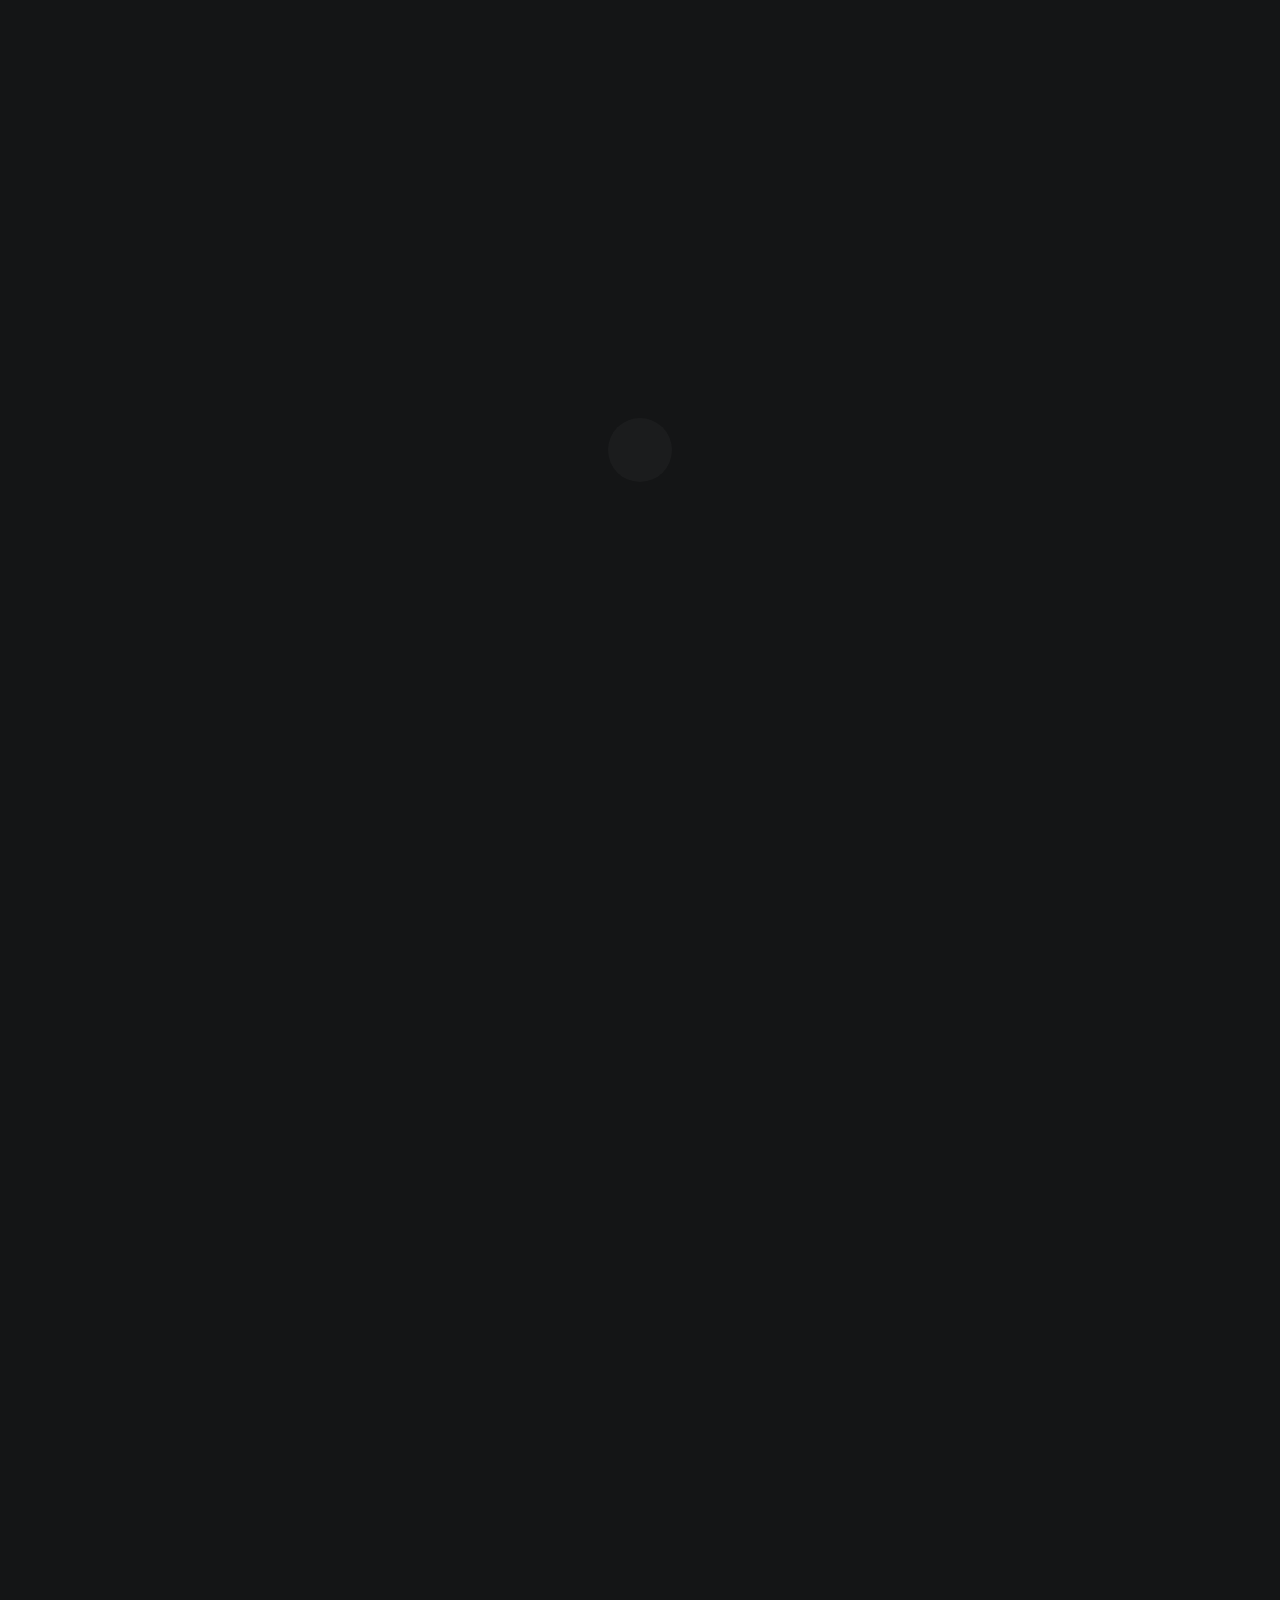
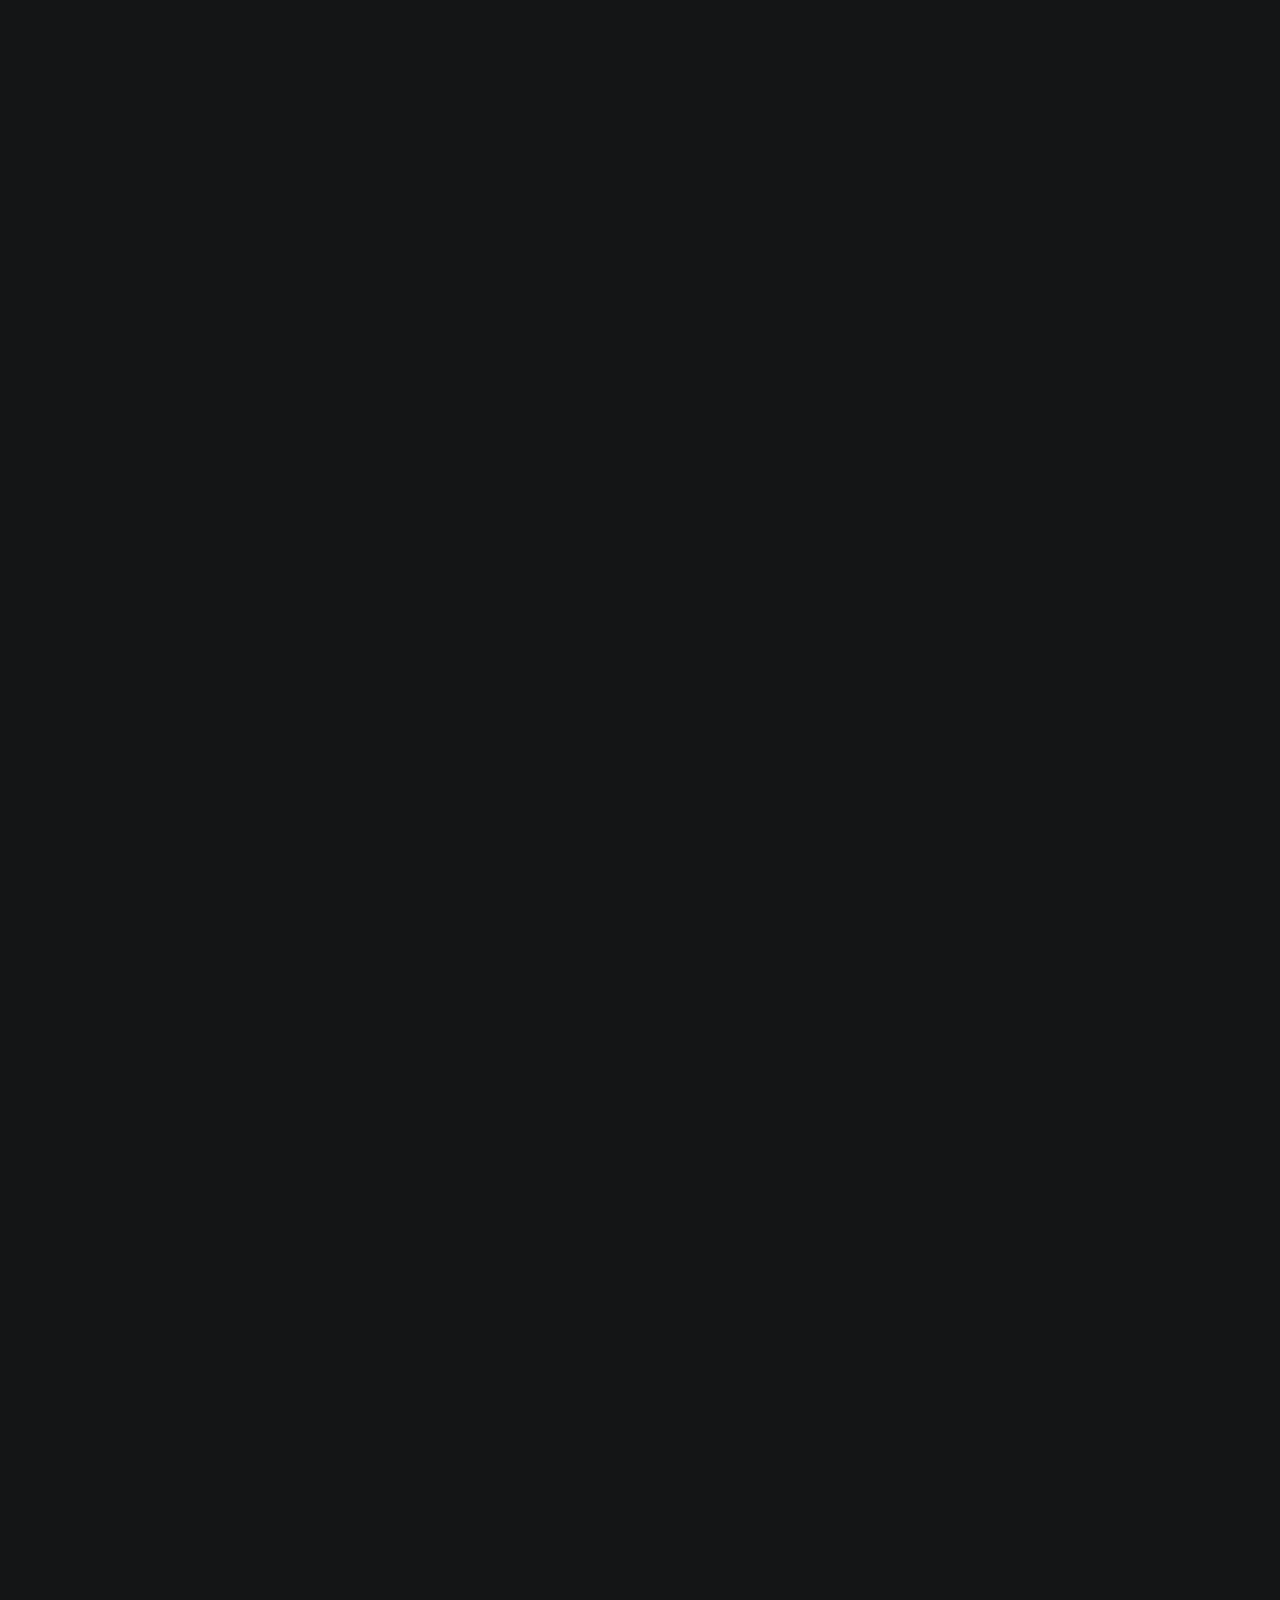
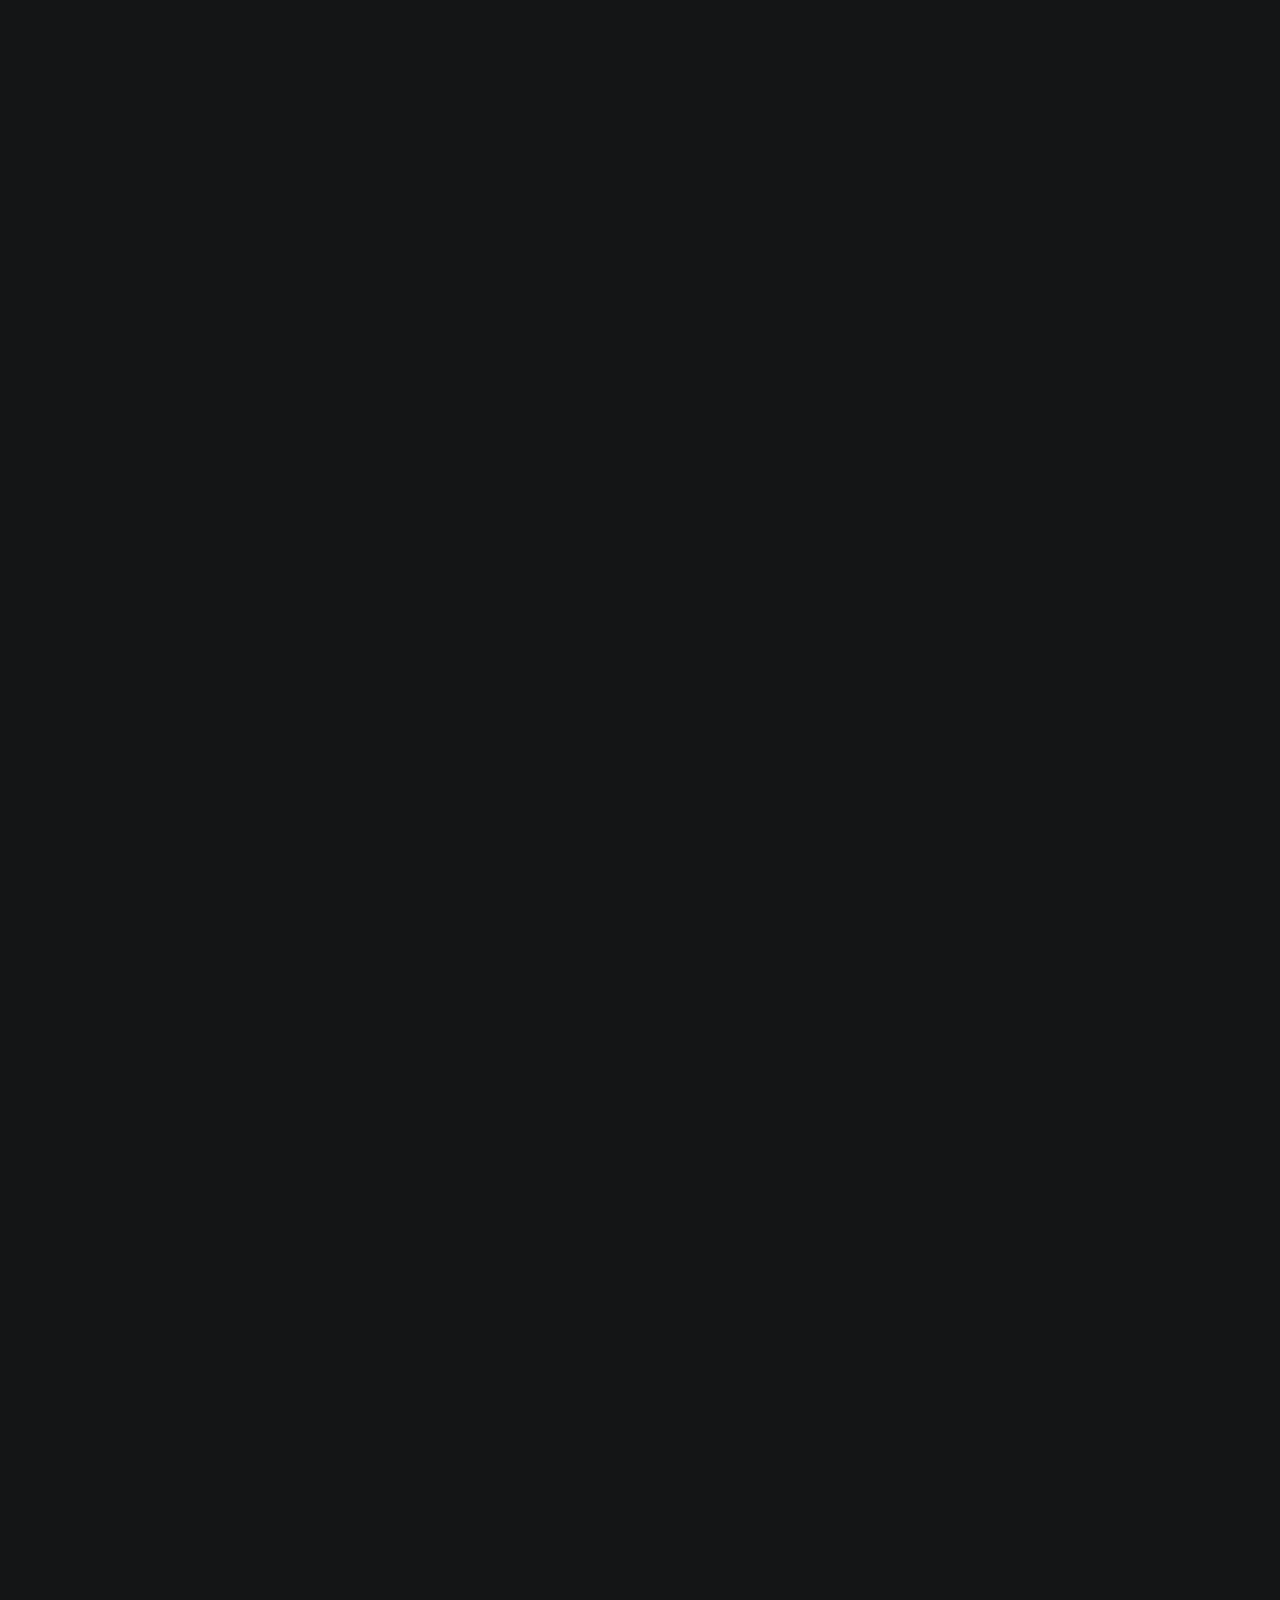
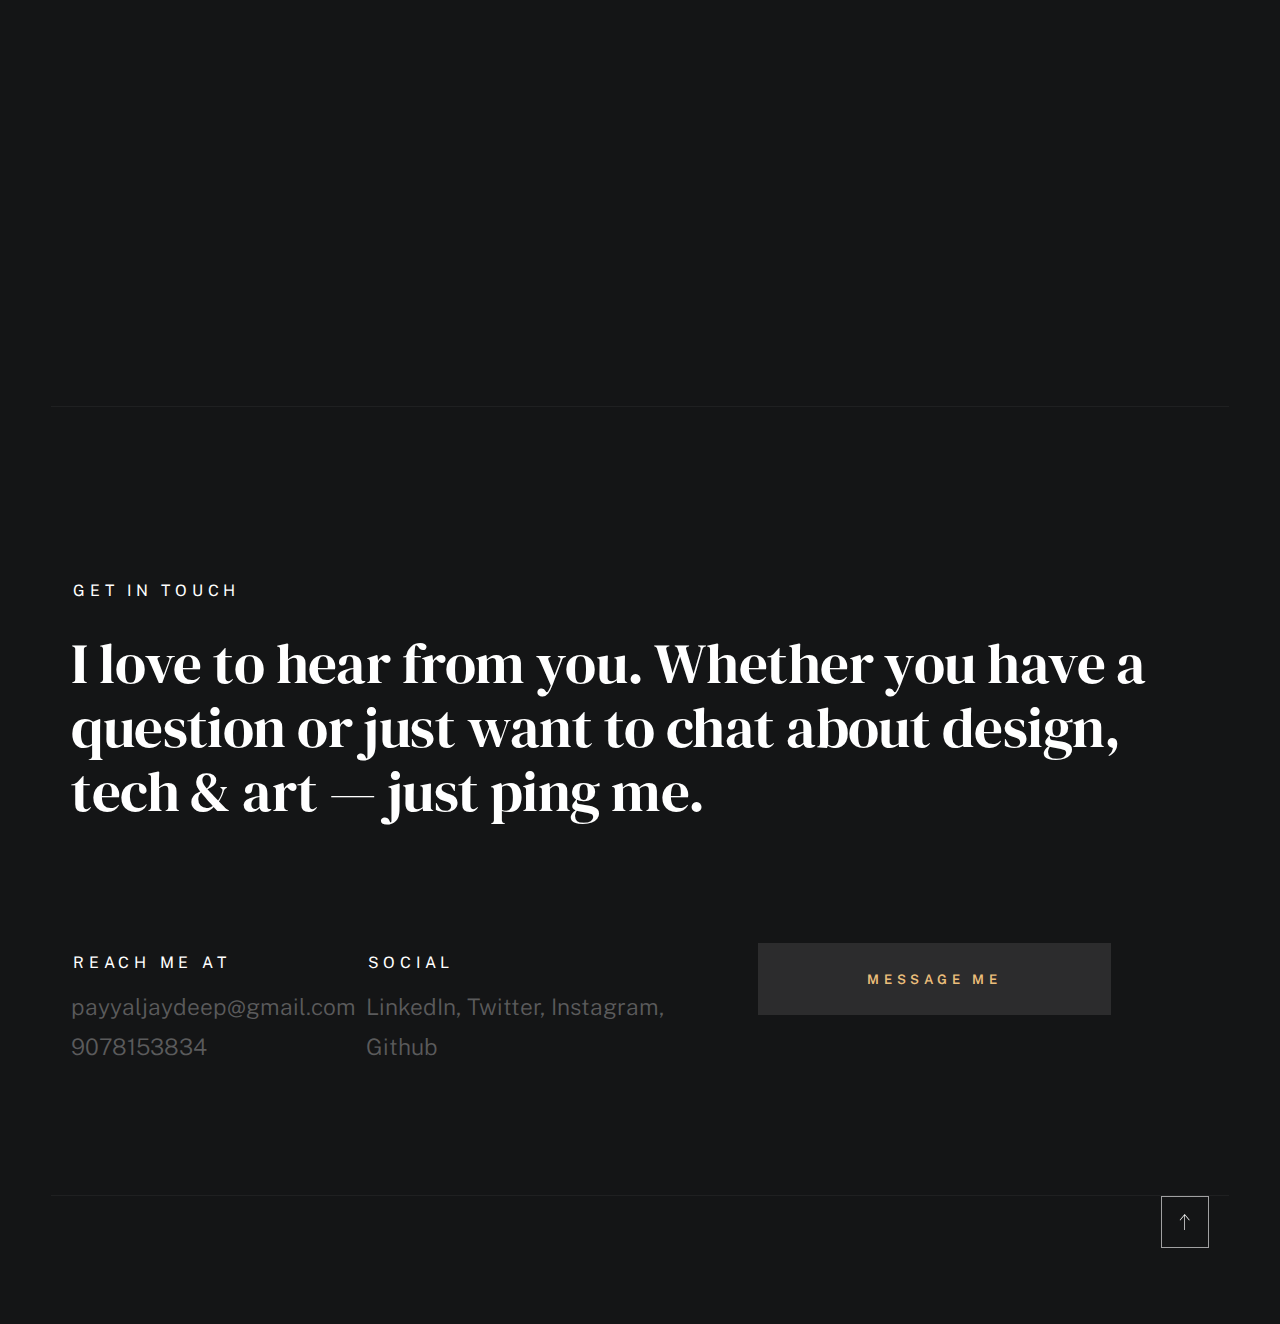
==== commit 1a678ba2: "Add files via upload" ====
--- a/index.html
+++ b/index.html
@@ -489,7 +489,7 @@
                                 </ul>
                             </div>
                 
-                            <a href="#0" class="modal-popup__details">Project link</a>
+                            <a href="https://www.figma.com/design/Bkcwq2GFo7mHPfurUM51Y7/Rupaay?node-id=0-1&t=XikJYCKjy9yEgH64-1" class="modal-popup__details">Project link</a>
                         </div>
                     </div> <!-- end modal -->
 
@@ -522,7 +522,7 @@
                                 </ul>
                             </div>
                 
-                            <a href="#0" class="modal-popup__details">Project link</a>
+                            <a href="https://www.figma.com/design/Bd42bfFG1qAQ3YtCTgvvNt/Headphone-store?node-id=1-2&t=xelNdc19F6a5HEjq-1" class="modal-popup__details">Project link</a>
                         </div>
                     </div> <!-- end modal -->
 
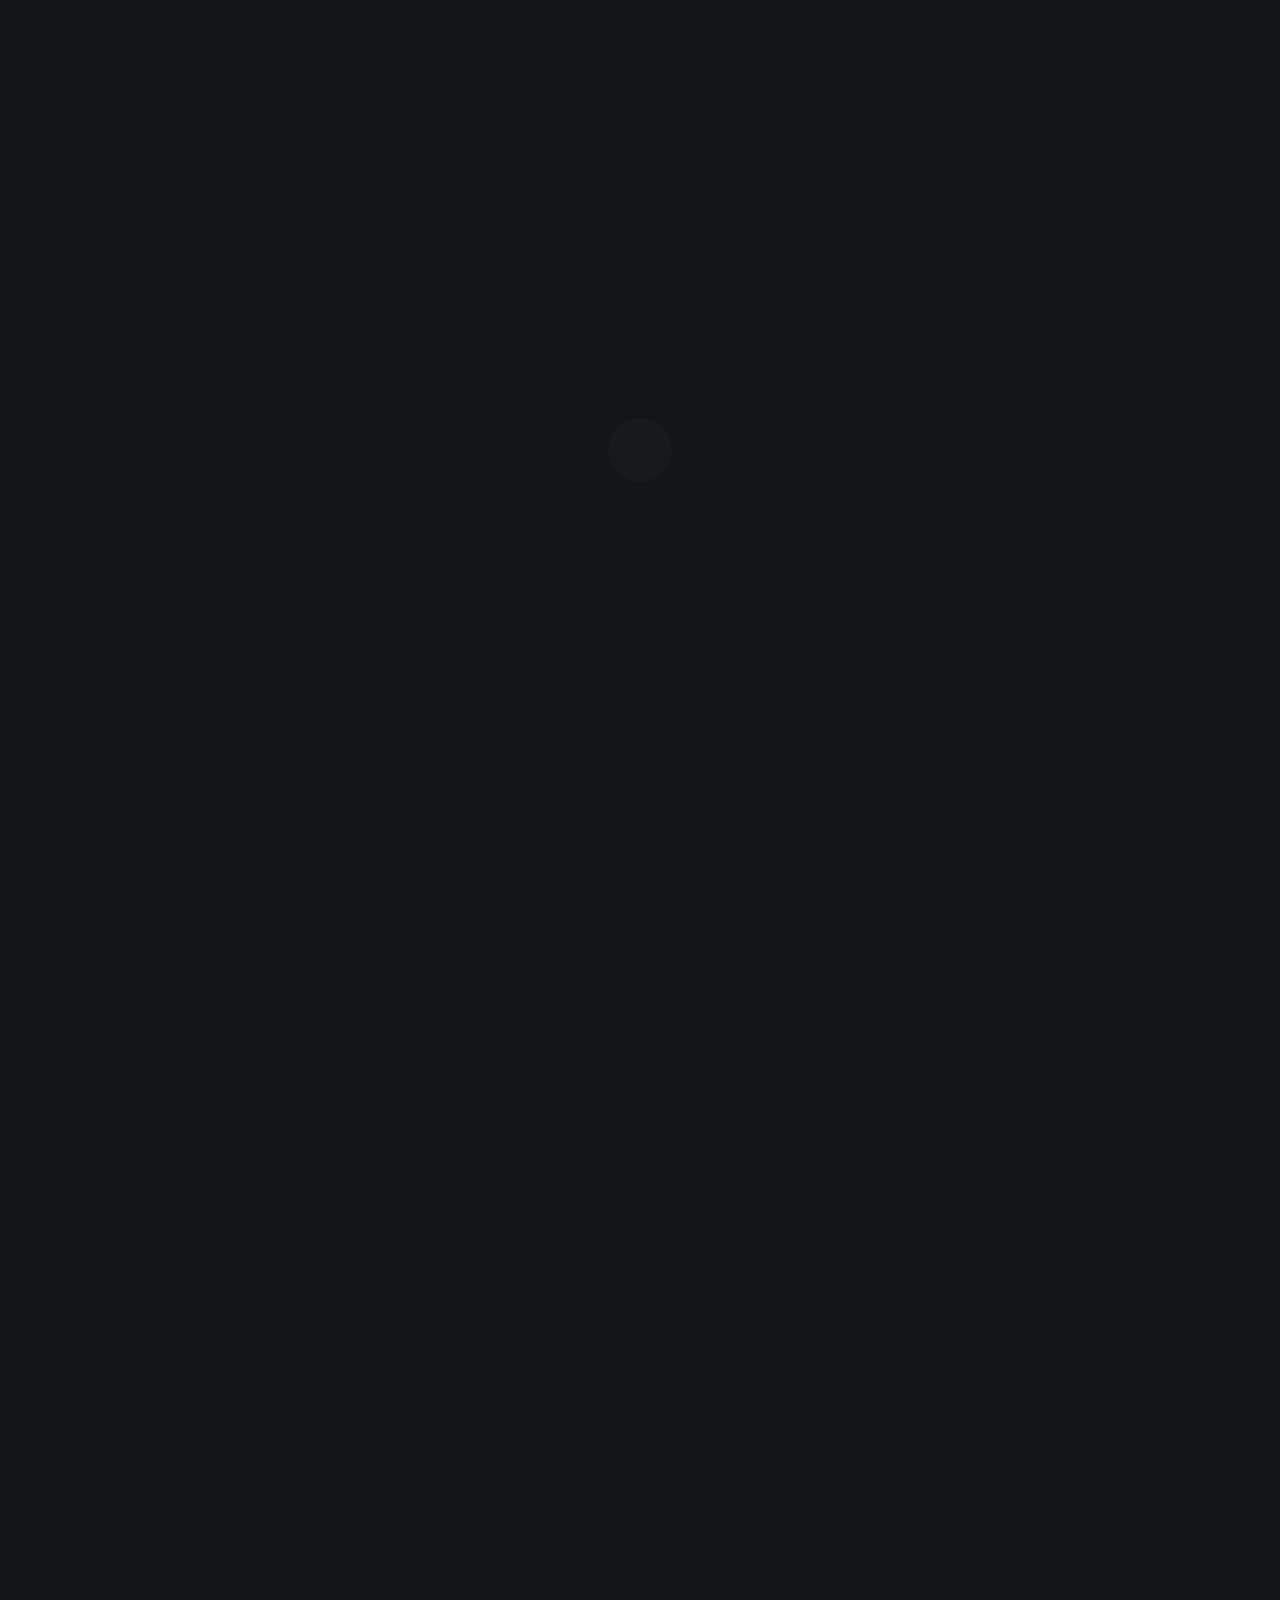
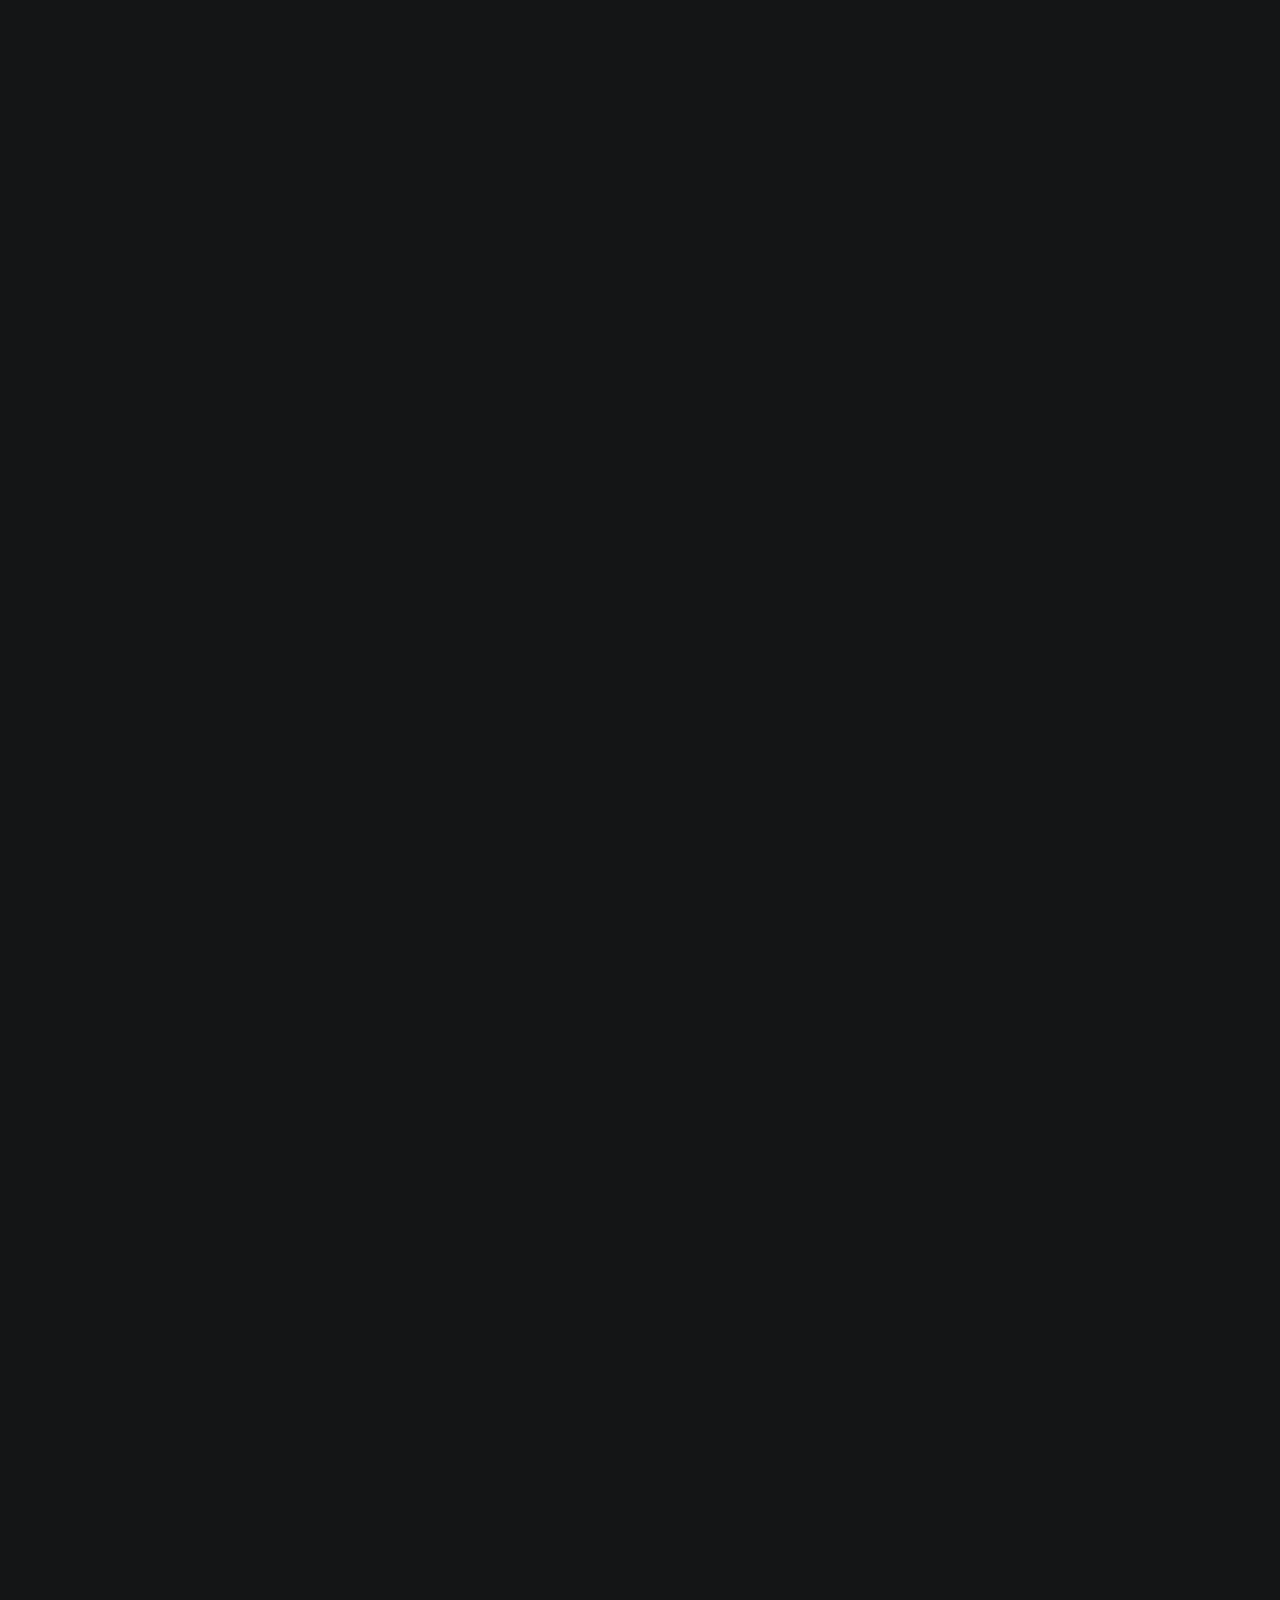
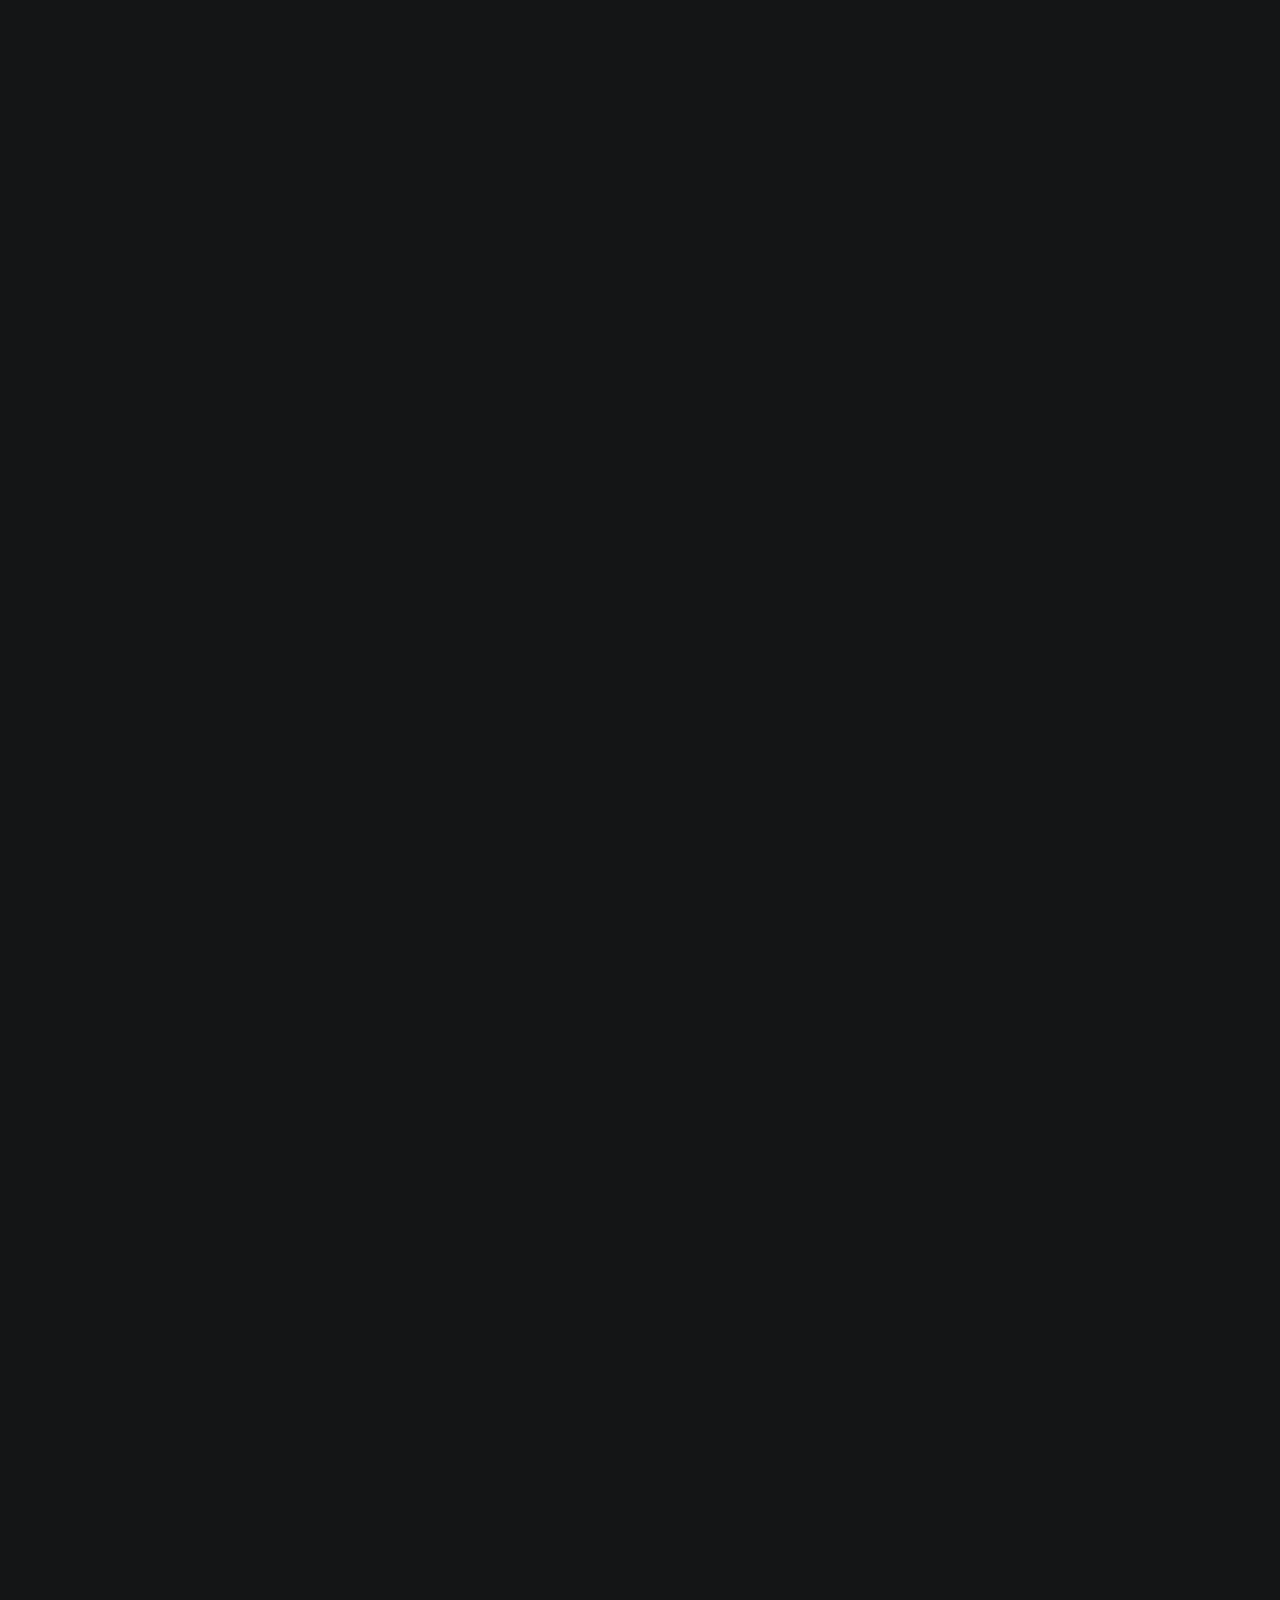
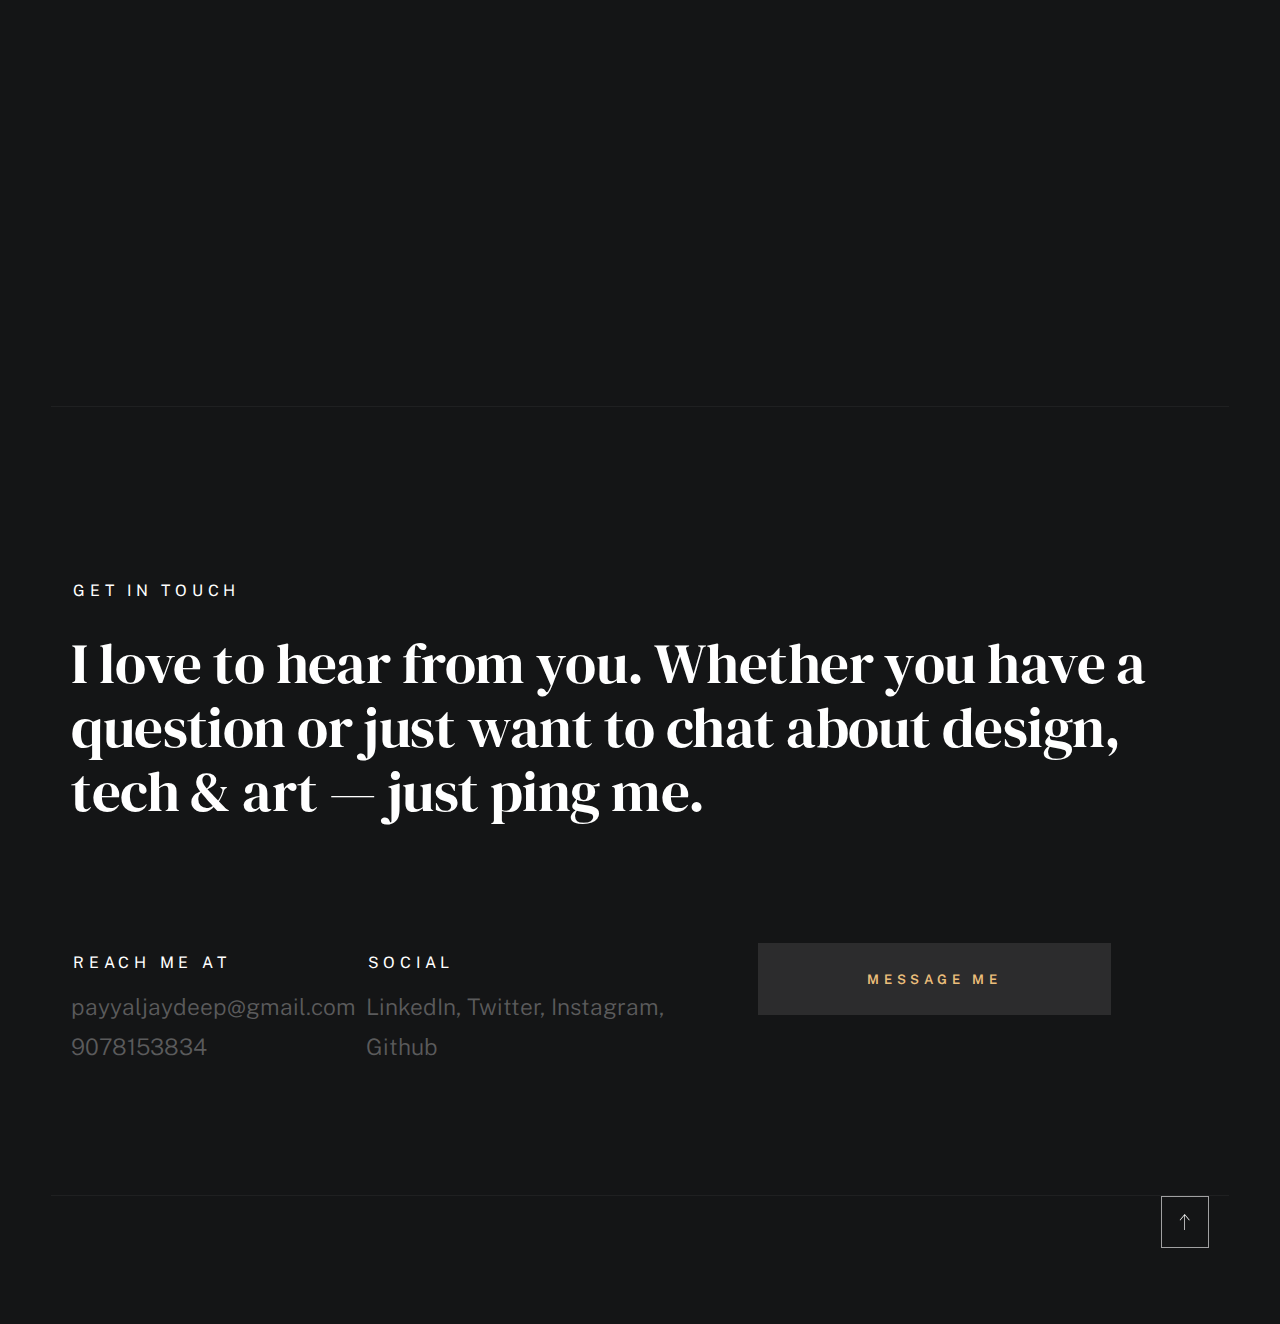
==== commit 6b931135: "Add files via upload" ====
--- a/index.html
+++ b/index.html
@@ -370,7 +370,7 @@
                                             App
                                         </div>
                                         <div class="folio-list__item-title">
-                                            Rupaay
+                                            Rupaay.
                                         </div>
                                     </div>
                                 </a>
@@ -403,16 +403,16 @@
                             <li class="folio-list__item column" data-animate-el>
                                 <a class="folio-list__item-link" href="#modal-06">
                                     <div class="folio-list__item-pic">
-                                        <img src="images/portfolio/minimalismo.jpg" 
-                                             srcset="images/portfolio/minimalismo.jpg 1x, images/portfolio/minimalismo@2x.jpg 2x" alt="">
+                                        <img src="images/portfolio/Man.png" 
+                                             srcset="images/portfolio/Man1x.png 1x, images/portfolio/Man2x.png 2x" alt="">
                                     </div>
                                     
                                     <div class="folio-list__item-text">
                                         <div class="folio-list__item-cat">
-                                            App
+                                            Webpage
                                         </div>
                                         <div class="folio-list__item-title">
-                                            Headphone Store.
+                                            Webpage Design.
                                         </div>
                                     </div>
                                 </a>
@@ -512,17 +512,17 @@
 
                     <div id="modal-06" hidden>
                         <div class="modal-popup">
-                            <img src="images/portfolio/gallery/g-minimalismo.jpg" alt="">
+                            <img src="images/portfolio/gallery/CO.CO. Landing Page (1).png" alt="">
                 
                             <div class="modal-popup__desc">
-                                <h5>Headphone Store</h5>
-                                <p>Designed a headphone store app prototype in Figma, featuring a sleek interface and intuitive navigation. Focused on enhancing the shopping experience with detailed product displays and filters.</p>
+                                <h5>Webpage Design</h5>
+                                <p>Designed a landing page prototype in Figma, featuring a sleek interface and intuitive navigation. Focused on enhancing visual harmony with detailed business analysis and minimalistic design.</p>
                                 <ul class="modal-popup__cat">
                                     <li>Figma</li>
                                 </ul>
                             </div>
                 
-                            <a href="https://www.figma.com/design/Bd42bfFG1qAQ3YtCTgvvNt/Headphone-store?node-id=1-2&t=xelNdc19F6a5HEjq-1" class="modal-popup__details">Project link</a>
+                            <a href="https://www.figma.com/proto/Rndk7Pe3oEBX3RbDZjOpOt/CO.CO.-Landing-Page?node-id=23-35&p=f&t=c5IgBpxpOvYGvJRz-1&scaling=scale-down&content-scaling=fixed&page-id=23%3A34" class="modal-popup__details">Project link</a>
                         </div>
                     </div> <!-- end modal -->
 
